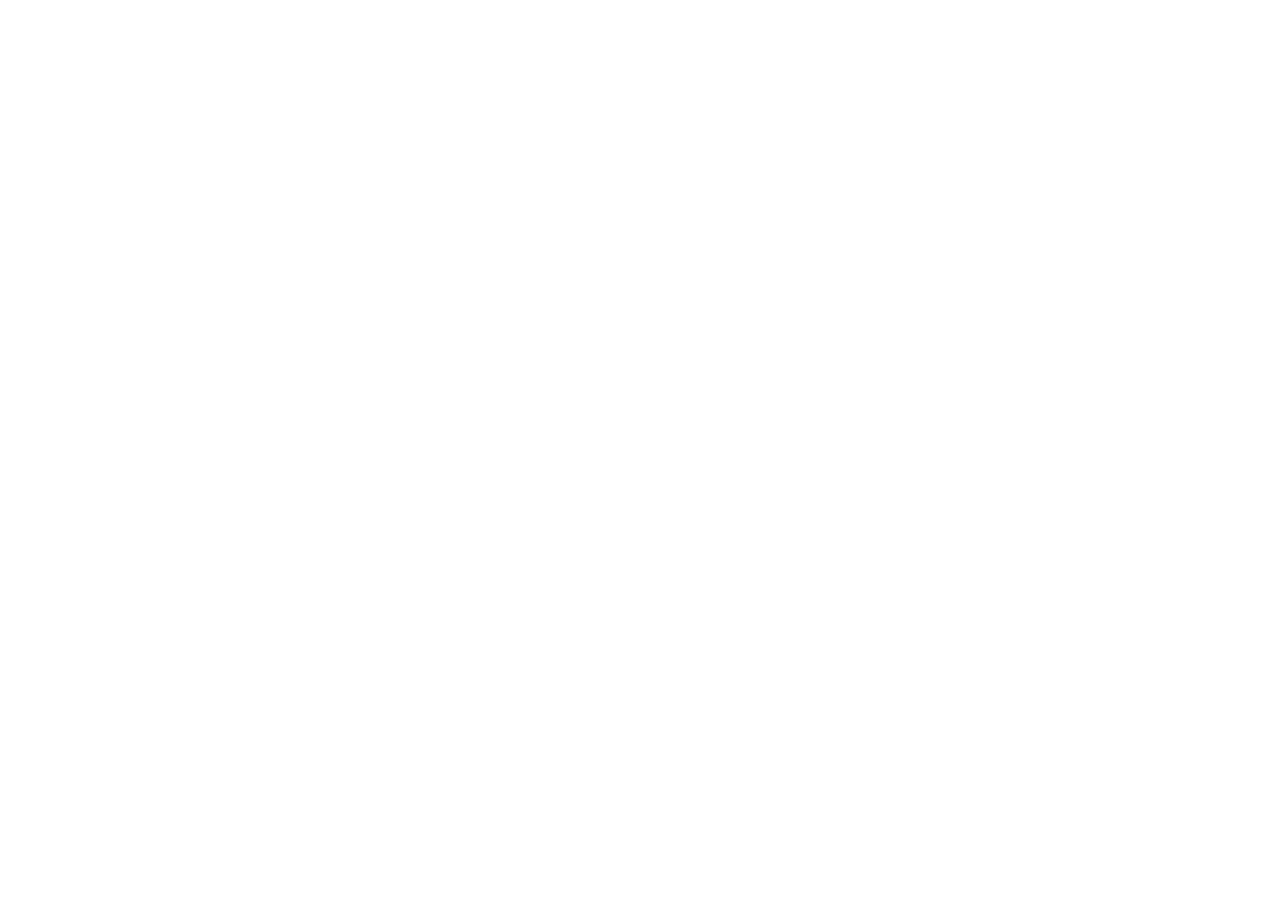
==== index.html @ a917fd8b "page" ====
<!DOCTYPE html><html lang="en"><head>
  <meta charset="utf-8">
  <title>TestAngular</title>
  <base href="https://felipe-castillo.github.io/leaflet/">
  <meta name="viewport" content="width=device-width, initial-scale=1">
  <link rel="icon" type="image/x-icon" href="favicon.ico">
<style>html,body{height:100%;overflow:hidden}body{margin:0}@charset "UTF-8";:root{--bs-blue:#0d6efd;--bs-indigo:#6610f2;--bs-purple:#6f42c1;--bs-pink:#d63384;--bs-red:#dc3545;--bs-orange:#fd7e14;--bs-yellow:#ffc107;--bs-green:#198754;--bs-teal:#20c997;--bs-cyan:#0dcaf0;--bs-white:#fff;--bs-gray:#6c757d;--bs-gray-dark:#343a40;--bs-gray-100:#f8f9fa;--bs-gray-200:#e9ecef;--bs-gray-300:#dee2e6;--bs-gray-400:#ced4da;--bs-gray-500:#adb5bd;--bs-gray-600:#6c757d;--bs-gray-700:#495057;--bs-gray-800:#343a40;--bs-gray-900:#212529;--bs-primary:#0d6efd;--bs-secondary:#6c757d;--bs-success:#198754;--bs-info:#0dcaf0;--bs-warning:#ffc107;--bs-danger:#dc3545;--bs-light:#f8f9fa;--bs-dark:#212529;--bs-primary-rgb:13,110,253;--bs-secondary-rgb:108,117,125;--bs-success-rgb:25,135,84;--bs-info-rgb:13,202,240;--bs-warning-rgb:255,193,7;--bs-danger-rgb:220,53,69;--bs-light-rgb:248,249,250;--bs-dark-rgb:33,37,41;--bs-white-rgb:255,255,255;--bs-black-rgb:0,0,0;--bs-body-color-rgb:33,37,41;--bs-body-bg-rgb:255,255,255;--bs-font-sans-serif:system-ui,-apple-system,"Segoe UI",Roboto,"Helvetica Neue",Arial,"Noto Sans","Liberation Sans",sans-serif,"Apple Color Emoji","Segoe UI Emoji","Segoe UI Symbol","Noto Color Emoji";--bs-font-monospace:SFMono-Regular,Menlo,Monaco,Consolas,"Liberation Mono","Courier New",monospace;--bs-gradient:linear-gradient(180deg, rgba(255, 255, 255, .15), rgba(255, 255, 255, 0));--bs-body-font-family:var(--bs-font-sans-serif);--bs-body-font-size:1rem;--bs-body-font-weight:400;--bs-body-line-height:1.5;--bs-body-color:#212529;--bs-body-bg:#fff}*,:after,:before{box-sizing:border-box}@media (prefers-reduced-motion:no-preference){:root{scroll-behavior:smooth}}body{margin:0;font-family:var(--bs-body-font-family);font-size:var(--bs-body-font-size);font-weight:var(--bs-body-font-weight);line-height:var(--bs-body-line-height);color:var(--bs-body-color);text-align:var(--bs-body-text-align);background-color:var(--bs-body-bg);-webkit-text-size-adjust:100%;-webkit-tap-highlight-color:transparent}</style><link rel="stylesheet" href="styles.7f97f1603e4eb92c.css" media="print" onload="this.media='all'"><noscript><link rel="stylesheet" href="styles.7f97f1603e4eb92c.css"></noscript></head>
<body>
  <app-root></app-root>
<script src="runtime.efa26351c7e937b3.js" type="module"></script><script src="polyfills.50b027fe240b0daf.js" type="module"></script><script src="scripts.c9c6a43cee3e1491.js" defer></script><script src="main.47e8d4caad594232.js" type="module"></script>

</body></html>
---- styles.7f97f1603e4eb92c.css ----
html,body{height:100%;overflow:hidden}body{margin:0}.fade-in{animation:fadeInAnimation ease 3s;animation-iteration-count:1;animation-fill-mode:forwards}@keyframes fadeInAnimation{0%{opacity:0}to{opacity:1}}.scroll{overflow:scroll}.leaflet-pane,.leaflet-tile,.leaflet-marker-icon,.leaflet-marker-shadow,.leaflet-tile-container,.leaflet-pane>svg,.leaflet-pane>canvas,.leaflet-zoom-box,.leaflet-image-layer,.leaflet-layer{position:absolute;left:0;top:0}.leaflet-container{overflow:hidden}.leaflet-tile,.leaflet-marker-icon,.leaflet-marker-shadow{-webkit-user-select:none;user-select:none;-webkit-user-drag:none}.leaflet-tile::selection{background:transparent}.leaflet-safari .leaflet-tile{image-rendering:-webkit-optimize-contrast}.leaflet-safari .leaflet-tile-container{width:1600px;height:1600px;-webkit-transform-origin:0 0}.leaflet-marker-icon,.leaflet-marker-shadow{display:block}.leaflet-container .leaflet-overlay-pane svg{max-width:none!important;max-height:none!important}.leaflet-container .leaflet-marker-pane img,.leaflet-container .leaflet-shadow-pane img,.leaflet-container .leaflet-tile-pane img,.leaflet-container img.leaflet-image-layer,.leaflet-container .leaflet-tile{max-width:none!important;max-height:none!important;width:auto;padding:0}.leaflet-container.leaflet-touch-zoom{touch-action:pan-x pan-y}.leaflet-container.leaflet-touch-drag{touch-action:none;touch-action:pinch-zoom}.leaflet-container.leaflet-touch-drag.leaflet-touch-zoom{touch-action:none}.leaflet-container{-webkit-tap-highlight-color:transparent}.leaflet-container a{-webkit-tap-highlight-color:rgba(51,181,229,.4)}.leaflet-tile{filter:inherit;visibility:hidden}.leaflet-tile-loaded{visibility:inherit}.leaflet-zoom-box{width:0;height:0;box-sizing:border-box;z-index:800}.leaflet-overlay-pane svg{-moz-user-select:none}.leaflet-pane{z-index:400}.leaflet-tile-pane{z-index:200}.leaflet-overlay-pane{z-index:400}.leaflet-shadow-pane{z-index:500}.leaflet-marker-pane{z-index:600}.leaflet-tooltip-pane{z-index:650}.leaflet-popup-pane{z-index:700}.leaflet-map-pane canvas{z-index:100}.leaflet-map-pane svg{z-index:200}.leaflet-vml-shape{width:1px;height:1px}.lvml{behavior:url(#default#VML);display:inline-block;position:absolute}.leaflet-control{position:relative;z-index:800;pointer-events:visiblePainted;pointer-events:auto}.leaflet-top,.leaflet-bottom{position:absolute;z-index:1000;pointer-events:none}.leaflet-top{top:0}.leaflet-right{right:0}.leaflet-bottom{bottom:0}.leaflet-left{left:0}.leaflet-control{float:left;clear:both}.leaflet-right .leaflet-control{float:right}.leaflet-top .leaflet-control{margin-top:10px}.leaflet-bottom .leaflet-control{margin-bottom:10px}.leaflet-left .leaflet-control{margin-left:10px}.leaflet-right .leaflet-control{margin-right:10px}.leaflet-fade-anim .leaflet-popup{opacity:0;transition:opacity .2s linear}.leaflet-fade-anim .leaflet-map-pane .leaflet-popup{opacity:1}.leaflet-zoom-animated{transform-origin:0 0}svg.leaflet-zoom-animated{will-change:transform}.leaflet-zoom-anim .leaflet-zoom-animated{transition:transform .25s cubic-bezier(0,0,.25,1)}.leaflet-zoom-anim .leaflet-tile,.leaflet-pan-anim .leaflet-tile{transition:none}.leaflet-zoom-anim .leaflet-zoom-hide{visibility:hidden}.leaflet-interactive{cursor:pointer}.leaflet-grab{cursor:grab}.leaflet-crosshair,.leaflet-crosshair .leaflet-interactive{cursor:crosshair}.leaflet-popup-pane,.leaflet-control{cursor:auto}.leaflet-dragging .leaflet-grab,.leaflet-dragging .leaflet-grab .leaflet-interactive,.leaflet-dragging .leaflet-marker-draggable{cursor:move;cursor:grabbing}.leaflet-marker-icon,.leaflet-marker-shadow,.leaflet-image-layer,.leaflet-pane>svg path,.leaflet-tile-container{pointer-events:none}.leaflet-marker-icon.leaflet-interactive,.leaflet-image-layer.leaflet-interactive,.leaflet-pane>svg path.leaflet-interactive,svg.leaflet-image-layer.leaflet-interactive path{pointer-events:visiblePainted;pointer-events:auto}.leaflet-container{background:#ddd;outline-offset:1px}.leaflet-container a{color:#0078a8}.leaflet-zoom-box{border:2px dotted #38f;background:rgba(255,255,255,.5)}.leaflet-container{font-family:Helvetica Neue,Arial,Helvetica,sans-serif;font-size:12px;font-size:.75rem;line-height:1.5}.leaflet-bar{box-shadow:0 1px 5px #000000a6;border-radius:4px}.leaflet-bar a{background-color:#fff;border-bottom:1px solid #ccc;width:26px;height:26px;line-height:26px;display:block;text-align:center;text-decoration:none;color:#000}.leaflet-bar a,.leaflet-control-layers-toggle{background-position:50% 50%;background-repeat:no-repeat;display:block}.leaflet-bar a:hover,.leaflet-bar a:focus{background-color:#f4f4f4}.leaflet-bar a:first-child{border-top-left-radius:4px;border-top-right-radius:4px}.leaflet-bar a:last-child{border-bottom-left-radius:4px;border-bottom-right-radius:4px;border-bottom:none}.leaflet-bar a.leaflet-disabled{cursor:default;background-color:#f4f4f4;color:#bbb}.leaflet-touch .leaflet-bar a{width:30px;height:30px;line-height:30px}.leaflet-touch .leaflet-bar a:first-child{border-top-left-radius:2px;border-top-right-radius:2px}.leaflet-touch .leaflet-bar a:last-child{border-bottom-left-radius:2px;border-bottom-right-radius:2px}.leaflet-control-zoom-in,.leaflet-control-zoom-out{font:700 18px Lucida Console,Monaco,monospace;text-indent:1px}.leaflet-touch .leaflet-control-zoom-in,.leaflet-touch .leaflet-control-zoom-out{font-size:22px}.leaflet-control-layers{box-shadow:0 1px 5px #0006;background:#fff;border-radius:5px}.leaflet-control-layers-toggle{background-image:url(layers.ef6db8722c2c3f9a.png);width:36px;height:36px}.leaflet-retina .leaflet-control-layers-toggle{background-image:url(layers-2x.9859cd1231006a4a.png);background-size:26px 26px}.leaflet-touch .leaflet-control-layers-toggle{width:44px;height:44px}.leaflet-control-layers .leaflet-control-layers-list,.leaflet-control-layers-expanded .leaflet-control-layers-toggle{display:none}.leaflet-control-layers-expanded .leaflet-control-layers-list{display:block;position:relative}.leaflet-control-layers-expanded{padding:6px 10px 6px 6px;color:#333;background:#fff}.leaflet-control-layers-scrollbar{overflow-y:scroll;overflow-x:hidden;padding-right:5px}.leaflet-control-layers-selector{margin-top:2px;position:relative;top:1px}.leaflet-control-layers label{display:block;font-size:13px;font-size:1.08333em}.leaflet-control-layers-separator{height:0;border-top:1px solid #ddd;margin:5px -10px 5px -6px}.leaflet-default-icon-path{background-image:url(marker-icon.d577052aa271e13f.png)}.leaflet-container .leaflet-control-attribution{background:#fff;background:rgba(255,255,255,.8);margin:0}.leaflet-control-attribution,.leaflet-control-scale-line{padding:0 5px;color:#333;line-height:1.4}.leaflet-control-attribution a{text-decoration:none}.leaflet-control-attribution a:hover,.leaflet-control-attribution a:focus{text-decoration:underline}.leaflet-control-attribution svg{display:inline!important}.leaflet-left .leaflet-control-scale{margin-left:5px}.leaflet-bottom .leaflet-control-scale{margin-bottom:5px}.leaflet-control-scale-line{border:2px solid #777;border-top:none;line-height:1.1;padding:2px 5px 1px;white-space:nowrap;overflow:hidden;box-sizing:border-box;background:#fff;background:rgba(255,255,255,.5)}.leaflet-control-scale-line:not(:first-child){border-top:2px solid #777;border-bottom:none;margin-top:-2px}.leaflet-control-scale-line:not(:first-child):not(:last-child){border-bottom:2px solid #777}.leaflet-touch .leaflet-control-attribution,.leaflet-touch .leaflet-control-layers,.leaflet-touch .leaflet-bar{box-shadow:none}.leaflet-touch .leaflet-control-layers,.leaflet-touch .leaflet-bar{border:2px solid rgba(0,0,0,.2);background-clip:padding-box}.leaflet-popup{position:absolute;text-align:center;margin-bottom:20px}.leaflet-popup-content-wrapper{padding:1px;text-align:left;border-radius:12px}.leaflet-popup-content{margin:13px 24px 13px 20px;line-height:1.3;font-size:13px;font-size:1.08333em;min-height:1px}.leaflet-popup-content p{margin:1.3em 0}.leaflet-popup-tip-container{width:40px;height:20px;position:absolute;left:50%;margin-top:-1px;margin-left:-20px;overflow:hidden;pointer-events:none}.leaflet-popup-tip{width:17px;height:17px;padding:1px;margin:-10px auto 0;pointer-events:auto;transform:rotate(45deg)}.leaflet-popup-content-wrapper,.leaflet-popup-tip{background:white;color:#333;box-shadow:0 3px 14px #0006}.leaflet-container a.leaflet-popup-close-button{position:absolute;top:0;right:0;border:none;text-align:center;width:24px;height:24px;font:16px/24px Tahoma,Verdana,sans-serif;color:#757575;text-decoration:none;background:transparent}.leaflet-container a.leaflet-popup-close-button:hover,.leaflet-container a.leaflet-popup-close-button:focus{color:#585858}.leaflet-popup-scrolled{overflow:auto;border-bottom:1px solid #ddd;border-top:1px solid #ddd}.leaflet-oldie .leaflet-popup-content-wrapper{-ms-zoom:1}.leaflet-oldie .leaflet-popup-tip{width:24px;margin:0 auto;-ms-filter:"progid:DXImageTransform.Microsoft.Matrix(M11=0.70710678, M12=0.70710678, M21=-0.70710678, M22=0.70710678)";filter:progid:DXImageTransform.Microsoft.Matrix(M11=.70710678,M12=.70710678,M21=-.70710678,M22=.70710678)}.leaflet-oldie .leaflet-control-zoom,.leaflet-oldie .leaflet-control-layers,.leaflet-oldie .leaflet-popup-content-wrapper,.leaflet-oldie .leaflet-popup-tip{border:1px solid #999}.leaflet-div-icon{background:#fff;border:1px solid #666}.leaflet-tooltip{position:absolute;padding:6px;background-color:#fff;border:1px solid #fff;border-radius:3px;color:#222;white-space:nowrap;-webkit-user-select:none;user-select:none;pointer-events:none;box-shadow:0 1px 3px #0006}.leaflet-tooltip.leaflet-interactive{cursor:pointer;pointer-events:auto}.leaflet-tooltip-top:before,.leaflet-tooltip-bottom:before,.leaflet-tooltip-left:before,.leaflet-tooltip-right:before{position:absolute;pointer-events:none;border:6px solid transparent;background:transparent;content:""}.leaflet-tooltip-bottom{margin-top:6px}.leaflet-tooltip-top{margin-top:-6px}.leaflet-tooltip-bottom:before,.leaflet-tooltip-top:before{left:50%;margin-left:-6px}.leaflet-tooltip-top:before{bottom:0;margin-bottom:-12px;border-top-color:#fff}.leaflet-tooltip-bottom:before{top:0;margin-top:-12px;margin-left:-6px;border-bottom-color:#fff}.leaflet-tooltip-left{margin-left:-6px}.leaflet-tooltip-right{margin-left:6px}.leaflet-tooltip-left:before,.leaflet-tooltip-right:before{top:50%;margin-top:-6px}.leaflet-tooltip-left:before{right:0;margin-right:-12px;border-left-color:#fff}.leaflet-tooltip-right:before{left:0;margin-left:-12px;border-right-color:#fff}@media print{.leaflet-control{-webkit-print-color-adjust:exact;color-adjust:exact}}@charset "UTF-8";/*!
 * Bootstrap v5.1.3 (https://getbootstrap.com/)
 * Copyright 2011-2021 The Bootstrap Authors
 * Copyright 2011-2021 Twitter, Inc.
 * Licensed under MIT (https://github.com/twbs/bootstrap/blob/main/LICENSE)
 */:root{--bs-blue:#0d6efd;--bs-indigo:#6610f2;--bs-purple:#6f42c1;--bs-pink:#d63384;--bs-red:#dc3545;--bs-orange:#fd7e14;--bs-yellow:#ffc107;--bs-green:#198754;--bs-teal:#20c997;--bs-cyan:#0dcaf0;--bs-white:#fff;--bs-gray:#6c757d;--bs-gray-dark:#343a40;--bs-gray-100:#f8f9fa;--bs-gray-200:#e9ecef;--bs-gray-300:#dee2e6;--bs-gray-400:#ced4da;--bs-gray-500:#adb5bd;--bs-gray-600:#6c757d;--bs-gray-700:#495057;--bs-gray-800:#343a40;--bs-gray-900:#212529;--bs-primary:#0d6efd;--bs-secondary:#6c757d;--bs-success:#198754;--bs-info:#0dcaf0;--bs-warning:#ffc107;--bs-danger:#dc3545;--bs-light:#f8f9fa;--bs-dark:#212529;--bs-primary-rgb:13,110,253;--bs-secondary-rgb:108,117,125;--bs-success-rgb:25,135,84;--bs-info-rgb:13,202,240;--bs-warning-rgb:255,193,7;--bs-danger-rgb:220,53,69;--bs-light-rgb:248,249,250;--bs-dark-rgb:33,37,41;--bs-white-rgb:255,255,255;--bs-black-rgb:0,0,0;--bs-body-color-rgb:33,37,41;--bs-body-bg-rgb:255,255,255;--bs-font-sans-serif:system-ui,-apple-system,"Segoe UI",Roboto,"Helvetica Neue",Arial,"Noto Sans","Liberation Sans",sans-serif,"Apple Color Emoji","Segoe UI Emoji","Segoe UI Symbol","Noto Color Emoji";--bs-font-monospace:SFMono-Regular,Menlo,Monaco,Consolas,"Liberation Mono","Courier New",monospace;--bs-gradient:linear-gradient(180deg, rgba(255, 255, 255, .15), rgba(255, 255, 255, 0));--bs-body-font-family:var(--bs-font-sans-serif);--bs-body-font-size:1rem;--bs-body-font-weight:400;--bs-body-line-height:1.5;--bs-body-color:#212529;--bs-body-bg:#fff}*,:after,:before{box-sizing:border-box}@media (prefers-reduced-motion:no-preference){:root{scroll-behavior:smooth}}body{margin:0;font-family:var(--bs-body-font-family);font-size:var(--bs-body-font-size);font-weight:var(--bs-body-font-weight);line-height:var(--bs-body-line-height);color:var(--bs-body-color);text-align:var(--bs-body-text-align);background-color:var(--bs-body-bg);-webkit-text-size-adjust:100%;-webkit-tap-highlight-color:transparent}hr{margin:1rem 0;color:inherit;background-color:currentColor;border:0;opacity:.25}hr:not([size]){height:1px}.h1,.h2,.h3,.h4,.h5,.h6,h1,h2,h3,h4,h5,h6{margin-top:0;margin-bottom:.5rem;font-weight:500;line-height:1.2}.h1,h1{font-size:calc(1.375rem + 1.5vw)}@media (min-width:1200px){.h1,h1{font-size:2.5rem}}.h2,h2{font-size:calc(1.325rem + .9vw)}@media (min-width:1200px){.h2,h2{font-size:2rem}}.h3,h3{font-size:calc(1.3rem + .6vw)}@media (min-width:1200px){.h3,h3{font-size:1.75rem}}.h4,h4{font-size:calc(1.275rem + .3vw)}@media (min-width:1200px){.h4,h4{font-size:1.5rem}}.h5,h5{font-size:1.25rem}.h6,h6{font-size:1rem}p{margin-top:0;margin-bottom:1rem}abbr[data-bs-original-title],abbr[title]{-webkit-text-decoration:underline dotted;text-decoration:underline dotted;cursor:help;-webkit-text-decoration-skip-ink:none;text-decoration-skip-ink:none}address{margin-bottom:1rem;font-style:normal;line-height:inherit}ol,ul{padding-left:2rem}dl,ol,ul{margin-top:0;margin-bottom:1rem}ol ol,ol ul,ul ol,ul ul{margin-bottom:0}dt{font-weight:700}dd{margin-bottom:.5rem;margin-left:0}blockquote{margin:0 0 1rem}b,strong{font-weight:bolder}.small,small{font-size:.875em}.mark,mark{padding:.2em;background-color:#fcf8e3}sub,sup{position:relative;font-size:.75em;line-height:0;vertical-align:baseline}sub{bottom:-.25em}sup{top:-.5em}a{color:#0d6efd;text-decoration:underline}a:hover{color:#0a58ca}a:not([href]):not([class]),a:not([href]):not([class]):hover{color:inherit;text-decoration:none}code,kbd,pre,samp{font-family:var(--bs-font-monospace);font-size:1em;direction:ltr;unicode-bidi:bidi-override}pre{display:block;margin-top:0;margin-bottom:1rem;overflow:auto;font-size:.875em}pre code{font-size:inherit;color:inherit;word-break:normal}code{font-size:.875em;color:#d63384;word-wrap:break-word}a>code{color:inherit}kbd{padding:.2rem .4rem;font-size:.875em;color:#fff;background-color:#212529;border-radius:.2rem}kbd kbd{padding:0;font-size:1em;font-weight:700}figure{margin:0 0 1rem}img,svg{vertical-align:middle}table{caption-side:bottom;border-collapse:collapse}caption{padding-top:.5rem;padding-bottom:.5rem;color:#6c757d;text-align:left}th{text-align:inherit;text-align:-webkit-match-parent}tbody,td,tfoot,th,thead,tr{border-color:inherit;border-style:solid;border-width:0}label{display:inline-block}button{border-radius:0}button:focus:not(:focus-visible){outline:0}button,input,optgroup,select,textarea{margin:0;font-family:inherit;font-size:inherit;line-height:inherit}button,select{text-transform:none}[role=button]{cursor:pointer}select{word-wrap:normal}select:disabled{opacity:1}[list]::-webkit-calendar-picker-indicator{display:none}[type=button],[type=reset],[type=submit],button{-webkit-appearance:button}[type=button]:not(:disabled),[type=reset]:not(:disabled),[type=submit]:not(:disabled),button:not(:disabled){cursor:pointer}::-moz-focus-inner{padding:0;border-style:none}textarea{resize:vertical}fieldset{min-width:0;padding:0;margin:0;border:0}legend{float:left;width:100%;padding:0;margin-bottom:.5rem;font-size:calc(1.275rem + .3vw);line-height:inherit}@media (min-width:1200px){legend{font-size:1.5rem}}legend+*{clear:left}::-webkit-datetime-edit-day-field,::-webkit-datetime-edit-fields-wrapper,::-webkit-datetime-edit-hour-field,::-webkit-datetime-edit-minute,::-webkit-datetime-edit-month-field,::-webkit-datetime-edit-text,::-webkit-datetime-edit-year-field{padding:0}::-webkit-inner-spin-button{height:auto}[type=search]{outline-offset:-2px;-webkit-appearance:textfield}::-webkit-search-decoration{-webkit-appearance:none}::-webkit-color-swatch-wrapper{padding:0}::-webkit-file-upload-button{font:inherit}::file-selector-button{font:inherit}::-webkit-file-upload-button{font:inherit;-webkit-appearance:button}output{display:inline-block}iframe{border:0}summary{display:list-item;cursor:pointer}progress{vertical-align:baseline}[hidden]{display:none!important}.lead{font-size:1.25rem;font-weight:300}.display-1{font-size:calc(1.625rem + 4.5vw);font-weight:300;line-height:1.2}@media (min-width:1200px){.display-1{font-size:5rem}}.display-2{font-size:calc(1.575rem + 3.9vw);font-weight:300;line-height:1.2}@media (min-width:1200px){.display-2{font-size:4.5rem}}.display-3{font-size:calc(1.525rem + 3.3vw);font-weight:300;line-height:1.2}@media (min-width:1200px){.display-3{font-size:4rem}}.display-4{font-size:calc(1.475rem + 2.7vw);font-weight:300;line-height:1.2}@media (min-width:1200px){.display-4{font-size:3.5rem}}.display-5{font-size:calc(1.425rem + 2.1vw);font-weight:300;line-height:1.2}@media (min-width:1200px){.display-5{font-size:3rem}}.display-6{font-size:calc(1.375rem + 1.5vw);font-weight:300;line-height:1.2}@media (min-width:1200px){.display-6{font-size:2.5rem}}.list-unstyled,.list-inline{padding-left:0;list-style:none}.list-inline-item{display:inline-block}.list-inline-item:not(:last-child){margin-right:.5rem}.initialism{font-size:.875em;text-transform:uppercase}.blockquote{margin-bottom:1rem;font-size:1.25rem}.blockquote>:last-child{margin-bottom:0}.blockquote-footer{margin-top:-1rem;margin-bottom:1rem;font-size:.875em;color:#6c757d}.blockquote-footer:before{content:"\2014\a0"}.img-fluid{max-width:100%;height:auto}.img-thumbnail{padding:.25rem;background-color:#fff;border:1px solid #dee2e6;border-radius:.25rem;max-width:100%;height:auto}.figure{display:inline-block}.figure-img{margin-bottom:.5rem;line-height:1}.figure-caption{font-size:.875em;color:#6c757d}.container,.container-fluid,.container-lg,.container-md,.container-sm,.container-xl,.container-xxl{width:100%;padding-right:var(--bs-gutter-x,.75rem);padding-left:var(--bs-gutter-x,.75rem);margin-right:auto;margin-left:auto}@media (min-width:576px){.container,.container-sm{max-width:540px}}@media (min-width:768px){.container,.container-md,.container-sm{max-width:720px}}@media (min-width:992px){.container,.container-lg,.container-md,.container-sm{max-width:960px}}@media (min-width:1200px){.container,.container-lg,.container-md,.container-sm,.container-xl{max-width:1140px}}@media (min-width:1400px){.container,.container-lg,.container-md,.container-sm,.container-xl,.container-xxl{max-width:1320px}}.row{--bs-gutter-x:1.5rem;--bs-gutter-y:0;display:flex;flex-wrap:wrap;margin-top:calc(-1 * var(--bs-gutter-y));margin-right:calc(-.5 * var(--bs-gutter-x));margin-left:calc(-.5 * var(--bs-gutter-x))}.row>*{flex-shrink:0;width:100%;max-width:100%;padding-right:calc(var(--bs-gutter-x) * .5);padding-left:calc(var(--bs-gutter-x) * .5);margin-top:var(--bs-gutter-y)}.col{flex:1 0 0%}.row-cols-auto>*{flex:0 0 auto;width:auto}.row-cols-1>*{flex:0 0 auto;width:100%}.row-cols-2>*{flex:0 0 auto;width:50%}.row-cols-3>*{flex:0 0 auto;width:33.3333333333%}.row-cols-4>*{flex:0 0 auto;width:25%}.row-cols-5>*{flex:0 0 auto;width:20%}.row-cols-6>*{flex:0 0 auto;width:16.6666666667%}.col-auto{flex:0 0 auto;width:auto}.col-1{flex:0 0 auto;width:8.33333333%}.col-2{flex:0 0 auto;width:16.66666667%}.col-3{flex:0 0 auto;width:25%}.col-4{flex:0 0 auto;width:33.33333333%}.col-5{flex:0 0 auto;width:41.66666667%}.col-6{flex:0 0 auto;width:50%}.col-7{flex:0 0 auto;width:58.33333333%}.col-8{flex:0 0 auto;width:66.66666667%}.col-9{flex:0 0 auto;width:75%}.col-10{flex:0 0 auto;width:83.33333333%}.col-11{flex:0 0 auto;width:91.66666667%}.col-12{flex:0 0 auto;width:100%}.offset-1{margin-left:8.33333333%}.offset-2{margin-left:16.66666667%}.offset-3{margin-left:25%}.offset-4{margin-left:33.33333333%}.offset-5{margin-left:41.66666667%}.offset-6{margin-left:50%}.offset-7{margin-left:58.33333333%}.offset-8{margin-left:66.66666667%}.offset-9{margin-left:75%}.offset-10{margin-left:83.33333333%}.offset-11{margin-left:91.66666667%}.g-0,.gx-0{--bs-gutter-x:0}.g-0,.gy-0{--bs-gutter-y:0}.g-1,.gx-1{--bs-gutter-x:.25rem}.g-1,.gy-1{--bs-gutter-y:.25rem}.g-2,.gx-2{--bs-gutter-x:.5rem}.g-2,.gy-2{--bs-gutter-y:.5rem}.g-3,.gx-3{--bs-gutter-x:1rem}.g-3,.gy-3{--bs-gutter-y:1rem}.g-4,.gx-4{--bs-gutter-x:1.5rem}.g-4,.gy-4{--bs-gutter-y:1.5rem}.g-5,.gx-5{--bs-gutter-x:3rem}.g-5,.gy-5{--bs-gutter-y:3rem}@media (min-width:576px){.col-sm{flex:1 0 0%}.row-cols-sm-auto>*{flex:0 0 auto;width:auto}.row-cols-sm-1>*{flex:0 0 auto;width:100%}.row-cols-sm-2>*{flex:0 0 auto;width:50%}.row-cols-sm-3>*{flex:0 0 auto;width:33.3333333333%}.row-cols-sm-4>*{flex:0 0 auto;width:25%}.row-cols-sm-5>*{flex:0 0 auto;width:20%}.row-cols-sm-6>*{flex:0 0 auto;width:16.6666666667%}.col-sm-auto{flex:0 0 auto;width:auto}.col-sm-1{flex:0 0 auto;width:8.33333333%}.col-sm-2{flex:0 0 auto;width:16.66666667%}.col-sm-3{flex:0 0 auto;width:25%}.col-sm-4{flex:0 0 auto;width:33.33333333%}.col-sm-5{flex:0 0 auto;width:41.66666667%}.col-sm-6{flex:0 0 auto;width:50%}.col-sm-7{flex:0 0 auto;width:58.33333333%}.col-sm-8{flex:0 0 auto;width:66.66666667%}.col-sm-9{flex:0 0 auto;width:75%}.col-sm-10{flex:0 0 auto;width:83.33333333%}.col-sm-11{flex:0 0 auto;width:91.66666667%}.col-sm-12{flex:0 0 auto;width:100%}.offset-sm-0{margin-left:0}.offset-sm-1{margin-left:8.33333333%}.offset-sm-2{margin-left:16.66666667%}.offset-sm-3{margin-left:25%}.offset-sm-4{margin-left:33.33333333%}.offset-sm-5{margin-left:41.66666667%}.offset-sm-6{margin-left:50%}.offset-sm-7{margin-left:58.33333333%}.offset-sm-8{margin-left:66.66666667%}.offset-sm-9{margin-left:75%}.offset-sm-10{margin-left:83.33333333%}.offset-sm-11{margin-left:91.66666667%}.g-sm-0,.gx-sm-0{--bs-gutter-x:0}.g-sm-0,.gy-sm-0{--bs-gutter-y:0}.g-sm-1,.gx-sm-1{--bs-gutter-x:.25rem}.g-sm-1,.gy-sm-1{--bs-gutter-y:.25rem}.g-sm-2,.gx-sm-2{--bs-gutter-x:.5rem}.g-sm-2,.gy-sm-2{--bs-gutter-y:.5rem}.g-sm-3,.gx-sm-3{--bs-gutter-x:1rem}.g-sm-3,.gy-sm-3{--bs-gutter-y:1rem}.g-sm-4,.gx-sm-4{--bs-gutter-x:1.5rem}.g-sm-4,.gy-sm-4{--bs-gutter-y:1.5rem}.g-sm-5,.gx-sm-5{--bs-gutter-x:3rem}.g-sm-5,.gy-sm-5{--bs-gutter-y:3rem}}@media (min-width:768px){.col-md{flex:1 0 0%}.row-cols-md-auto>*{flex:0 0 auto;width:auto}.row-cols-md-1>*{flex:0 0 auto;width:100%}.row-cols-md-2>*{flex:0 0 auto;width:50%}.row-cols-md-3>*{flex:0 0 auto;width:33.3333333333%}.row-cols-md-4>*{flex:0 0 auto;width:25%}.row-cols-md-5>*{flex:0 0 auto;width:20%}.row-cols-md-6>*{flex:0 0 auto;width:16.6666666667%}.col-md-auto{flex:0 0 auto;width:auto}.col-md-1{flex:0 0 auto;width:8.33333333%}.col-md-2{flex:0 0 auto;width:16.66666667%}.col-md-3{flex:0 0 auto;width:25%}.col-md-4{flex:0 0 auto;width:33.33333333%}.col-md-5{flex:0 0 auto;width:41.66666667%}.col-md-6{flex:0 0 auto;width:50%}.col-md-7{flex:0 0 auto;width:58.33333333%}.col-md-8{flex:0 0 auto;width:66.66666667%}.col-md-9{flex:0 0 auto;width:75%}.col-md-10{flex:0 0 auto;width:83.33333333%}.col-md-11{flex:0 0 auto;width:91.66666667%}.col-md-12{flex:0 0 auto;width:100%}.offset-md-0{margin-left:0}.offset-md-1{margin-left:8.33333333%}.offset-md-2{margin-left:16.66666667%}.offset-md-3{margin-left:25%}.offset-md-4{margin-left:33.33333333%}.offset-md-5{margin-left:41.66666667%}.offset-md-6{margin-left:50%}.offset-md-7{margin-left:58.33333333%}.offset-md-8{margin-left:66.66666667%}.offset-md-9{margin-left:75%}.offset-md-10{margin-left:83.33333333%}.offset-md-11{margin-left:91.66666667%}.g-md-0,.gx-md-0{--bs-gutter-x:0}.g-md-0,.gy-md-0{--bs-gutter-y:0}.g-md-1,.gx-md-1{--bs-gutter-x:.25rem}.g-md-1,.gy-md-1{--bs-gutter-y:.25rem}.g-md-2,.gx-md-2{--bs-gutter-x:.5rem}.g-md-2,.gy-md-2{--bs-gutter-y:.5rem}.g-md-3,.gx-md-3{--bs-gutter-x:1rem}.g-md-3,.gy-md-3{--bs-gutter-y:1rem}.g-md-4,.gx-md-4{--bs-gutter-x:1.5rem}.g-md-4,.gy-md-4{--bs-gutter-y:1.5rem}.g-md-5,.gx-md-5{--bs-gutter-x:3rem}.g-md-5,.gy-md-5{--bs-gutter-y:3rem}}@media (min-width:992px){.col-lg{flex:1 0 0%}.row-cols-lg-auto>*{flex:0 0 auto;width:auto}.row-cols-lg-1>*{flex:0 0 auto;width:100%}.row-cols-lg-2>*{flex:0 0 auto;width:50%}.row-cols-lg-3>*{flex:0 0 auto;width:33.3333333333%}.row-cols-lg-4>*{flex:0 0 auto;width:25%}.row-cols-lg-5>*{flex:0 0 auto;width:20%}.row-cols-lg-6>*{flex:0 0 auto;width:16.6666666667%}.col-lg-auto{flex:0 0 auto;width:auto}.col-lg-1{flex:0 0 auto;width:8.33333333%}.col-lg-2{flex:0 0 auto;width:16.66666667%}.col-lg-3{flex:0 0 auto;width:25%}.col-lg-4{flex:0 0 auto;width:33.33333333%}.col-lg-5{flex:0 0 auto;width:41.66666667%}.col-lg-6{flex:0 0 auto;width:50%}.col-lg-7{flex:0 0 auto;width:58.33333333%}.col-lg-8{flex:0 0 auto;width:66.66666667%}.col-lg-9{flex:0 0 auto;width:75%}.col-lg-10{flex:0 0 auto;width:83.33333333%}.col-lg-11{flex:0 0 auto;width:91.66666667%}.col-lg-12{flex:0 0 auto;width:100%}.offset-lg-0{margin-left:0}.offset-lg-1{margin-left:8.33333333%}.offset-lg-2{margin-left:16.66666667%}.offset-lg-3{margin-left:25%}.offset-lg-4{margin-left:33.33333333%}.offset-lg-5{margin-left:41.66666667%}.offset-lg-6{margin-left:50%}.offset-lg-7{margin-left:58.33333333%}.offset-lg-8{margin-left:66.66666667%}.offset-lg-9{margin-left:75%}.offset-lg-10{margin-left:83.33333333%}.offset-lg-11{margin-left:91.66666667%}.g-lg-0,.gx-lg-0{--bs-gutter-x:0}.g-lg-0,.gy-lg-0{--bs-gutter-y:0}.g-lg-1,.gx-lg-1{--bs-gutter-x:.25rem}.g-lg-1,.gy-lg-1{--bs-gutter-y:.25rem}.g-lg-2,.gx-lg-2{--bs-gutter-x:.5rem}.g-lg-2,.gy-lg-2{--bs-gutter-y:.5rem}.g-lg-3,.gx-lg-3{--bs-gutter-x:1rem}.g-lg-3,.gy-lg-3{--bs-gutter-y:1rem}.g-lg-4,.gx-lg-4{--bs-gutter-x:1.5rem}.g-lg-4,.gy-lg-4{--bs-gutter-y:1.5rem}.g-lg-5,.gx-lg-5{--bs-gutter-x:3rem}.g-lg-5,.gy-lg-5{--bs-gutter-y:3rem}}@media (min-width:1200px){.col-xl{flex:1 0 0%}.row-cols-xl-auto>*{flex:0 0 auto;width:auto}.row-cols-xl-1>*{flex:0 0 auto;width:100%}.row-cols-xl-2>*{flex:0 0 auto;width:50%}.row-cols-xl-3>*{flex:0 0 auto;width:33.3333333333%}.row-cols-xl-4>*{flex:0 0 auto;width:25%}.row-cols-xl-5>*{flex:0 0 auto;width:20%}.row-cols-xl-6>*{flex:0 0 auto;width:16.6666666667%}.col-xl-auto{flex:0 0 auto;width:auto}.col-xl-1{flex:0 0 auto;width:8.33333333%}.col-xl-2{flex:0 0 auto;width:16.66666667%}.col-xl-3{flex:0 0 auto;width:25%}.col-xl-4{flex:0 0 auto;width:33.33333333%}.col-xl-5{flex:0 0 auto;width:41.66666667%}.col-xl-6{flex:0 0 auto;width:50%}.col-xl-7{flex:0 0 auto;width:58.33333333%}.col-xl-8{flex:0 0 auto;width:66.66666667%}.col-xl-9{flex:0 0 auto;width:75%}.col-xl-10{flex:0 0 auto;width:83.33333333%}.col-xl-11{flex:0 0 auto;width:91.66666667%}.col-xl-12{flex:0 0 auto;width:100%}.offset-xl-0{margin-left:0}.offset-xl-1{margin-left:8.33333333%}.offset-xl-2{margin-left:16.66666667%}.offset-xl-3{margin-left:25%}.offset-xl-4{margin-left:33.33333333%}.offset-xl-5{margin-left:41.66666667%}.offset-xl-6{margin-left:50%}.offset-xl-7{margin-left:58.33333333%}.offset-xl-8{margin-left:66.66666667%}.offset-xl-9{margin-left:75%}.offset-xl-10{margin-left:83.33333333%}.offset-xl-11{margin-left:91.66666667%}.g-xl-0,.gx-xl-0{--bs-gutter-x:0}.g-xl-0,.gy-xl-0{--bs-gutter-y:0}.g-xl-1,.gx-xl-1{--bs-gutter-x:.25rem}.g-xl-1,.gy-xl-1{--bs-gutter-y:.25rem}.g-xl-2,.gx-xl-2{--bs-gutter-x:.5rem}.g-xl-2,.gy-xl-2{--bs-gutter-y:.5rem}.g-xl-3,.gx-xl-3{--bs-gutter-x:1rem}.g-xl-3,.gy-xl-3{--bs-gutter-y:1rem}.g-xl-4,.gx-xl-4{--bs-gutter-x:1.5rem}.g-xl-4,.gy-xl-4{--bs-gutter-y:1.5rem}.g-xl-5,.gx-xl-5{--bs-gutter-x:3rem}.g-xl-5,.gy-xl-5{--bs-gutter-y:3rem}}@media (min-width:1400px){.col-xxl{flex:1 0 0%}.row-cols-xxl-auto>*{flex:0 0 auto;width:auto}.row-cols-xxl-1>*{flex:0 0 auto;width:100%}.row-cols-xxl-2>*{flex:0 0 auto;width:50%}.row-cols-xxl-3>*{flex:0 0 auto;width:33.3333333333%}.row-cols-xxl-4>*{flex:0 0 auto;width:25%}.row-cols-xxl-5>*{flex:0 0 auto;width:20%}.row-cols-xxl-6>*{flex:0 0 auto;width:16.6666666667%}.col-xxl-auto{flex:0 0 auto;width:auto}.col-xxl-1{flex:0 0 auto;width:8.33333333%}.col-xxl-2{flex:0 0 auto;width:16.66666667%}.col-xxl-3{flex:0 0 auto;width:25%}.col-xxl-4{flex:0 0 auto;width:33.33333333%}.col-xxl-5{flex:0 0 auto;width:41.66666667%}.col-xxl-6{flex:0 0 auto;width:50%}.col-xxl-7{flex:0 0 auto;width:58.33333333%}.col-xxl-8{flex:0 0 auto;width:66.66666667%}.col-xxl-9{flex:0 0 auto;width:75%}.col-xxl-10{flex:0 0 auto;width:83.33333333%}.col-xxl-11{flex:0 0 auto;width:91.66666667%}.col-xxl-12{flex:0 0 auto;width:100%}.offset-xxl-0{margin-left:0}.offset-xxl-1{margin-left:8.33333333%}.offset-xxl-2{margin-left:16.66666667%}.offset-xxl-3{margin-left:25%}.offset-xxl-4{margin-left:33.33333333%}.offset-xxl-5{margin-left:41.66666667%}.offset-xxl-6{margin-left:50%}.offset-xxl-7{margin-left:58.33333333%}.offset-xxl-8{margin-left:66.66666667%}.offset-xxl-9{margin-left:75%}.offset-xxl-10{margin-left:83.33333333%}.offset-xxl-11{margin-left:91.66666667%}.g-xxl-0,.gx-xxl-0{--bs-gutter-x:0}.g-xxl-0,.gy-xxl-0{--bs-gutter-y:0}.g-xxl-1,.gx-xxl-1{--bs-gutter-x:.25rem}.g-xxl-1,.gy-xxl-1{--bs-gutter-y:.25rem}.g-xxl-2,.gx-xxl-2{--bs-gutter-x:.5rem}.g-xxl-2,.gy-xxl-2{--bs-gutter-y:.5rem}.g-xxl-3,.gx-xxl-3{--bs-gutter-x:1rem}.g-xxl-3,.gy-xxl-3{--bs-gutter-y:1rem}.g-xxl-4,.gx-xxl-4{--bs-gutter-x:1.5rem}.g-xxl-4,.gy-xxl-4{--bs-gutter-y:1.5rem}.g-xxl-5,.gx-xxl-5{--bs-gutter-x:3rem}.g-xxl-5,.gy-xxl-5{--bs-gutter-y:3rem}}.table{--bs-table-bg:transparent;--bs-table-accent-bg:transparent;--bs-table-striped-color:#212529;--bs-table-striped-bg:rgba(0, 0, 0, .05);--bs-table-active-color:#212529;--bs-table-active-bg:rgba(0, 0, 0, .1);--bs-table-hover-color:#212529;--bs-table-hover-bg:rgba(0, 0, 0, .075);width:100%;margin-bottom:1rem;color:#212529;vertical-align:top;border-color:#dee2e6}.table>:not(caption)>*>*{padding:.5rem;background-color:var(--bs-table-bg);border-bottom-width:1px;box-shadow:inset 0 0 0 9999px var(--bs-table-accent-bg)}.table>tbody{vertical-align:inherit}.table>thead{vertical-align:bottom}.table>:not(:first-child){border-top:2px solid currentColor}.caption-top{caption-side:top}.table-sm>:not(caption)>*>*{padding:.25rem}.table-bordered>:not(caption)>*{border-width:1px 0}.table-bordered>:not(caption)>*>*{border-width:0 1px}.table-borderless>:not(caption)>*>*{border-bottom-width:0}.table-borderless>:not(:first-child){border-top-width:0}.table-striped>tbody>tr:nth-of-type(odd)>*{--bs-table-accent-bg:var(--bs-table-striped-bg);color:var(--bs-table-striped-color)}.table-active{--bs-table-accent-bg:var(--bs-table-active-bg);color:var(--bs-table-active-color)}.table-hover>tbody>tr:hover>*{--bs-table-accent-bg:var(--bs-table-hover-bg);color:var(--bs-table-hover-color)}.table-primary{--bs-table-bg:#cfe2ff;--bs-table-striped-bg:#c5d7f2;--bs-table-striped-color:#000;--bs-table-active-bg:#bacbe6;--bs-table-active-color:#000;--bs-table-hover-bg:#bfd1ec;--bs-table-hover-color:#000;color:#000;border-color:#bacbe6}.table-secondary{--bs-table-bg:#e2e3e5;--bs-table-striped-bg:#d7d8da;--bs-table-striped-color:#000;--bs-table-active-bg:#cbccce;--bs-table-active-color:#000;--bs-table-hover-bg:#d1d2d4;--bs-table-hover-color:#000;color:#000;border-color:#cbccce}.table-success{--bs-table-bg:#d1e7dd;--bs-table-striped-bg:#c7dbd2;--bs-table-striped-color:#000;--bs-table-active-bg:#bcd0c7;--bs-table-active-color:#000;--bs-table-hover-bg:#c1d6cc;--bs-table-hover-color:#000;color:#000;border-color:#bcd0c7}.table-info{--bs-table-bg:#cff4fc;--bs-table-striped-bg:#c5e8ef;--bs-table-striped-color:#000;--bs-table-active-bg:#badce3;--bs-table-active-color:#000;--bs-table-hover-bg:#bfe2e9;--bs-table-hover-color:#000;color:#000;border-color:#badce3}.table-warning{--bs-table-bg:#fff3cd;--bs-table-striped-bg:#f2e7c3;--bs-table-striped-color:#000;--bs-table-active-bg:#e6dbb9;--bs-table-active-color:#000;--bs-table-hover-bg:#ece1be;--bs-table-hover-color:#000;color:#000;border-color:#e6dbb9}.table-danger{--bs-table-bg:#f8d7da;--bs-table-striped-bg:#eccccf;--bs-table-striped-color:#000;--bs-table-active-bg:#dfc2c4;--bs-table-active-color:#000;--bs-table-hover-bg:#e5c7ca;--bs-table-hover-color:#000;color:#000;border-color:#dfc2c4}.table-light{--bs-table-bg:#f8f9fa;--bs-table-striped-bg:#ecedee;--bs-table-striped-color:#000;--bs-table-active-bg:#dfe0e1;--bs-table-active-color:#000;--bs-table-hover-bg:#e5e6e7;--bs-table-hover-color:#000;color:#000;border-color:#dfe0e1}.table-dark{--bs-table-bg:#212529;--bs-table-striped-bg:#2c3034;--bs-table-striped-color:#fff;--bs-table-active-bg:#373b3e;--bs-table-active-color:#fff;--bs-table-hover-bg:#323539;--bs-table-hover-color:#fff;color:#fff;border-color:#373b3e}.table-responsive{overflow-x:auto;-webkit-overflow-scrolling:touch}@media (max-width:575.98px){.table-responsive-sm{overflow-x:auto;-webkit-overflow-scrolling:touch}}@media (max-width:767.98px){.table-responsive-md{overflow-x:auto;-webkit-overflow-scrolling:touch}}@media (max-width:991.98px){.table-responsive-lg{overflow-x:auto;-webkit-overflow-scrolling:touch}}@media (max-width:1199.98px){.table-responsive-xl{overflow-x:auto;-webkit-overflow-scrolling:touch}}@media (max-width:1399.98px){.table-responsive-xxl{overflow-x:auto;-webkit-overflow-scrolling:touch}}.form-label{margin-bottom:.5rem}.col-form-label{padding-top:calc(.375rem + 1px);padding-bottom:calc(.375rem + 1px);margin-bottom:0;font-size:inherit;line-height:1.5}.col-form-label-lg{padding-top:calc(.5rem + 1px);padding-bottom:calc(.5rem + 1px);font-size:1.25rem}.col-form-label-sm{padding-top:calc(.25rem + 1px);padding-bottom:calc(.25rem + 1px);font-size:.875rem}.form-text{margin-top:.25rem;font-size:.875em;color:#6c757d}.form-control{display:block;width:100%;padding:.375rem .75rem;font-size:1rem;font-weight:400;line-height:1.5;color:#212529;background-color:#fff;background-clip:padding-box;border:1px solid #ced4da;-webkit-appearance:none;appearance:none;border-radius:.25rem;transition:border-color .15s ease-in-out,box-shadow .15s ease-in-out}@media (prefers-reduced-motion:reduce){.form-control{transition:none}}.form-control[type=file]{overflow:hidden}.form-control[type=file]:not(:disabled):not([readonly]){cursor:pointer}.form-control:focus{color:#212529;background-color:#fff;border-color:#86b7fe;outline:0;box-shadow:0 0 0 .25rem #0d6efd40}.form-control::-webkit-date-and-time-value{height:1.5em}.form-control::placeholder{color:#6c757d;opacity:1}.form-control:disabled,.form-control[readonly]{background-color:#e9ecef;opacity:1}.form-control::-webkit-file-upload-button{padding:.375rem .75rem;margin:-.375rem -.75rem;margin-inline-end:.75rem;color:#212529;background-color:#e9ecef;pointer-events:none;border-color:inherit;border-style:solid;border-width:0;border-inline-end-width:1px;border-radius:0;-webkit-transition:color .15s ease-in-out,background-color .15s ease-in-out,border-color .15s ease-in-out,box-shadow .15s ease-in-out;transition:color .15s ease-in-out,background-color .15s ease-in-out,border-color .15s ease-in-out,box-shadow .15s ease-in-out}.form-control::file-selector-button{padding:.375rem .75rem;margin:-.375rem -.75rem;margin-inline-end:.75rem;color:#212529;background-color:#e9ecef;pointer-events:none;border-color:inherit;border-style:solid;border-width:0;border-inline-end-width:1px;border-radius:0;transition:color .15s ease-in-out,background-color .15s ease-in-out,border-color .15s ease-in-out,box-shadow .15s ease-in-out}@media (prefers-reduced-motion:reduce){.form-control::-webkit-file-upload-button{-webkit-transition:none;transition:none}.form-control::file-selector-button{transition:none}}.form-control:hover:not(:disabled):not([readonly])::-webkit-file-upload-button{background-color:#dde0e3}.form-control:hover:not(:disabled):not([readonly])::file-selector-button{background-color:#dde0e3}.form-control::-webkit-file-upload-button{padding:.375rem .75rem;margin:-.375rem -.75rem;margin-inline-end:.75rem;color:#212529;background-color:#e9ecef;pointer-events:none;border-color:inherit;border-style:solid;border-width:0;border-inline-end-width:1px;border-radius:0;-webkit-transition:color .15s ease-in-out,background-color .15s ease-in-out,border-color .15s ease-in-out,box-shadow .15s ease-in-out;transition:color .15s ease-in-out,background-color .15s ease-in-out,border-color .15s ease-in-out,box-shadow .15s ease-in-out}@media (prefers-reduced-motion:reduce){.form-control::-webkit-file-upload-button{-webkit-transition:none;transition:none}}.form-control:hover:not(:disabled):not([readonly])::-webkit-file-upload-button{background-color:#dde0e3}.form-control-plaintext{display:block;width:100%;padding:.375rem 0;margin-bottom:0;line-height:1.5;color:#212529;background-color:transparent;border:solid transparent;border-width:1px 0}.form-control-plaintext.form-control-lg,.form-control-plaintext.form-control-sm{padding-right:0;padding-left:0}.form-control-sm{min-height:calc(1.5em + .5rem + 2px);padding:.25rem .5rem;font-size:.875rem;border-radius:.2rem}.form-control-sm::-webkit-file-upload-button{padding:.25rem .5rem;margin:-.25rem -.5rem;margin-inline-end:.5rem}.form-control-sm::file-selector-button{padding:.25rem .5rem;margin:-.25rem -.5rem;margin-inline-end:.5rem}.form-control-sm::-webkit-file-upload-button{padding:.25rem .5rem;margin:-.25rem -.5rem;margin-inline-end:.5rem}.form-control-lg{min-height:calc(1.5em + 1rem + 2px);padding:.5rem 1rem;font-size:1.25rem;border-radius:.3rem}.form-control-lg::-webkit-file-upload-button{padding:.5rem 1rem;margin:-.5rem -1rem;margin-inline-end:1rem}.form-control-lg::file-selector-button{padding:.5rem 1rem;margin:-.5rem -1rem;margin-inline-end:1rem}.form-control-lg::-webkit-file-upload-button{padding:.5rem 1rem;margin:-.5rem -1rem;margin-inline-end:1rem}textarea.form-control{min-height:calc(1.5em + .75rem + 2px)}textarea.form-control-sm{min-height:calc(1.5em + .5rem + 2px)}textarea.form-control-lg{min-height:calc(1.5em + 1rem + 2px)}.form-control-color{width:3rem;height:auto;padding:.375rem}.form-control-color:not(:disabled):not([readonly]){cursor:pointer}.form-control-color::-moz-color-swatch{height:1.5em;border-radius:.25rem}.form-control-color::-webkit-color-swatch{height:1.5em;border-radius:.25rem}.form-select{display:block;width:100%;padding:.375rem 2.25rem .375rem .75rem;-moz-padding-start:calc(.75rem - 3px);font-size:1rem;font-weight:400;line-height:1.5;color:#212529;background-color:#fff;background-image:url("data:image/svg+xml,%3csvg xmlns='http://www.w3.org/2000/svg' viewBox='0 0 16 16'%3e%3cpath fill='none' stroke='%23343a40' stroke-linecap='round' stroke-linejoin='round' stroke-width='2' d='M2 5l6 6 6-6'/%3e%3c/svg%3e");background-repeat:no-repeat;background-position:right .75rem center;background-size:16px 12px;border:1px solid #ced4da;border-radius:.25rem;transition:border-color .15s ease-in-out,box-shadow .15s ease-in-out;-webkit-appearance:none;appearance:none}@media (prefers-reduced-motion:reduce){.form-select{transition:none}}.form-select:focus{border-color:#86b7fe;outline:0;box-shadow:0 0 0 .25rem #0d6efd40}.form-select[multiple],.form-select[size]:not([size="1"]){padding-right:.75rem;background-image:none}.form-select:disabled{background-color:#e9ecef}.form-select:-moz-focusring{color:transparent;text-shadow:0 0 0 #212529}.form-select-sm{padding-top:.25rem;padding-bottom:.25rem;padding-left:.5rem;font-size:.875rem;border-radius:.2rem}.form-select-lg{padding-top:.5rem;padding-bottom:.5rem;padding-left:1rem;font-size:1.25rem;border-radius:.3rem}.form-check{display:block;min-height:1.5rem;padding-left:1.5em;margin-bottom:.125rem}.form-check .form-check-input{float:left;margin-left:-1.5em}.form-check-input{width:1em;height:1em;margin-top:.25em;vertical-align:top;background-color:#fff;background-repeat:no-repeat;background-position:center;background-size:contain;border:1px solid rgba(0,0,0,.25);-webkit-appearance:none;appearance:none;-webkit-print-color-adjust:exact;color-adjust:exact}.form-check-input[type=checkbox]{border-radius:.25em}.form-check-input[type=radio]{border-radius:50%}.form-check-input:active{filter:brightness(90%)}.form-check-input:focus{border-color:#86b7fe;outline:0;box-shadow:0 0 0 .25rem #0d6efd40}.form-check-input:checked{background-color:#0d6efd;border-color:#0d6efd}.form-check-input:checked[type=checkbox]{background-image:url("data:image/svg+xml,%3csvg xmlns='http://www.w3.org/2000/svg' viewBox='0 0 20 20'%3e%3cpath fill='none' stroke='%23fff' stroke-linecap='round' stroke-linejoin='round' stroke-width='3' d='M6 10l3 3l6-6'/%3e%3c/svg%3e")}.form-check-input:checked[type=radio]{background-image:url("data:image/svg+xml,%3csvg xmlns='http://www.w3.org/2000/svg' viewBox='-4 -4 8 8'%3e%3ccircle r='2' fill='%23fff'/%3e%3c/svg%3e")}.form-check-input[type=checkbox]:indeterminate{background-color:#0d6efd;border-color:#0d6efd;background-image:url("data:image/svg+xml,%3csvg xmlns='http://www.w3.org/2000/svg' viewBox='0 0 20 20'%3e%3cpath fill='none' stroke='%23fff' stroke-linecap='round' stroke-linejoin='round' stroke-width='3' d='M6 10h8'/%3e%3c/svg%3e")}.form-check-input:disabled{pointer-events:none;filter:none;opacity:.5}.form-check-input:disabled~.form-check-label,.form-check-input[disabled]~.form-check-label{opacity:.5}.form-switch{padding-left:2.5em}.form-switch .form-check-input{width:2em;margin-left:-2.5em;background-image:url("data:image/svg+xml,%3csvg xmlns='http://www.w3.org/2000/svg' viewBox='-4 -4 8 8'%3e%3ccircle r='3' fill='rgba%280, 0, 0, 0.25%29'/%3e%3c/svg%3e");background-position:left center;border-radius:2em;transition:background-position .15s ease-in-out}@media (prefers-reduced-motion:reduce){.form-switch .form-check-input{transition:none}}.form-switch .form-check-input:focus{background-image:url("data:image/svg+xml,%3csvg xmlns='http://www.w3.org/2000/svg' viewBox='-4 -4 8 8'%3e%3ccircle r='3' fill='%2386b7fe'/%3e%3c/svg%3e")}.form-switch .form-check-input:checked{background-position:right center;background-image:url("data:image/svg+xml,%3csvg xmlns='http://www.w3.org/2000/svg' viewBox='-4 -4 8 8'%3e%3ccircle r='3' fill='%23fff'/%3e%3c/svg%3e")}.form-check-inline{display:inline-block;margin-right:1rem}.btn-check{position:absolute;clip:rect(0,0,0,0);pointer-events:none}.btn-check:disabled+.btn,.btn-check[disabled]+.btn{pointer-events:none;filter:none;opacity:.65}.form-range{width:100%;height:1.5rem;padding:0;background-color:transparent;-webkit-appearance:none;appearance:none}.form-range:focus{outline:0}.form-range:focus::-webkit-slider-thumb{box-shadow:0 0 0 1px #fff,0 0 0 .25rem #0d6efd40}.form-range:focus::-moz-range-thumb{box-shadow:0 0 0 1px #fff,0 0 0 .25rem #0d6efd40}.form-range::-moz-focus-outer{border:0}.form-range::-webkit-slider-thumb{width:1rem;height:1rem;margin-top:-.25rem;background-color:#0d6efd;border:0;border-radius:1rem;-webkit-transition:background-color .15s ease-in-out,border-color .15s ease-in-out,box-shadow .15s ease-in-out;transition:background-color .15s ease-in-out,border-color .15s ease-in-out,box-shadow .15s ease-in-out;-webkit-appearance:none;appearance:none}@media (prefers-reduced-motion:reduce){.form-range::-webkit-slider-thumb{-webkit-transition:none;transition:none}}.form-range::-webkit-slider-thumb:active{background-color:#b6d4fe}.form-range::-webkit-slider-runnable-track{width:100%;height:.5rem;color:transparent;cursor:pointer;background-color:#dee2e6;border-color:transparent;border-radius:1rem}.form-range::-moz-range-thumb{width:1rem;height:1rem;background-color:#0d6efd;border:0;border-radius:1rem;-moz-transition:background-color .15s ease-in-out,border-color .15s ease-in-out,box-shadow .15s ease-in-out;transition:background-color .15s ease-in-out,border-color .15s ease-in-out,box-shadow .15s ease-in-out;appearance:none}@media (prefers-reduced-motion:reduce){.form-range::-moz-range-thumb{-moz-transition:none;transition:none}}.form-range::-moz-range-thumb:active{background-color:#b6d4fe}.form-range::-moz-range-track{width:100%;height:.5rem;color:transparent;cursor:pointer;background-color:#dee2e6;border-color:transparent;border-radius:1rem}.form-range:disabled{pointer-events:none}.form-range:disabled::-webkit-slider-thumb{background-color:#adb5bd}.form-range:disabled::-moz-range-thumb{background-color:#adb5bd}.form-floating{position:relative}.form-floating>.form-control,.form-floating>.form-select{height:calc(3.5rem + 2px);line-height:1.25}.form-floating>label{position:absolute;top:0;left:0;height:100%;padding:1rem .75rem;pointer-events:none;border:1px solid transparent;transform-origin:0 0;transition:opacity .1s ease-in-out,transform .1s ease-in-out}@media (prefers-reduced-motion:reduce){.form-floating>label{transition:none}}.form-floating>.form-control{padding:1rem .75rem}.form-floating>.form-control::placeholder{color:transparent}.form-floating>.form-control:focus,.form-floating>.form-control:not(:placeholder-shown){padding-top:1.625rem;padding-bottom:.625rem}.form-floating>.form-control:-webkit-autofill{padding-top:1.625rem;padding-bottom:.625rem}.form-floating>.form-select{padding-top:1.625rem;padding-bottom:.625rem}.form-floating>.form-control:focus~label,.form-floating>.form-control:not(:placeholder-shown)~label,.form-floating>.form-select~label{opacity:.65;transform:scale(.85) translateY(-.5rem) translate(.15rem)}.form-floating>.form-control:-webkit-autofill~label{opacity:.65;transform:scale(.85) translateY(-.5rem) translate(.15rem)}.input-group{position:relative;display:flex;flex-wrap:wrap;align-items:stretch;width:100%}.input-group>.form-control,.input-group>.form-select{position:relative;flex:1 1 auto;width:1%;min-width:0}.input-group>.form-control:focus,.input-group>.form-select:focus{z-index:3}.input-group .btn{position:relative;z-index:2}.input-group .btn:focus{z-index:3}.input-group-text{display:flex;align-items:center;padding:.375rem .75rem;font-size:1rem;font-weight:400;line-height:1.5;color:#212529;text-align:center;white-space:nowrap;background-color:#e9ecef;border:1px solid #ced4da;border-radius:.25rem}.input-group-lg>.btn,.input-group-lg>.form-control,.input-group-lg>.form-select,.input-group-lg>.input-group-text{padding:.5rem 1rem;font-size:1.25rem;border-radius:.3rem}.input-group-sm>.btn,.input-group-sm>.form-control,.input-group-sm>.form-select,.input-group-sm>.input-group-text{padding:.25rem .5rem;font-size:.875rem;border-radius:.2rem}.input-group-lg>.form-select,.input-group-sm>.form-select{padding-right:3rem}.input-group:not(.has-validation)>.dropdown-toggle:nth-last-child(n+3),.input-group:not(.has-validation)>:not(:last-child):not(.dropdown-toggle):not(.dropdown-menu){border-top-right-radius:0;border-bottom-right-radius:0}.input-group.has-validation>.dropdown-toggle:nth-last-child(n+4),.input-group.has-validation>:nth-last-child(n+3):not(.dropdown-toggle):not(.dropdown-menu){border-top-right-radius:0;border-bottom-right-radius:0}.input-group>:not(:first-child):not(.dropdown-menu):not(.valid-tooltip):not(.valid-feedback):not(.invalid-tooltip):not(.invalid-feedback){margin-left:-1px;border-top-left-radius:0;border-bottom-left-radius:0}.valid-feedback{display:none;width:100%;margin-top:.25rem;font-size:.875em;color:#198754}.valid-tooltip{position:absolute;top:100%;z-index:5;display:none;max-width:100%;padding:.25rem .5rem;margin-top:.1rem;font-size:.875rem;color:#fff;background-color:#198754e6;border-radius:.25rem}.is-valid~.valid-feedback,.is-valid~.valid-tooltip,.was-validated :valid~.valid-feedback,.was-validated :valid~.valid-tooltip{display:block}.form-control.is-valid,.was-validated .form-control:valid{border-color:#198754;padding-right:calc(1.5em + .75rem);background-image:url("data:image/svg+xml,%3csvg xmlns='http://www.w3.org/2000/svg' viewBox='0 0 8 8'%3e%3cpath fill='%23198754' d='M2.3 6.73L.6 4.53c-.4-1.04.46-1.4 1.1-.8l1.1 1.4 3.4-3.8c.6-.63 1.6-.27 1.2.7l-4 4.6c-.43.5-.8.4-1.1.1z'/%3e%3c/svg%3e");background-repeat:no-repeat;background-position:right calc(.375em + .1875rem) center;background-size:calc(.75em + .375rem) calc(.75em + .375rem)}.form-control.is-valid:focus,.was-validated .form-control:valid:focus{border-color:#198754;box-shadow:0 0 0 .25rem #19875440}.was-validated textarea.form-control:valid,textarea.form-control.is-valid{padding-right:calc(1.5em + .75rem);background-position:top calc(.375em + .1875rem) right calc(.375em + .1875rem)}.form-select.is-valid,.was-validated .form-select:valid{border-color:#198754}.form-select.is-valid:not([multiple]):not([size]),.form-select.is-valid:not([multiple])[size="1"],.was-validated .form-select:valid:not([multiple]):not([size]),.was-validated .form-select:valid:not([multiple])[size="1"]{padding-right:4.125rem;background-image:url("data:image/svg+xml,%3csvg xmlns='http://www.w3.org/2000/svg' viewBox='0 0 16 16'%3e%3cpath fill='none' stroke='%23343a40' stroke-linecap='round' stroke-linejoin='round' stroke-width='2' d='M2 5l6 6 6-6'/%3e%3c/svg%3e"),url("data:image/svg+xml,%3csvg xmlns='http://www.w3.org/2000/svg' viewBox='0 0 8 8'%3e%3cpath fill='%23198754' d='M2.3 6.73L.6 4.53c-.4-1.04.46-1.4 1.1-.8l1.1 1.4 3.4-3.8c.6-.63 1.6-.27 1.2.7l-4 4.6c-.43.5-.8.4-1.1.1z'/%3e%3c/svg%3e");background-position:right .75rem center,center right 2.25rem;background-size:16px 12px,calc(.75em + .375rem) calc(.75em + .375rem)}.form-select.is-valid:focus,.was-validated .form-select:valid:focus{border-color:#198754;box-shadow:0 0 0 .25rem #19875440}.form-check-input.is-valid,.was-validated .form-check-input:valid{border-color:#198754}.form-check-input.is-valid:checked,.was-validated .form-check-input:valid:checked{background-color:#198754}.form-check-input.is-valid:focus,.was-validated .form-check-input:valid:focus{box-shadow:0 0 0 .25rem #19875440}.form-check-input.is-valid~.form-check-label,.was-validated .form-check-input:valid~.form-check-label{color:#198754}.form-check-inline .form-check-input~.valid-feedback{margin-left:.5em}.input-group .form-control.is-valid,.input-group .form-select.is-valid,.was-validated .input-group .form-control:valid,.was-validated .input-group .form-select:valid{z-index:1}.input-group .form-control.is-valid:focus,.input-group .form-select.is-valid:focus,.was-validated .input-group .form-control:valid:focus,.was-validated .input-group .form-select:valid:focus{z-index:3}.invalid-feedback{display:none;width:100%;margin-top:.25rem;font-size:.875em;color:#dc3545}.invalid-tooltip{position:absolute;top:100%;z-index:5;display:none;max-width:100%;padding:.25rem .5rem;margin-top:.1rem;font-size:.875rem;color:#fff;background-color:#dc3545e6;border-radius:.25rem}.is-invalid~.invalid-feedback,.is-invalid~.invalid-tooltip,.was-validated :invalid~.invalid-feedback,.was-validated :invalid~.invalid-tooltip{display:block}.form-control.is-invalid,.was-validated .form-control:invalid{border-color:#dc3545;padding-right:calc(1.5em + .75rem);background-image:url("data:image/svg+xml,%3csvg xmlns='http://www.w3.org/2000/svg' viewBox='0 0 12 12' width='12' height='12' fill='none' stroke='%23dc3545'%3e%3ccircle cx='6' cy='6' r='4.5'/%3e%3cpath stroke-linejoin='round' d='M5.8 3.6h.4L6 6.5z'/%3e%3ccircle cx='6' cy='8.2' r='.6' fill='%23dc3545' stroke='none'/%3e%3c/svg%3e");background-repeat:no-repeat;background-position:right calc(.375em + .1875rem) center;background-size:calc(.75em + .375rem) calc(.75em + .375rem)}.form-control.is-invalid:focus,.was-validated .form-control:invalid:focus{border-color:#dc3545;box-shadow:0 0 0 .25rem #dc354540}.was-validated textarea.form-control:invalid,textarea.form-control.is-invalid{padding-right:calc(1.5em + .75rem);background-position:top calc(.375em + .1875rem) right calc(.375em + .1875rem)}.form-select.is-invalid,.was-validated .form-select:invalid{border-color:#dc3545}.form-select.is-invalid:not([multiple]):not([size]),.form-select.is-invalid:not([multiple])[size="1"],.was-validated .form-select:invalid:not([multiple]):not([size]),.was-validated .form-select:invalid:not([multiple])[size="1"]{padding-right:4.125rem;background-image:url("data:image/svg+xml,%3csvg xmlns='http://www.w3.org/2000/svg' viewBox='0 0 16 16'%3e%3cpath fill='none' stroke='%23343a40' stroke-linecap='round' stroke-linejoin='round' stroke-width='2' d='M2 5l6 6 6-6'/%3e%3c/svg%3e"),url("data:image/svg+xml,%3csvg xmlns='http://www.w3.org/2000/svg' viewBox='0 0 12 12' width='12' height='12' fill='none' stroke='%23dc3545'%3e%3ccircle cx='6' cy='6' r='4.5'/%3e%3cpath stroke-linejoin='round' d='M5.8 3.6h.4L6 6.5z'/%3e%3ccircle cx='6' cy='8.2' r='.6' fill='%23dc3545' stroke='none'/%3e%3c/svg%3e");background-position:right .75rem center,center right 2.25rem;background-size:16px 12px,calc(.75em + .375rem) calc(.75em + .375rem)}.form-select.is-invalid:focus,.was-validated .form-select:invalid:focus{border-color:#dc3545;box-shadow:0 0 0 .25rem #dc354540}.form-check-input.is-invalid,.was-validated .form-check-input:invalid{border-color:#dc3545}.form-check-input.is-invalid:checked,.was-validated .form-check-input:invalid:checked{background-color:#dc3545}.form-check-input.is-invalid:focus,.was-validated .form-check-input:invalid:focus{box-shadow:0 0 0 .25rem #dc354540}.form-check-input.is-invalid~.form-check-label,.was-validated .form-check-input:invalid~.form-check-label{color:#dc3545}.form-check-inline .form-check-input~.invalid-feedback{margin-left:.5em}.input-group .form-control.is-invalid,.input-group .form-select.is-invalid,.was-validated .input-group .form-control:invalid,.was-validated .input-group .form-select:invalid{z-index:2}.input-group .form-control.is-invalid:focus,.input-group .form-select.is-invalid:focus,.was-validated .input-group .form-control:invalid:focus,.was-validated .input-group .form-select:invalid:focus{z-index:3}.btn{display:inline-block;font-weight:400;line-height:1.5;color:#212529;text-align:center;text-decoration:none;vertical-align:middle;cursor:pointer;-webkit-user-select:none;user-select:none;background-color:transparent;border:1px solid transparent;padding:.375rem .75rem;font-size:1rem;border-radius:.25rem;transition:color .15s ease-in-out,background-color .15s ease-in-out,border-color .15s ease-in-out,box-shadow .15s ease-in-out}@media (prefers-reduced-motion:reduce){.btn{transition:none}}.btn:hover{color:#212529}.btn-check:focus+.btn,.btn:focus{outline:0;box-shadow:0 0 0 .25rem #0d6efd40}.btn.disabled,.btn:disabled,fieldset:disabled .btn{pointer-events:none;opacity:.65}.btn-primary{color:#fff;background-color:#0d6efd;border-color:#0d6efd}.btn-primary:hover{color:#fff;background-color:#0b5ed7;border-color:#0a58ca}.btn-check:focus+.btn-primary,.btn-primary:focus{color:#fff;background-color:#0b5ed7;border-color:#0a58ca;box-shadow:0 0 0 .25rem #3184fd80}.btn-check:active+.btn-primary,.btn-check:checked+.btn-primary,.btn-primary.active,.btn-primary:active,.show>.btn-primary.dropdown-toggle{color:#fff;background-color:#0a58ca;border-color:#0a53be}.btn-check:active+.btn-primary:focus,.btn-check:checked+.btn-primary:focus,.btn-primary.active:focus,.btn-primary:active:focus,.show>.btn-primary.dropdown-toggle:focus{box-shadow:0 0 0 .25rem #3184fd80}.btn-primary.disabled,.btn-primary:disabled{color:#fff;background-color:#0d6efd;border-color:#0d6efd}.btn-secondary{color:#fff;background-color:#6c757d;border-color:#6c757d}.btn-secondary:hover{color:#fff;background-color:#5c636a;border-color:#565e64}.btn-check:focus+.btn-secondary,.btn-secondary:focus{color:#fff;background-color:#5c636a;border-color:#565e64;box-shadow:0 0 0 .25rem #828a9180}.btn-check:active+.btn-secondary,.btn-check:checked+.btn-secondary,.btn-secondary.active,.btn-secondary:active,.show>.btn-secondary.dropdown-toggle{color:#fff;background-color:#565e64;border-color:#51585e}.btn-check:active+.btn-secondary:focus,.btn-check:checked+.btn-secondary:focus,.btn-secondary.active:focus,.btn-secondary:active:focus,.show>.btn-secondary.dropdown-toggle:focus{box-shadow:0 0 0 .25rem #828a9180}.btn-secondary.disabled,.btn-secondary:disabled{color:#fff;background-color:#6c757d;border-color:#6c757d}.btn-success{color:#fff;background-color:#198754;border-color:#198754}.btn-success:hover{color:#fff;background-color:#157347;border-color:#146c43}.btn-check:focus+.btn-success,.btn-success:focus{color:#fff;background-color:#157347;border-color:#146c43;box-shadow:0 0 0 .25rem #3c996e80}.btn-check:active+.btn-success,.btn-check:checked+.btn-success,.btn-success.active,.btn-success:active,.show>.btn-success.dropdown-toggle{color:#fff;background-color:#146c43;border-color:#13653f}.btn-check:active+.btn-success:focus,.btn-check:checked+.btn-success:focus,.btn-success.active:focus,.btn-success:active:focus,.show>.btn-success.dropdown-toggle:focus{box-shadow:0 0 0 .25rem #3c996e80}.btn-success.disabled,.btn-success:disabled{color:#fff;background-color:#198754;border-color:#198754}.btn-info{color:#000;background-color:#0dcaf0;border-color:#0dcaf0}.btn-info:hover{color:#000;background-color:#31d2f2;border-color:#25cff2}.btn-check:focus+.btn-info,.btn-info:focus{color:#000;background-color:#31d2f2;border-color:#25cff2;box-shadow:0 0 0 .25rem #0baccc80}.btn-check:active+.btn-info,.btn-check:checked+.btn-info,.btn-info.active,.btn-info:active,.show>.btn-info.dropdown-toggle{color:#000;background-color:#3dd5f3;border-color:#25cff2}.btn-check:active+.btn-info:focus,.btn-check:checked+.btn-info:focus,.btn-info.active:focus,.btn-info:active:focus,.show>.btn-info.dropdown-toggle:focus{box-shadow:0 0 0 .25rem #0baccc80}.btn-info.disabled,.btn-info:disabled{color:#000;background-color:#0dcaf0;border-color:#0dcaf0}.btn-warning{color:#000;background-color:#ffc107;border-color:#ffc107}.btn-warning:hover{color:#000;background-color:#ffca2c;border-color:#ffc720}.btn-check:focus+.btn-warning,.btn-warning:focus{color:#000;background-color:#ffca2c;border-color:#ffc720;box-shadow:0 0 0 .25rem #d9a40680}.btn-check:active+.btn-warning,.btn-check:checked+.btn-warning,.btn-warning.active,.btn-warning:active,.show>.btn-warning.dropdown-toggle{color:#000;background-color:#ffcd39;border-color:#ffc720}.btn-check:active+.btn-warning:focus,.btn-check:checked+.btn-warning:focus,.btn-warning.active:focus,.btn-warning:active:focus,.show>.btn-warning.dropdown-toggle:focus{box-shadow:0 0 0 .25rem #d9a40680}.btn-warning.disabled,.btn-warning:disabled{color:#000;background-color:#ffc107;border-color:#ffc107}.btn-danger{color:#fff;background-color:#dc3545;border-color:#dc3545}.btn-danger:hover{color:#fff;background-color:#bb2d3b;border-color:#b02a37}.btn-check:focus+.btn-danger,.btn-danger:focus{color:#fff;background-color:#bb2d3b;border-color:#b02a37;box-shadow:0 0 0 .25rem #e1536180}.btn-check:active+.btn-danger,.btn-check:checked+.btn-danger,.btn-danger.active,.btn-danger:active,.show>.btn-danger.dropdown-toggle{color:#fff;background-color:#b02a37;border-color:#a52834}.btn-check:active+.btn-danger:focus,.btn-check:checked+.btn-danger:focus,.btn-danger.active:focus,.btn-danger:active:focus,.show>.btn-danger.dropdown-toggle:focus{box-shadow:0 0 0 .25rem #e1536180}.btn-danger.disabled,.btn-danger:disabled{color:#fff;background-color:#dc3545;border-color:#dc3545}.btn-light{color:#000;background-color:#f8f9fa;border-color:#f8f9fa}.btn-light:hover{color:#000;background-color:#f9fafb;border-color:#f9fafb}.btn-check:focus+.btn-light,.btn-light:focus{color:#000;background-color:#f9fafb;border-color:#f9fafb;box-shadow:0 0 0 .25rem #d3d4d580}.btn-check:active+.btn-light,.btn-check:checked+.btn-light,.btn-light.active,.btn-light:active,.show>.btn-light.dropdown-toggle{color:#000;background-color:#f9fafb;border-color:#f9fafb}.btn-check:active+.btn-light:focus,.btn-check:checked+.btn-light:focus,.btn-light.active:focus,.btn-light:active:focus,.show>.btn-light.dropdown-toggle:focus{box-shadow:0 0 0 .25rem #d3d4d580}.btn-light.disabled,.btn-light:disabled{color:#000;background-color:#f8f9fa;border-color:#f8f9fa}.btn-dark{color:#fff;background-color:#212529;border-color:#212529}.btn-dark:hover{color:#fff;background-color:#1c1f23;border-color:#1a1e21}.btn-check:focus+.btn-dark,.btn-dark:focus{color:#fff;background-color:#1c1f23;border-color:#1a1e21;box-shadow:0 0 0 .25rem #42464980}.btn-check:active+.btn-dark,.btn-check:checked+.btn-dark,.btn-dark.active,.btn-dark:active,.show>.btn-dark.dropdown-toggle{color:#fff;background-color:#1a1e21;border-color:#191c1f}.btn-check:active+.btn-dark:focus,.btn-check:checked+.btn-dark:focus,.btn-dark.active:focus,.btn-dark:active:focus,.show>.btn-dark.dropdown-toggle:focus{box-shadow:0 0 0 .25rem #42464980}.btn-dark.disabled,.btn-dark:disabled{color:#fff;background-color:#212529;border-color:#212529}.btn-outline-primary{color:#0d6efd;border-color:#0d6efd}.btn-outline-primary:hover{color:#fff;background-color:#0d6efd;border-color:#0d6efd}.btn-check:focus+.btn-outline-primary,.btn-outline-primary:focus{box-shadow:0 0 0 .25rem #0d6efd80}.btn-check:active+.btn-outline-primary,.btn-check:checked+.btn-outline-primary,.btn-outline-primary.active,.btn-outline-primary.dropdown-toggle.show,.btn-outline-primary:active{color:#fff;background-color:#0d6efd;border-color:#0d6efd}.btn-check:active+.btn-outline-primary:focus,.btn-check:checked+.btn-outline-primary:focus,.btn-outline-primary.active:focus,.btn-outline-primary.dropdown-toggle.show:focus,.btn-outline-primary:active:focus{box-shadow:0 0 0 .25rem #0d6efd80}.btn-outline-primary.disabled,.btn-outline-primary:disabled{color:#0d6efd;background-color:transparent}.btn-outline-secondary{color:#6c757d;border-color:#6c757d}.btn-outline-secondary:hover{color:#fff;background-color:#6c757d;border-color:#6c757d}.btn-check:focus+.btn-outline-secondary,.btn-outline-secondary:focus{box-shadow:0 0 0 .25rem #6c757d80}.btn-check:active+.btn-outline-secondary,.btn-check:checked+.btn-outline-secondary,.btn-outline-secondary.active,.btn-outline-secondary.dropdown-toggle.show,.btn-outline-secondary:active{color:#fff;background-color:#6c757d;border-color:#6c757d}.btn-check:active+.btn-outline-secondary:focus,.btn-check:checked+.btn-outline-secondary:focus,.btn-outline-secondary.active:focus,.btn-outline-secondary.dropdown-toggle.show:focus,.btn-outline-secondary:active:focus{box-shadow:0 0 0 .25rem #6c757d80}.btn-outline-secondary.disabled,.btn-outline-secondary:disabled{color:#6c757d;background-color:transparent}.btn-outline-success{color:#198754;border-color:#198754}.btn-outline-success:hover{color:#fff;background-color:#198754;border-color:#198754}.btn-check:focus+.btn-outline-success,.btn-outline-success:focus{box-shadow:0 0 0 .25rem #19875480}.btn-check:active+.btn-outline-success,.btn-check:checked+.btn-outline-success,.btn-outline-success.active,.btn-outline-success.dropdown-toggle.show,.btn-outline-success:active{color:#fff;background-color:#198754;border-color:#198754}.btn-check:active+.btn-outline-success:focus,.btn-check:checked+.btn-outline-success:focus,.btn-outline-success.active:focus,.btn-outline-success.dropdown-toggle.show:focus,.btn-outline-success:active:focus{box-shadow:0 0 0 .25rem #19875480}.btn-outline-success.disabled,.btn-outline-success:disabled{color:#198754;background-color:transparent}.btn-outline-info{color:#0dcaf0;border-color:#0dcaf0}.btn-outline-info:hover{color:#000;background-color:#0dcaf0;border-color:#0dcaf0}.btn-check:focus+.btn-outline-info,.btn-outline-info:focus{box-shadow:0 0 0 .25rem #0dcaf080}.btn-check:active+.btn-outline-info,.btn-check:checked+.btn-outline-info,.btn-outline-info.active,.btn-outline-info.dropdown-toggle.show,.btn-outline-info:active{color:#000;background-color:#0dcaf0;border-color:#0dcaf0}.btn-check:active+.btn-outline-info:focus,.btn-check:checked+.btn-outline-info:focus,.btn-outline-info.active:focus,.btn-outline-info.dropdown-toggle.show:focus,.btn-outline-info:active:focus{box-shadow:0 0 0 .25rem #0dcaf080}.btn-outline-info.disabled,.btn-outline-info:disabled{color:#0dcaf0;background-color:transparent}.btn-outline-warning{color:#ffc107;border-color:#ffc107}.btn-outline-warning:hover{color:#000;background-color:#ffc107;border-color:#ffc107}.btn-check:focus+.btn-outline-warning,.btn-outline-warning:focus{box-shadow:0 0 0 .25rem #ffc10780}.btn-check:active+.btn-outline-warning,.btn-check:checked+.btn-outline-warning,.btn-outline-warning.active,.btn-outline-warning.dropdown-toggle.show,.btn-outline-warning:active{color:#000;background-color:#ffc107;border-color:#ffc107}.btn-check:active+.btn-outline-warning:focus,.btn-check:checked+.btn-outline-warning:focus,.btn-outline-warning.active:focus,.btn-outline-warning.dropdown-toggle.show:focus,.btn-outline-warning:active:focus{box-shadow:0 0 0 .25rem #ffc10780}.btn-outline-warning.disabled,.btn-outline-warning:disabled{color:#ffc107;background-color:transparent}.btn-outline-danger{color:#dc3545;border-color:#dc3545}.btn-outline-danger:hover{color:#fff;background-color:#dc3545;border-color:#dc3545}.btn-check:focus+.btn-outline-danger,.btn-outline-danger:focus{box-shadow:0 0 0 .25rem #dc354580}.btn-check:active+.btn-outline-danger,.btn-check:checked+.btn-outline-danger,.btn-outline-danger.active,.btn-outline-danger.dropdown-toggle.show,.btn-outline-danger:active{color:#fff;background-color:#dc3545;border-color:#dc3545}.btn-check:active+.btn-outline-danger:focus,.btn-check:checked+.btn-outline-danger:focus,.btn-outline-danger.active:focus,.btn-outline-danger.dropdown-toggle.show:focus,.btn-outline-danger:active:focus{box-shadow:0 0 0 .25rem #dc354580}.btn-outline-danger.disabled,.btn-outline-danger:disabled{color:#dc3545;background-color:transparent}.btn-outline-light{color:#f8f9fa;border-color:#f8f9fa}.btn-outline-light:hover{color:#000;background-color:#f8f9fa;border-color:#f8f9fa}.btn-check:focus+.btn-outline-light,.btn-outline-light:focus{box-shadow:0 0 0 .25rem #f8f9fa80}.btn-check:active+.btn-outline-light,.btn-check:checked+.btn-outline-light,.btn-outline-light.active,.btn-outline-light.dropdown-toggle.show,.btn-outline-light:active{color:#000;background-color:#f8f9fa;border-color:#f8f9fa}.btn-check:active+.btn-outline-light:focus,.btn-check:checked+.btn-outline-light:focus,.btn-outline-light.active:focus,.btn-outline-light.dropdown-toggle.show:focus,.btn-outline-light:active:focus{box-shadow:0 0 0 .25rem #f8f9fa80}.btn-outline-light.disabled,.btn-outline-light:disabled{color:#f8f9fa;background-color:transparent}.btn-outline-dark{color:#212529;border-color:#212529}.btn-outline-dark:hover{color:#fff;background-color:#212529;border-color:#212529}.btn-check:focus+.btn-outline-dark,.btn-outline-dark:focus{box-shadow:0 0 0 .25rem #21252980}.btn-check:active+.btn-outline-dark,.btn-check:checked+.btn-outline-dark,.btn-outline-dark.active,.btn-outline-dark.dropdown-toggle.show,.btn-outline-dark:active{color:#fff;background-color:#212529;border-color:#212529}.btn-check:active+.btn-outline-dark:focus,.btn-check:checked+.btn-outline-dark:focus,.btn-outline-dark.active:focus,.btn-outline-dark.dropdown-toggle.show:focus,.btn-outline-dark:active:focus{box-shadow:0 0 0 .25rem #21252980}.btn-outline-dark.disabled,.btn-outline-dark:disabled{color:#212529;background-color:transparent}.btn-link{font-weight:400;color:#0d6efd;text-decoration:underline}.btn-link:hover{color:#0a58ca}.btn-link.disabled,.btn-link:disabled{color:#6c757d}.btn-group-lg>.btn,.btn-lg{padding:.5rem 1rem;font-size:1.25rem;border-radius:.3rem}.btn-group-sm>.btn,.btn-sm{padding:.25rem .5rem;font-size:.875rem;border-radius:.2rem}.fade{transition:opacity .15s linear}@media (prefers-reduced-motion:reduce){.fade{transition:none}}.fade:not(.show){opacity:0}.collapse:not(.show){display:none}.collapsing{height:0;overflow:hidden;transition:height .35s ease}@media (prefers-reduced-motion:reduce){.collapsing{transition:none}}.collapsing.collapse-horizontal{width:0;height:auto;transition:width .35s ease}@media (prefers-reduced-motion:reduce){.collapsing.collapse-horizontal{transition:none}}.dropdown,.dropend,.dropstart,.dropup{position:relative}.dropdown-toggle{white-space:nowrap}.dropdown-toggle:after{display:inline-block;margin-left:.255em;vertical-align:.255em;content:"";border-top:.3em solid;border-right:.3em solid transparent;border-bottom:0;border-left:.3em solid transparent}.dropdown-toggle:empty:after{margin-left:0}.dropdown-menu{position:absolute;z-index:1000;display:none;min-width:10rem;padding:.5rem 0;margin:0;font-size:1rem;color:#212529;text-align:left;list-style:none;background-color:#fff;background-clip:padding-box;border:1px solid rgba(0,0,0,.15);border-radius:.25rem}.dropdown-menu[data-bs-popper]{top:100%;left:0;margin-top:.125rem}.dropdown-menu-start{--bs-position:start}.dropdown-menu-start[data-bs-popper]{right:auto;left:0}.dropdown-menu-end{--bs-position:end}.dropdown-menu-end[data-bs-popper]{right:0;left:auto}@media (min-width:576px){.dropdown-menu-sm-start{--bs-position:start}.dropdown-menu-sm-start[data-bs-popper]{right:auto;left:0}.dropdown-menu-sm-end{--bs-position:end}.dropdown-menu-sm-end[data-bs-popper]{right:0;left:auto}}@media (min-width:768px){.dropdown-menu-md-start{--bs-position:start}.dropdown-menu-md-start[data-bs-popper]{right:auto;left:0}.dropdown-menu-md-end{--bs-position:end}.dropdown-menu-md-end[data-bs-popper]{right:0;left:auto}}@media (min-width:992px){.dropdown-menu-lg-start{--bs-position:start}.dropdown-menu-lg-start[data-bs-popper]{right:auto;left:0}.dropdown-menu-lg-end{--bs-position:end}.dropdown-menu-lg-end[data-bs-popper]{right:0;left:auto}}@media (min-width:1200px){.dropdown-menu-xl-start{--bs-position:start}.dropdown-menu-xl-start[data-bs-popper]{right:auto;left:0}.dropdown-menu-xl-end{--bs-position:end}.dropdown-menu-xl-end[data-bs-popper]{right:0;left:auto}}@media (min-width:1400px){.dropdown-menu-xxl-start{--bs-position:start}.dropdown-menu-xxl-start[data-bs-popper]{right:auto;left:0}.dropdown-menu-xxl-end{--bs-position:end}.dropdown-menu-xxl-end[data-bs-popper]{right:0;left:auto}}.dropup .dropdown-menu[data-bs-popper]{top:auto;bottom:100%;margin-top:0;margin-bottom:.125rem}.dropup .dropdown-toggle:after{display:inline-block;margin-left:.255em;vertical-align:.255em;content:"";border-top:0;border-right:.3em solid transparent;border-bottom:.3em solid;border-left:.3em solid transparent}.dropup .dropdown-toggle:empty:after{margin-left:0}.dropend .dropdown-menu[data-bs-popper]{top:0;right:auto;left:100%;margin-top:0;margin-left:.125rem}.dropend .dropdown-toggle:after{display:inline-block;margin-left:.255em;vertical-align:.255em;content:"";border-top:.3em solid transparent;border-right:0;border-bottom:.3em solid transparent;border-left:.3em solid}.dropend .dropdown-toggle:empty:after{margin-left:0}.dropend .dropdown-toggle:after{vertical-align:0}.dropstart .dropdown-menu[data-bs-popper]{top:0;right:100%;left:auto;margin-top:0;margin-right:.125rem}.dropstart .dropdown-toggle:after{display:inline-block;margin-left:.255em;vertical-align:.255em;content:""}.dropstart .dropdown-toggle:after{display:none}.dropstart .dropdown-toggle:before{display:inline-block;margin-right:.255em;vertical-align:.255em;content:"";border-top:.3em solid transparent;border-right:.3em solid;border-bottom:.3em solid transparent}.dropstart .dropdown-toggle:empty:after{margin-left:0}.dropstart .dropdown-toggle:before{vertical-align:0}.dropdown-divider{height:0;margin:.5rem 0;overflow:hidden;border-top:1px solid rgba(0,0,0,.15)}.dropdown-item{display:block;width:100%;padding:.25rem 1rem;clear:both;font-weight:400;color:#212529;text-align:inherit;text-decoration:none;white-space:nowrap;background-color:transparent;border:0}.dropdown-item:focus,.dropdown-item:hover{color:#1e2125;background-color:#e9ecef}.dropdown-item.active,.dropdown-item:active{color:#fff;text-decoration:none;background-color:#0d6efd}.dropdown-item.disabled,.dropdown-item:disabled{color:#adb5bd;pointer-events:none;background-color:transparent}.dropdown-menu.show{display:block}.dropdown-header{display:block;padding:.5rem 1rem;margin-bottom:0;font-size:.875rem;color:#6c757d;white-space:nowrap}.dropdown-item-text{display:block;padding:.25rem 1rem;color:#212529}.dropdown-menu-dark{color:#dee2e6;background-color:#343a40;border-color:#00000026}.dropdown-menu-dark .dropdown-item{color:#dee2e6}.dropdown-menu-dark .dropdown-item:focus,.dropdown-menu-dark .dropdown-item:hover{color:#fff;background-color:#ffffff26}.dropdown-menu-dark .dropdown-item.active,.dropdown-menu-dark .dropdown-item:active{color:#fff;background-color:#0d6efd}.dropdown-menu-dark .dropdown-item.disabled,.dropdown-menu-dark .dropdown-item:disabled{color:#adb5bd}.dropdown-menu-dark .dropdown-divider{border-color:#00000026}.dropdown-menu-dark .dropdown-item-text{color:#dee2e6}.dropdown-menu-dark .dropdown-header{color:#adb5bd}.btn-group,.btn-group-vertical{position:relative;display:inline-flex;vertical-align:middle}.btn-group-vertical>.btn,.btn-group>.btn{position:relative;flex:1 1 auto}.btn-group-vertical>.btn-check:checked+.btn,.btn-group-vertical>.btn-check:focus+.btn,.btn-group-vertical>.btn.active,.btn-group-vertical>.btn:active,.btn-group-vertical>.btn:focus,.btn-group-vertical>.btn:hover,.btn-group>.btn-check:checked+.btn,.btn-group>.btn-check:focus+.btn,.btn-group>.btn.active,.btn-group>.btn:active,.btn-group>.btn:focus,.btn-group>.btn:hover{z-index:1}.btn-toolbar{display:flex;flex-wrap:wrap;justify-content:flex-start}.btn-toolbar .input-group{width:auto}.btn-group>.btn-group:not(:first-child),.btn-group>.btn:not(:first-child){margin-left:-1px}.btn-group>.btn-group:not(:last-child)>.btn,.btn-group>.btn:not(:last-child):not(.dropdown-toggle){border-top-right-radius:0;border-bottom-right-radius:0}.btn-group>.btn-group:not(:first-child)>.btn,.btn-group>.btn:nth-child(n+3),.btn-group>:not(.btn-check)+.btn{border-top-left-radius:0;border-bottom-left-radius:0}.dropdown-toggle-split{padding-right:.5625rem;padding-left:.5625rem}.dropdown-toggle-split:after,.dropend .dropdown-toggle-split:after,.dropup .dropdown-toggle-split:after{margin-left:0}.dropstart .dropdown-toggle-split:before{margin-right:0}.btn-group-sm>.btn+.dropdown-toggle-split,.btn-sm+.dropdown-toggle-split{padding-right:.375rem;padding-left:.375rem}.btn-group-lg>.btn+.dropdown-toggle-split,.btn-lg+.dropdown-toggle-split{padding-right:.75rem;padding-left:.75rem}.btn-group-vertical{flex-direction:column;align-items:flex-start;justify-content:center}.btn-group-vertical>.btn,.btn-group-vertical>.btn-group{width:100%}.btn-group-vertical>.btn-group:not(:first-child),.btn-group-vertical>.btn:not(:first-child){margin-top:-1px}.btn-group-vertical>.btn-group:not(:last-child)>.btn,.btn-group-vertical>.btn:not(:last-child):not(.dropdown-toggle){border-bottom-right-radius:0;border-bottom-left-radius:0}.btn-group-vertical>.btn-group:not(:first-child)>.btn,.btn-group-vertical>.btn~.btn{border-top-left-radius:0;border-top-right-radius:0}.nav{display:flex;flex-wrap:wrap;padding-left:0;margin-bottom:0;list-style:none}.nav-link{display:block;padding:.5rem 1rem;color:#0d6efd;text-decoration:none;transition:color .15s ease-in-out,background-color .15s ease-in-out,border-color .15s ease-in-out}@media (prefers-reduced-motion:reduce){.nav-link{transition:none}}.nav-link:focus,.nav-link:hover{color:#0a58ca}.nav-link.disabled{color:#6c757d;pointer-events:none;cursor:default}.nav-tabs{border-bottom:1px solid #dee2e6}.nav-tabs .nav-link{margin-bottom:-1px;background:0 0;border:1px solid transparent;border-top-left-radius:.25rem;border-top-right-radius:.25rem}.nav-tabs .nav-link:focus,.nav-tabs .nav-link:hover{border-color:#e9ecef #e9ecef #dee2e6;isolation:isolate}.nav-tabs .nav-link.disabled{color:#6c757d;background-color:transparent;border-color:transparent}.nav-tabs .nav-item.show .nav-link,.nav-tabs .nav-link.active{color:#495057;background-color:#fff;border-color:#dee2e6 #dee2e6 #fff}.nav-tabs .dropdown-menu{margin-top:-1px;border-top-left-radius:0;border-top-right-radius:0}.nav-pills .nav-link{background:0 0;border:0;border-radius:.25rem}.nav-pills .nav-link.active,.nav-pills .show>.nav-link{color:#fff;background-color:#0d6efd}.nav-fill .nav-item,.nav-fill>.nav-link{flex:1 1 auto;text-align:center}.nav-justified .nav-item,.nav-justified>.nav-link{flex-basis:0;flex-grow:1;text-align:center}.nav-fill .nav-item .nav-link,.nav-justified .nav-item .nav-link{width:100%}.tab-content>.tab-pane{display:none}.tab-content>.active{display:block}.navbar{position:relative;display:flex;flex-wrap:wrap;align-items:center;justify-content:space-between;padding-top:.5rem;padding-bottom:.5rem}.navbar>.container,.navbar>.container-fluid,.navbar>.container-lg,.navbar>.container-md,.navbar>.container-sm,.navbar>.container-xl,.navbar>.container-xxl{display:flex;flex-wrap:inherit;align-items:center;justify-content:space-between}.navbar-brand{padding-top:.3125rem;padding-bottom:.3125rem;margin-right:1rem;font-size:1.25rem;text-decoration:none;white-space:nowrap}.navbar-nav{display:flex;flex-direction:column;padding-left:0;margin-bottom:0;list-style:none}.navbar-nav .nav-link{padding-right:0;padding-left:0}.navbar-nav .dropdown-menu{position:static}.navbar-text{padding-top:.5rem;padding-bottom:.5rem}.navbar-collapse{flex-basis:100%;flex-grow:1;align-items:center}.navbar-toggler{padding:.25rem .75rem;font-size:1.25rem;line-height:1;background-color:transparent;border:1px solid transparent;border-radius:.25rem;transition:box-shadow .15s ease-in-out}@media (prefers-reduced-motion:reduce){.navbar-toggler{transition:none}}.navbar-toggler:hover{text-decoration:none}.navbar-toggler:focus{text-decoration:none;outline:0;box-shadow:0 0 0 .25rem}.navbar-toggler-icon{display:inline-block;width:1.5em;height:1.5em;vertical-align:middle;background-repeat:no-repeat;background-position:center;background-size:100%}.navbar-nav-scroll{max-height:var(--bs-scroll-height,75vh);overflow-y:auto}@media (min-width:576px){.navbar-expand-sm{flex-wrap:nowrap;justify-content:flex-start}.navbar-expand-sm .navbar-nav{flex-direction:row}.navbar-expand-sm .navbar-nav .dropdown-menu{position:absolute}.navbar-expand-sm .navbar-nav .nav-link{padding-right:.5rem;padding-left:.5rem}.navbar-expand-sm .navbar-nav-scroll{overflow:visible}.navbar-expand-sm .navbar-collapse{display:flex!important;flex-basis:auto}.navbar-expand-sm .navbar-toggler,.navbar-expand-sm .offcanvas-header{display:none}.navbar-expand-sm .offcanvas{position:inherit;bottom:0;z-index:1000;flex-grow:1;visibility:visible!important;background-color:transparent;border-right:0;border-left:0;transition:none;transform:none}.navbar-expand-sm .offcanvas-bottom,.navbar-expand-sm .offcanvas-top{height:auto;border-top:0;border-bottom:0}.navbar-expand-sm .offcanvas-body{display:flex;flex-grow:0;padding:0;overflow-y:visible}}@media (min-width:768px){.navbar-expand-md{flex-wrap:nowrap;justify-content:flex-start}.navbar-expand-md .navbar-nav{flex-direction:row}.navbar-expand-md .navbar-nav .dropdown-menu{position:absolute}.navbar-expand-md .navbar-nav .nav-link{padding-right:.5rem;padding-left:.5rem}.navbar-expand-md .navbar-nav-scroll{overflow:visible}.navbar-expand-md .navbar-collapse{display:flex!important;flex-basis:auto}.navbar-expand-md .navbar-toggler,.navbar-expand-md .offcanvas-header{display:none}.navbar-expand-md .offcanvas{position:inherit;bottom:0;z-index:1000;flex-grow:1;visibility:visible!important;background-color:transparent;border-right:0;border-left:0;transition:none;transform:none}.navbar-expand-md .offcanvas-bottom,.navbar-expand-md .offcanvas-top{height:auto;border-top:0;border-bottom:0}.navbar-expand-md .offcanvas-body{display:flex;flex-grow:0;padding:0;overflow-y:visible}}@media (min-width:992px){.navbar-expand-lg{flex-wrap:nowrap;justify-content:flex-start}.navbar-expand-lg .navbar-nav{flex-direction:row}.navbar-expand-lg .navbar-nav .dropdown-menu{position:absolute}.navbar-expand-lg .navbar-nav .nav-link{padding-right:.5rem;padding-left:.5rem}.navbar-expand-lg .navbar-nav-scroll{overflow:visible}.navbar-expand-lg .navbar-collapse{display:flex!important;flex-basis:auto}.navbar-expand-lg .navbar-toggler,.navbar-expand-lg .offcanvas-header{display:none}.navbar-expand-lg .offcanvas{position:inherit;bottom:0;z-index:1000;flex-grow:1;visibility:visible!important;background-color:transparent;border-right:0;border-left:0;transition:none;transform:none}.navbar-expand-lg .offcanvas-bottom,.navbar-expand-lg .offcanvas-top{height:auto;border-top:0;border-bottom:0}.navbar-expand-lg .offcanvas-body{display:flex;flex-grow:0;padding:0;overflow-y:visible}}@media (min-width:1200px){.navbar-expand-xl{flex-wrap:nowrap;justify-content:flex-start}.navbar-expand-xl .navbar-nav{flex-direction:row}.navbar-expand-xl .navbar-nav .dropdown-menu{position:absolute}.navbar-expand-xl .navbar-nav .nav-link{padding-right:.5rem;padding-left:.5rem}.navbar-expand-xl .navbar-nav-scroll{overflow:visible}.navbar-expand-xl .navbar-collapse{display:flex!important;flex-basis:auto}.navbar-expand-xl .navbar-toggler,.navbar-expand-xl .offcanvas-header{display:none}.navbar-expand-xl .offcanvas{position:inherit;bottom:0;z-index:1000;flex-grow:1;visibility:visible!important;background-color:transparent;border-right:0;border-left:0;transition:none;transform:none}.navbar-expand-xl .offcanvas-bottom,.navbar-expand-xl .offcanvas-top{height:auto;border-top:0;border-bottom:0}.navbar-expand-xl .offcanvas-body{display:flex;flex-grow:0;padding:0;overflow-y:visible}}@media (min-width:1400px){.navbar-expand-xxl{flex-wrap:nowrap;justify-content:flex-start}.navbar-expand-xxl .navbar-nav{flex-direction:row}.navbar-expand-xxl .navbar-nav .dropdown-menu{position:absolute}.navbar-expand-xxl .navbar-nav .nav-link{padding-right:.5rem;padding-left:.5rem}.navbar-expand-xxl .navbar-nav-scroll{overflow:visible}.navbar-expand-xxl .navbar-collapse{display:flex!important;flex-basis:auto}.navbar-expand-xxl .navbar-toggler,.navbar-expand-xxl .offcanvas-header{display:none}.navbar-expand-xxl .offcanvas{position:inherit;bottom:0;z-index:1000;flex-grow:1;visibility:visible!important;background-color:transparent;border-right:0;border-left:0;transition:none;transform:none}.navbar-expand-xxl .offcanvas-bottom,.navbar-expand-xxl .offcanvas-top{height:auto;border-top:0;border-bottom:0}.navbar-expand-xxl .offcanvas-body{display:flex;flex-grow:0;padding:0;overflow-y:visible}}.navbar-expand{flex-wrap:nowrap;justify-content:flex-start}.navbar-expand .navbar-nav{flex-direction:row}.navbar-expand .navbar-nav .dropdown-menu{position:absolute}.navbar-expand .navbar-nav .nav-link{padding-right:.5rem;padding-left:.5rem}.navbar-expand .navbar-nav-scroll{overflow:visible}.navbar-expand .navbar-collapse{display:flex!important;flex-basis:auto}.navbar-expand .navbar-toggler,.navbar-expand .offcanvas-header{display:none}.navbar-expand .offcanvas{position:inherit;bottom:0;z-index:1000;flex-grow:1;visibility:visible!important;background-color:transparent;border-right:0;border-left:0;transition:none;transform:none}.navbar-expand .offcanvas-bottom,.navbar-expand .offcanvas-top{height:auto;border-top:0;border-bottom:0}.navbar-expand .offcanvas-body{display:flex;flex-grow:0;padding:0;overflow-y:visible}.navbar-light .navbar-brand{color:#000000e6}.navbar-light .navbar-brand:focus,.navbar-light .navbar-brand:hover{color:#000000e6}.navbar-light .navbar-nav .nav-link{color:#0000008c}.navbar-light .navbar-nav .nav-link:focus,.navbar-light .navbar-nav .nav-link:hover{color:#000000b3}.navbar-light .navbar-nav .nav-link.disabled{color:#0000004d}.navbar-light .navbar-nav .nav-link.active,.navbar-light .navbar-nav .show>.nav-link{color:#000000e6}.navbar-light .navbar-toggler{color:#0000008c;border-color:#0000001a}.navbar-light .navbar-toggler-icon{background-image:url("data:image/svg+xml,%3csvg xmlns='http://www.w3.org/2000/svg' viewBox='0 0 30 30'%3e%3cpath stroke='rgba%280, 0, 0, 0.55%29' stroke-linecap='round' stroke-miterlimit='10' stroke-width='2' d='M4 7h22M4 15h22M4 23h22'/%3e%3c/svg%3e")}.navbar-light .navbar-text{color:#0000008c}.navbar-light .navbar-text a,.navbar-light .navbar-text a:focus,.navbar-light .navbar-text a:hover{color:#000000e6}.navbar-dark .navbar-brand{color:#fff}.navbar-dark .navbar-brand:focus,.navbar-dark .navbar-brand:hover{color:#fff}.navbar-dark .navbar-nav .nav-link{color:#ffffff8c}.navbar-dark .navbar-nav .nav-link:focus,.navbar-dark .navbar-nav .nav-link:hover{color:#ffffffbf}.navbar-dark .navbar-nav .nav-link.disabled{color:#ffffff40}.navbar-dark .navbar-nav .nav-link.active,.navbar-dark .navbar-nav .show>.nav-link{color:#fff}.navbar-dark .navbar-toggler{color:#ffffff8c;border-color:#ffffff1a}.navbar-dark .navbar-toggler-icon{background-image:url("data:image/svg+xml,%3csvg xmlns='http://www.w3.org/2000/svg' viewBox='0 0 30 30'%3e%3cpath stroke='rgba%28255, 255, 255, 0.55%29' stroke-linecap='round' stroke-miterlimit='10' stroke-width='2' d='M4 7h22M4 15h22M4 23h22'/%3e%3c/svg%3e")}.navbar-dark .navbar-text{color:#ffffff8c}.navbar-dark .navbar-text a,.navbar-dark .navbar-text a:focus,.navbar-dark .navbar-text a:hover{color:#fff}.card{position:relative;display:flex;flex-direction:column;min-width:0;word-wrap:break-word;background-color:#fff;background-clip:border-box;border:1px solid rgba(0,0,0,.125);border-radius:.25rem}.card>hr{margin-right:0;margin-left:0}.card>.list-group{border-top:inherit;border-bottom:inherit}.card>.list-group:first-child{border-top-width:0;border-top-left-radius:calc(.25rem - 1px);border-top-right-radius:calc(.25rem - 1px)}.card>.list-group:last-child{border-bottom-width:0;border-bottom-right-radius:calc(.25rem - 1px);border-bottom-left-radius:calc(.25rem - 1px)}.card>.card-header+.list-group,.card>.list-group+.card-footer{border-top:0}.card-body{flex:1 1 auto;padding:1rem}.card-title{margin-bottom:.5rem}.card-subtitle{margin-top:-.25rem;margin-bottom:0}.card-text:last-child{margin-bottom:0}.card-link+.card-link{margin-left:1rem}.card-header{padding:.5rem 1rem;margin-bottom:0;background-color:#00000008;border-bottom:1px solid rgba(0,0,0,.125)}.card-header:first-child{border-radius:calc(.25rem - 1px) calc(.25rem - 1px) 0 0}.card-footer{padding:.5rem 1rem;background-color:#00000008;border-top:1px solid rgba(0,0,0,.125)}.card-footer:last-child{border-radius:0 0 calc(.25rem - 1px) calc(.25rem - 1px)}.card-header-tabs{margin-right:-.5rem;margin-bottom:-.5rem;margin-left:-.5rem;border-bottom:0}.card-header-pills{margin-right:-.5rem;margin-left:-.5rem}.card-img-overlay{position:absolute;top:0;right:0;bottom:0;left:0;padding:1rem;border-radius:calc(.25rem - 1px)}.card-img,.card-img-bottom,.card-img-top{width:100%}.card-img,.card-img-top{border-top-left-radius:calc(.25rem - 1px);border-top-right-radius:calc(.25rem - 1px)}.card-img,.card-img-bottom{border-bottom-right-radius:calc(.25rem - 1px);border-bottom-left-radius:calc(.25rem - 1px)}.card-group>.card{margin-bottom:.75rem}@media (min-width:576px){.card-group{display:flex;flex-flow:row wrap}.card-group>.card{flex:1 0 0%;margin-bottom:0}.card-group>.card+.card{margin-left:0;border-left:0}.card-group>.card:not(:last-child){border-top-right-radius:0;border-bottom-right-radius:0}.card-group>.card:not(:last-child) .card-header,.card-group>.card:not(:last-child) .card-img-top{border-top-right-radius:0}.card-group>.card:not(:last-child) .card-footer,.card-group>.card:not(:last-child) .card-img-bottom{border-bottom-right-radius:0}.card-group>.card:not(:first-child){border-top-left-radius:0;border-bottom-left-radius:0}.card-group>.card:not(:first-child) .card-header,.card-group>.card:not(:first-child) .card-img-top{border-top-left-radius:0}.card-group>.card:not(:first-child) .card-footer,.card-group>.card:not(:first-child) .card-img-bottom{border-bottom-left-radius:0}}.accordion-button{position:relative;display:flex;align-items:center;width:100%;padding:1rem 1.25rem;font-size:1rem;color:#212529;text-align:left;background-color:#fff;border:0;border-radius:0;overflow-anchor:none;transition:color .15s ease-in-out,background-color .15s ease-in-out,border-color .15s ease-in-out,box-shadow .15s ease-in-out,border-radius .15s ease}@media (prefers-reduced-motion:reduce){.accordion-button{transition:none}}.accordion-button:not(.collapsed){color:#0c63e4;background-color:#e7f1ff;box-shadow:inset 0 -1px #00000020}.accordion-button:not(.collapsed):after{background-image:url("data:image/svg+xml,%3csvg xmlns='http://www.w3.org/2000/svg' viewBox='0 0 16 16' fill='%230c63e4'%3e%3cpath fill-rule='evenodd' d='M1.646 4.646a.5.5 0 0 1 .708 0L8 10.293l5.646-5.647a.5.5 0 0 1 .708.708l-6 6a.5.5 0 0 1-.708 0l-6-6a.5.5 0 0 1 0-.708z'/%3e%3c/svg%3e");transform:rotate(-180deg)}.accordion-button:after{flex-shrink:0;width:1.25rem;height:1.25rem;margin-left:auto;content:"";background-image:url("data:image/svg+xml,%3csvg xmlns='http://www.w3.org/2000/svg' viewBox='0 0 16 16' fill='%23212529'%3e%3cpath fill-rule='evenodd' d='M1.646 4.646a.5.5 0 0 1 .708 0L8 10.293l5.646-5.647a.5.5 0 0 1 .708.708l-6 6a.5.5 0 0 1-.708 0l-6-6a.5.5 0 0 1 0-.708z'/%3e%3c/svg%3e");background-repeat:no-repeat;background-size:1.25rem;transition:transform .2s ease-in-out}@media (prefers-reduced-motion:reduce){.accordion-button:after{transition:none}}.accordion-button:hover{z-index:2}.accordion-button:focus{z-index:3;border-color:#86b7fe;outline:0;box-shadow:0 0 0 .25rem #0d6efd40}.accordion-header{margin-bottom:0}.accordion-item{background-color:#fff;border:1px solid rgba(0,0,0,.125)}.accordion-item:first-of-type{border-top-left-radius:.25rem;border-top-right-radius:.25rem}.accordion-item:first-of-type .accordion-button{border-top-left-radius:calc(.25rem - 1px);border-top-right-radius:calc(.25rem - 1px)}.accordion-item:not(:first-of-type){border-top:0}.accordion-item:last-of-type{border-bottom-right-radius:.25rem;border-bottom-left-radius:.25rem}.accordion-item:last-of-type .accordion-button.collapsed{border-bottom-right-radius:calc(.25rem - 1px);border-bottom-left-radius:calc(.25rem - 1px)}.accordion-item:last-of-type .accordion-collapse{border-bottom-right-radius:.25rem;border-bottom-left-radius:.25rem}.accordion-body{padding:1rem 1.25rem}.accordion-flush .accordion-collapse{border-width:0}.accordion-flush .accordion-item{border-right:0;border-left:0;border-radius:0}.accordion-flush .accordion-item:first-child{border-top:0}.accordion-flush .accordion-item:last-child{border-bottom:0}.accordion-flush .accordion-item .accordion-button{border-radius:0}.breadcrumb{display:flex;flex-wrap:wrap;padding:0;margin-bottom:1rem;list-style:none}.breadcrumb-item+.breadcrumb-item{padding-left:.5rem}.breadcrumb-item+.breadcrumb-item:before{float:left;padding-right:.5rem;color:#6c757d;content:var(--bs-breadcrumb-divider, "/")}.breadcrumb-item.active{color:#6c757d}.pagination{display:flex;padding-left:0;list-style:none}.page-link{position:relative;display:block;color:#0d6efd;text-decoration:none;background-color:#fff;border:1px solid #dee2e6;transition:color .15s ease-in-out,background-color .15s ease-in-out,border-color .15s ease-in-out,box-shadow .15s ease-in-out}@media (prefers-reduced-motion:reduce){.page-link{transition:none}}.page-link:hover{z-index:2;color:#0a58ca;background-color:#e9ecef;border-color:#dee2e6}.page-link:focus{z-index:3;color:#0a58ca;background-color:#e9ecef;outline:0;box-shadow:0 0 0 .25rem #0d6efd40}.page-item:not(:first-child) .page-link{margin-left:-1px}.page-item.active .page-link{z-index:3;color:#fff;background-color:#0d6efd;border-color:#0d6efd}.page-item.disabled .page-link{color:#6c757d;pointer-events:none;background-color:#fff;border-color:#dee2e6}.page-link{padding:.375rem .75rem}.page-item:first-child .page-link{border-top-left-radius:.25rem;border-bottom-left-radius:.25rem}.page-item:last-child .page-link{border-top-right-radius:.25rem;border-bottom-right-radius:.25rem}.pagination-lg .page-link{padding:.75rem 1.5rem;font-size:1.25rem}.pagination-lg .page-item:first-child .page-link{border-top-left-radius:.3rem;border-bottom-left-radius:.3rem}.pagination-lg .page-item:last-child .page-link{border-top-right-radius:.3rem;border-bottom-right-radius:.3rem}.pagination-sm .page-link{padding:.25rem .5rem;font-size:.875rem}.pagination-sm .page-item:first-child .page-link{border-top-left-radius:.2rem;border-bottom-left-radius:.2rem}.pagination-sm .page-item:last-child .page-link{border-top-right-radius:.2rem;border-bottom-right-radius:.2rem}.badge{display:inline-block;padding:.35em .65em;font-size:.75em;font-weight:700;line-height:1;color:#fff;text-align:center;white-space:nowrap;vertical-align:baseline;border-radius:.25rem}.badge:empty{display:none}.btn .badge{position:relative;top:-1px}.alert{position:relative;padding:1rem;margin-bottom:1rem;border:1px solid transparent;border-radius:.25rem}.alert-heading{color:inherit}.alert-link{font-weight:700}.alert-dismissible{padding-right:3rem}.alert-dismissible .btn-close{position:absolute;top:0;right:0;z-index:2;padding:1.25rem 1rem}.alert-primary{color:#084298;background-color:#cfe2ff;border-color:#b6d4fe}.alert-primary .alert-link{color:#06357a}.alert-secondary{color:#41464b;background-color:#e2e3e5;border-color:#d3d6d8}.alert-secondary .alert-link{color:#34383c}.alert-success{color:#0f5132;background-color:#d1e7dd;border-color:#badbcc}.alert-success .alert-link{color:#0c4128}.alert-info{color:#055160;background-color:#cff4fc;border-color:#b6effb}.alert-info .alert-link{color:#04414d}.alert-warning{color:#664d03;background-color:#fff3cd;border-color:#ffecb5}.alert-warning .alert-link{color:#523e02}.alert-danger{color:#842029;background-color:#f8d7da;border-color:#f5c2c7}.alert-danger .alert-link{color:#6a1a21}.alert-light{color:#636464;background-color:#fefefe;border-color:#fdfdfe}.alert-light .alert-link{color:#4f5050}.alert-dark{color:#141619;background-color:#d3d3d4;border-color:#bcbebf}.alert-dark .alert-link{color:#101214}@keyframes progress-bar-stripes{0%{background-position-x:1rem}}.progress{display:flex;height:1rem;overflow:hidden;font-size:.75rem;background-color:#e9ecef;border-radius:.25rem}.progress-bar{display:flex;flex-direction:column;justify-content:center;overflow:hidden;color:#fff;text-align:center;white-space:nowrap;background-color:#0d6efd;transition:width .6s ease}@media (prefers-reduced-motion:reduce){.progress-bar{transition:none}}.progress-bar-striped{background-image:linear-gradient(45deg,rgba(255,255,255,.15) 25%,transparent 25%,transparent 50%,rgba(255,255,255,.15) 50%,rgba(255,255,255,.15) 75%,transparent 75%,transparent);background-size:1rem 1rem}.progress-bar-animated{animation:1s linear infinite progress-bar-stripes}@media (prefers-reduced-motion:reduce){.progress-bar-animated{animation:none}}.list-group{display:flex;flex-direction:column;padding-left:0;margin-bottom:0;border-radius:.25rem}.list-group-numbered{list-style-type:none;counter-reset:section}.list-group-numbered>li:before{content:counters(section,".") ". ";counter-increment:section}.list-group-item-action{width:100%;color:#495057;text-align:inherit}.list-group-item-action:focus,.list-group-item-action:hover{z-index:1;color:#495057;text-decoration:none;background-color:#f8f9fa}.list-group-item-action:active{color:#212529;background-color:#e9ecef}.list-group-item{position:relative;display:block;padding:.5rem 1rem;color:#212529;text-decoration:none;background-color:#fff;border:1px solid rgba(0,0,0,.125)}.list-group-item:first-child{border-top-left-radius:inherit;border-top-right-radius:inherit}.list-group-item:last-child{border-bottom-right-radius:inherit;border-bottom-left-radius:inherit}.list-group-item.disabled,.list-group-item:disabled{color:#6c757d;pointer-events:none;background-color:#fff}.list-group-item.active{z-index:2;color:#fff;background-color:#0d6efd;border-color:#0d6efd}.list-group-item+.list-group-item{border-top-width:0}.list-group-item+.list-group-item.active{margin-top:-1px;border-top-width:1px}.list-group-horizontal{flex-direction:row}.list-group-horizontal>.list-group-item:first-child{border-bottom-left-radius:.25rem;border-top-right-radius:0}.list-group-horizontal>.list-group-item:last-child{border-top-right-radius:.25rem;border-bottom-left-radius:0}.list-group-horizontal>.list-group-item.active{margin-top:0}.list-group-horizontal>.list-group-item+.list-group-item{border-top-width:1px;border-left-width:0}.list-group-horizontal>.list-group-item+.list-group-item.active{margin-left:-1px;border-left-width:1px}@media (min-width:576px){.list-group-horizontal-sm{flex-direction:row}.list-group-horizontal-sm>.list-group-item:first-child{border-bottom-left-radius:.25rem;border-top-right-radius:0}.list-group-horizontal-sm>.list-group-item:last-child{border-top-right-radius:.25rem;border-bottom-left-radius:0}.list-group-horizontal-sm>.list-group-item.active{margin-top:0}.list-group-horizontal-sm>.list-group-item+.list-group-item{border-top-width:1px;border-left-width:0}.list-group-horizontal-sm>.list-group-item+.list-group-item.active{margin-left:-1px;border-left-width:1px}}@media (min-width:768px){.list-group-horizontal-md{flex-direction:row}.list-group-horizontal-md>.list-group-item:first-child{border-bottom-left-radius:.25rem;border-top-right-radius:0}.list-group-horizontal-md>.list-group-item:last-child{border-top-right-radius:.25rem;border-bottom-left-radius:0}.list-group-horizontal-md>.list-group-item.active{margin-top:0}.list-group-horizontal-md>.list-group-item+.list-group-item{border-top-width:1px;border-left-width:0}.list-group-horizontal-md>.list-group-item+.list-group-item.active{margin-left:-1px;border-left-width:1px}}@media (min-width:992px){.list-group-horizontal-lg{flex-direction:row}.list-group-horizontal-lg>.list-group-item:first-child{border-bottom-left-radius:.25rem;border-top-right-radius:0}.list-group-horizontal-lg>.list-group-item:last-child{border-top-right-radius:.25rem;border-bottom-left-radius:0}.list-group-horizontal-lg>.list-group-item.active{margin-top:0}.list-group-horizontal-lg>.list-group-item+.list-group-item{border-top-width:1px;border-left-width:0}.list-group-horizontal-lg>.list-group-item+.list-group-item.active{margin-left:-1px;border-left-width:1px}}@media (min-width:1200px){.list-group-horizontal-xl{flex-direction:row}.list-group-horizontal-xl>.list-group-item:first-child{border-bottom-left-radius:.25rem;border-top-right-radius:0}.list-group-horizontal-xl>.list-group-item:last-child{border-top-right-radius:.25rem;border-bottom-left-radius:0}.list-group-horizontal-xl>.list-group-item.active{margin-top:0}.list-group-horizontal-xl>.list-group-item+.list-group-item{border-top-width:1px;border-left-width:0}.list-group-horizontal-xl>.list-group-item+.list-group-item.active{margin-left:-1px;border-left-width:1px}}@media (min-width:1400px){.list-group-horizontal-xxl{flex-direction:row}.list-group-horizontal-xxl>.list-group-item:first-child{border-bottom-left-radius:.25rem;border-top-right-radius:0}.list-group-horizontal-xxl>.list-group-item:last-child{border-top-right-radius:.25rem;border-bottom-left-radius:0}.list-group-horizontal-xxl>.list-group-item.active{margin-top:0}.list-group-horizontal-xxl>.list-group-item+.list-group-item{border-top-width:1px;border-left-width:0}.list-group-horizontal-xxl>.list-group-item+.list-group-item.active{margin-left:-1px;border-left-width:1px}}.list-group-flush{border-radius:0}.list-group-flush>.list-group-item{border-width:0 0 1px}.list-group-flush>.list-group-item:last-child{border-bottom-width:0}.list-group-item-primary{color:#084298;background-color:#cfe2ff}.list-group-item-primary.list-group-item-action:focus,.list-group-item-primary.list-group-item-action:hover{color:#084298;background-color:#bacbe6}.list-group-item-primary.list-group-item-action.active{color:#fff;background-color:#084298;border-color:#084298}.list-group-item-secondary{color:#41464b;background-color:#e2e3e5}.list-group-item-secondary.list-group-item-action:focus,.list-group-item-secondary.list-group-item-action:hover{color:#41464b;background-color:#cbccce}.list-group-item-secondary.list-group-item-action.active{color:#fff;background-color:#41464b;border-color:#41464b}.list-group-item-success{color:#0f5132;background-color:#d1e7dd}.list-group-item-success.list-group-item-action:focus,.list-group-item-success.list-group-item-action:hover{color:#0f5132;background-color:#bcd0c7}.list-group-item-success.list-group-item-action.active{color:#fff;background-color:#0f5132;border-color:#0f5132}.list-group-item-info{color:#055160;background-color:#cff4fc}.list-group-item-info.list-group-item-action:focus,.list-group-item-info.list-group-item-action:hover{color:#055160;background-color:#badce3}.list-group-item-info.list-group-item-action.active{color:#fff;background-color:#055160;border-color:#055160}.list-group-item-warning{color:#664d03;background-color:#fff3cd}.list-group-item-warning.list-group-item-action:focus,.list-group-item-warning.list-group-item-action:hover{color:#664d03;background-color:#e6dbb9}.list-group-item-warning.list-group-item-action.active{color:#fff;background-color:#664d03;border-color:#664d03}.list-group-item-danger{color:#842029;background-color:#f8d7da}.list-group-item-danger.list-group-item-action:focus,.list-group-item-danger.list-group-item-action:hover{color:#842029;background-color:#dfc2c4}.list-group-item-danger.list-group-item-action.active{color:#fff;background-color:#842029;border-color:#842029}.list-group-item-light{color:#636464;background-color:#fefefe}.list-group-item-light.list-group-item-action:focus,.list-group-item-light.list-group-item-action:hover{color:#636464;background-color:#e5e5e5}.list-group-item-light.list-group-item-action.active{color:#fff;background-color:#636464;border-color:#636464}.list-group-item-dark{color:#141619;background-color:#d3d3d4}.list-group-item-dark.list-group-item-action:focus,.list-group-item-dark.list-group-item-action:hover{color:#141619;background-color:#bebebf}.list-group-item-dark.list-group-item-action.active{color:#fff;background-color:#141619;border-color:#141619}.btn-close{box-sizing:content-box;width:1em;height:1em;padding:.25em;color:#000;background:transparent url("data:image/svg+xml,%3csvg xmlns='http://www.w3.org/2000/svg' viewBox='0 0 16 16' fill='%23000'%3e%3cpath d='M.293.293a1 1 0 011.414 0L8 6.586 14.293.293a1 1 0 111.414 1.414L9.414 8l6.293 6.293a1 1 0 01-1.414 1.414L8 9.414l-6.293 6.293a1 1 0 01-1.414-1.414L6.586 8 .293 1.707a1 1 0 010-1.414z'/%3e%3c/svg%3e") center/1em auto no-repeat;border:0;border-radius:.25rem;opacity:.5}.btn-close:hover{color:#000;text-decoration:none;opacity:.75}.btn-close:focus{outline:0;box-shadow:0 0 0 .25rem #0d6efd40;opacity:1}.btn-close.disabled,.btn-close:disabled{pointer-events:none;-webkit-user-select:none;user-select:none;opacity:.25}.btn-close-white{filter:invert(1) grayscale(100%) brightness(200%)}.toast{width:350px;max-width:100%;font-size:.875rem;pointer-events:auto;background-color:#ffffffd9;background-clip:padding-box;border:1px solid rgba(0,0,0,.1);box-shadow:0 .5rem 1rem #00000026;border-radius:.25rem}.toast.showing{opacity:0}.toast:not(.show){display:none}.toast-container{width:max-content;max-width:100%;pointer-events:none}.toast-container>:not(:last-child){margin-bottom:.75rem}.toast-header{display:flex;align-items:center;padding:.5rem .75rem;color:#6c757d;background-color:#ffffffd9;background-clip:padding-box;border-bottom:1px solid rgba(0,0,0,.05);border-top-left-radius:calc(.25rem - 1px);border-top-right-radius:calc(.25rem - 1px)}.toast-header .btn-close{margin-right:-.375rem;margin-left:.75rem}.toast-body{padding:.75rem;word-wrap:break-word}.modal{position:fixed;top:0;left:0;z-index:1055;display:none;width:100%;height:100%;overflow-x:hidden;overflow-y:auto;outline:0}.modal-dialog{position:relative;width:auto;margin:.5rem;pointer-events:none}.modal.fade .modal-dialog{transition:transform .3s ease-out;transform:translateY(-50px)}@media (prefers-reduced-motion:reduce){.modal.fade .modal-dialog{transition:none}}.modal.show .modal-dialog{transform:none}.modal.modal-static .modal-dialog{transform:scale(1.02)}.modal-dialog-scrollable{height:calc(100% - 1rem)}.modal-dialog-scrollable .modal-content{max-height:100%;overflow:hidden}.modal-dialog-scrollable .modal-body{overflow-y:auto}.modal-dialog-centered{display:flex;align-items:center;min-height:calc(100% - 1rem)}.modal-content{position:relative;display:flex;flex-direction:column;width:100%;pointer-events:auto;background-color:#fff;background-clip:padding-box;border:1px solid rgba(0,0,0,.2);border-radius:.3rem;outline:0}.modal-backdrop{position:fixed;top:0;left:0;z-index:1050;width:100vw;height:100vh;background-color:#000}.modal-backdrop.fade{opacity:0}.modal-backdrop.show{opacity:.5}.modal-header{display:flex;flex-shrink:0;align-items:center;justify-content:space-between;padding:1rem;border-bottom:1px solid #dee2e6;border-top-left-radius:calc(.3rem - 1px);border-top-right-radius:calc(.3rem - 1px)}.modal-header .btn-close{padding:.5rem;margin:-.5rem -.5rem -.5rem auto}.modal-title{margin-bottom:0;line-height:1.5}.modal-body{position:relative;flex:1 1 auto;padding:1rem}.modal-footer{display:flex;flex-wrap:wrap;flex-shrink:0;align-items:center;justify-content:flex-end;padding:.75rem;border-top:1px solid #dee2e6;border-bottom-right-radius:calc(.3rem - 1px);border-bottom-left-radius:calc(.3rem - 1px)}.modal-footer>*{margin:.25rem}@media (min-width:576px){.modal-dialog{max-width:500px;margin:1.75rem auto}.modal-dialog-scrollable{height:calc(100% - 3.5rem)}.modal-dialog-centered{min-height:calc(100% - 3.5rem)}.modal-sm{max-width:300px}}@media (min-width:992px){.modal-lg,.modal-xl{max-width:800px}}@media (min-width:1200px){.modal-xl{max-width:1140px}}.modal-fullscreen{width:100vw;max-width:none;height:100%;margin:0}.modal-fullscreen .modal-content{height:100%;border:0;border-radius:0}.modal-fullscreen .modal-header{border-radius:0}.modal-fullscreen .modal-body{overflow-y:auto}.modal-fullscreen .modal-footer{border-radius:0}@media (max-width:575.98px){.modal-fullscreen-sm-down{width:100vw;max-width:none;height:100%;margin:0}.modal-fullscreen-sm-down .modal-content{height:100%;border:0;border-radius:0}.modal-fullscreen-sm-down .modal-header{border-radius:0}.modal-fullscreen-sm-down .modal-body{overflow-y:auto}.modal-fullscreen-sm-down .modal-footer{border-radius:0}}@media (max-width:767.98px){.modal-fullscreen-md-down{width:100vw;max-width:none;height:100%;margin:0}.modal-fullscreen-md-down .modal-content{height:100%;border:0;border-radius:0}.modal-fullscreen-md-down .modal-header{border-radius:0}.modal-fullscreen-md-down .modal-body{overflow-y:auto}.modal-fullscreen-md-down .modal-footer{border-radius:0}}@media (max-width:991.98px){.modal-fullscreen-lg-down{width:100vw;max-width:none;height:100%;margin:0}.modal-fullscreen-lg-down .modal-content{height:100%;border:0;border-radius:0}.modal-fullscreen-lg-down .modal-header{border-radius:0}.modal-fullscreen-lg-down .modal-body{overflow-y:auto}.modal-fullscreen-lg-down .modal-footer{border-radius:0}}@media (max-width:1199.98px){.modal-fullscreen-xl-down{width:100vw;max-width:none;height:100%;margin:0}.modal-fullscreen-xl-down .modal-content{height:100%;border:0;border-radius:0}.modal-fullscreen-xl-down .modal-header{border-radius:0}.modal-fullscreen-xl-down .modal-body{overflow-y:auto}.modal-fullscreen-xl-down .modal-footer{border-radius:0}}@media (max-width:1399.98px){.modal-fullscreen-xxl-down{width:100vw;max-width:none;height:100%;margin:0}.modal-fullscreen-xxl-down .modal-content{height:100%;border:0;border-radius:0}.modal-fullscreen-xxl-down .modal-header{border-radius:0}.modal-fullscreen-xxl-down .modal-body{overflow-y:auto}.modal-fullscreen-xxl-down .modal-footer{border-radius:0}}.tooltip{position:absolute;z-index:1080;display:block;margin:0;font-family:var(--bs-font-sans-serif);font-style:normal;font-weight:400;line-height:1.5;text-align:left;text-align:start;text-decoration:none;text-shadow:none;text-transform:none;letter-spacing:normal;word-break:normal;word-spacing:normal;white-space:normal;line-break:auto;font-size:.875rem;word-wrap:break-word;opacity:0}.tooltip.show{opacity:.9}.tooltip .tooltip-arrow{position:absolute;display:block;width:.8rem;height:.4rem}.tooltip .tooltip-arrow:before{position:absolute;content:"";border-color:transparent;border-style:solid}.bs-tooltip-auto[data-popper-placement^=top],.bs-tooltip-top{padding:.4rem 0}.bs-tooltip-auto[data-popper-placement^=top] .tooltip-arrow,.bs-tooltip-top .tooltip-arrow{bottom:0}.bs-tooltip-auto[data-popper-placement^=top] .tooltip-arrow:before,.bs-tooltip-top .tooltip-arrow:before{top:-1px;border-width:.4rem .4rem 0;border-top-color:#000}.bs-tooltip-auto[data-popper-placement^=right],.bs-tooltip-end{padding:0 .4rem}.bs-tooltip-auto[data-popper-placement^=right] .tooltip-arrow,.bs-tooltip-end .tooltip-arrow{left:0;width:.4rem;height:.8rem}.bs-tooltip-auto[data-popper-placement^=right] .tooltip-arrow:before,.bs-tooltip-end .tooltip-arrow:before{right:-1px;border-width:.4rem .4rem .4rem 0;border-right-color:#000}.bs-tooltip-auto[data-popper-placement^=bottom],.bs-tooltip-bottom{padding:.4rem 0}.bs-tooltip-auto[data-popper-placement^=bottom] .tooltip-arrow,.bs-tooltip-bottom .tooltip-arrow{top:0}.bs-tooltip-auto[data-popper-placement^=bottom] .tooltip-arrow:before,.bs-tooltip-bottom .tooltip-arrow:before{bottom:-1px;border-width:0 .4rem .4rem;border-bottom-color:#000}.bs-tooltip-auto[data-popper-placement^=left],.bs-tooltip-start{padding:0 .4rem}.bs-tooltip-auto[data-popper-placement^=left] .tooltip-arrow,.bs-tooltip-start .tooltip-arrow{right:0;width:.4rem;height:.8rem}.bs-tooltip-auto[data-popper-placement^=left] .tooltip-arrow:before,.bs-tooltip-start .tooltip-arrow:before{left:-1px;border-width:.4rem 0 .4rem .4rem;border-left-color:#000}.tooltip-inner{max-width:200px;padding:.25rem .5rem;color:#fff;text-align:center;background-color:#000;border-radius:.25rem}.popover{position:absolute;top:0;left:0;z-index:1070;display:block;max-width:276px;font-family:var(--bs-font-sans-serif);font-style:normal;font-weight:400;line-height:1.5;text-align:left;text-align:start;text-decoration:none;text-shadow:none;text-transform:none;letter-spacing:normal;word-break:normal;word-spacing:normal;white-space:normal;line-break:auto;font-size:.875rem;word-wrap:break-word;background-color:#fff;background-clip:padding-box;border:1px solid rgba(0,0,0,.2);border-radius:.3rem}.popover .popover-arrow{position:absolute;display:block;width:1rem;height:.5rem}.popover .popover-arrow:after,.popover .popover-arrow:before{position:absolute;display:block;content:"";border-color:transparent;border-style:solid}.bs-popover-auto[data-popper-placement^=top]>.popover-arrow,.bs-popover-top>.popover-arrow{bottom:calc(-.5rem - 1px)}.bs-popover-auto[data-popper-placement^=top]>.popover-arrow:before,.bs-popover-top>.popover-arrow:before{bottom:0;border-width:.5rem .5rem 0;border-top-color:#00000040}.bs-popover-auto[data-popper-placement^=top]>.popover-arrow:after,.bs-popover-top>.popover-arrow:after{bottom:1px;border-width:.5rem .5rem 0;border-top-color:#fff}.bs-popover-auto[data-popper-placement^=right]>.popover-arrow,.bs-popover-end>.popover-arrow{left:calc(-.5rem - 1px);width:.5rem;height:1rem}.bs-popover-auto[data-popper-placement^=right]>.popover-arrow:before,.bs-popover-end>.popover-arrow:before{left:0;border-width:.5rem .5rem .5rem 0;border-right-color:#00000040}.bs-popover-auto[data-popper-placement^=right]>.popover-arrow:after,.bs-popover-end>.popover-arrow:after{left:1px;border-width:.5rem .5rem .5rem 0;border-right-color:#fff}.bs-popover-auto[data-popper-placement^=bottom]>.popover-arrow,.bs-popover-bottom>.popover-arrow{top:calc(-.5rem - 1px)}.bs-popover-auto[data-popper-placement^=bottom]>.popover-arrow:before,.bs-popover-bottom>.popover-arrow:before{top:0;border-width:0 .5rem .5rem .5rem;border-bottom-color:#00000040}.bs-popover-auto[data-popper-placement^=bottom]>.popover-arrow:after,.bs-popover-bottom>.popover-arrow:after{top:1px;border-width:0 .5rem .5rem .5rem;border-bottom-color:#fff}.bs-popover-auto[data-popper-placement^=bottom] .popover-header:before,.bs-popover-bottom .popover-header:before{position:absolute;top:0;left:50%;display:block;width:1rem;margin-left:-.5rem;content:"";border-bottom:1px solid #f0f0f0}.bs-popover-auto[data-popper-placement^=left]>.popover-arrow,.bs-popover-start>.popover-arrow{right:calc(-.5rem - 1px);width:.5rem;height:1rem}.bs-popover-auto[data-popper-placement^=left]>.popover-arrow:before,.bs-popover-start>.popover-arrow:before{right:0;border-width:.5rem 0 .5rem .5rem;border-left-color:#00000040}.bs-popover-auto[data-popper-placement^=left]>.popover-arrow:after,.bs-popover-start>.popover-arrow:after{right:1px;border-width:.5rem 0 .5rem .5rem;border-left-color:#fff}.popover-header{padding:.5rem 1rem;margin-bottom:0;font-size:1rem;background-color:#f0f0f0;border-bottom:1px solid rgba(0,0,0,.2);border-top-left-radius:calc(.3rem - 1px);border-top-right-radius:calc(.3rem - 1px)}.popover-header:empty{display:none}.popover-body{padding:1rem;color:#212529}.carousel{position:relative}.carousel.pointer-event{touch-action:pan-y}.carousel-inner{position:relative;width:100%;overflow:hidden}.carousel-inner:after{display:block;clear:both;content:""}.carousel-item{position:relative;display:none;float:left;width:100%;margin-right:-100%;-webkit-backface-visibility:hidden;backface-visibility:hidden;transition:transform .6s ease-in-out}@media (prefers-reduced-motion:reduce){.carousel-item{transition:none}}.carousel-item-next,.carousel-item-prev,.carousel-item.active{display:block}.active.carousel-item-end,.carousel-item-next:not(.carousel-item-start){transform:translate(100%)}.active.carousel-item-start,.carousel-item-prev:not(.carousel-item-end){transform:translate(-100%)}.carousel-fade .carousel-item{opacity:0;transition-property:opacity;transform:none}.carousel-fade .carousel-item-next.carousel-item-start,.carousel-fade .carousel-item-prev.carousel-item-end,.carousel-fade .carousel-item.active{z-index:1;opacity:1}.carousel-fade .active.carousel-item-end,.carousel-fade .active.carousel-item-start{z-index:0;opacity:0;transition:opacity 0s .6s}@media (prefers-reduced-motion:reduce){.carousel-fade .active.carousel-item-end,.carousel-fade .active.carousel-item-start{transition:none}}.carousel-control-next,.carousel-control-prev{position:absolute;top:0;bottom:0;z-index:1;display:flex;align-items:center;justify-content:center;width:15%;padding:0;color:#fff;text-align:center;background:0 0;border:0;opacity:.5;transition:opacity .15s ease}@media (prefers-reduced-motion:reduce){.carousel-control-next,.carousel-control-prev{transition:none}}.carousel-control-next:focus,.carousel-control-next:hover,.carousel-control-prev:focus,.carousel-control-prev:hover{color:#fff;text-decoration:none;outline:0;opacity:.9}.carousel-control-prev{left:0}.carousel-control-next{right:0}.carousel-control-next-icon,.carousel-control-prev-icon{display:inline-block;width:2rem;height:2rem;background-repeat:no-repeat;background-position:50%;background-size:100% 100%}.carousel-control-prev-icon{background-image:url("data:image/svg+xml,%3csvg xmlns='http://www.w3.org/2000/svg' viewBox='0 0 16 16' fill='%23fff'%3e%3cpath d='M11.354 1.646a.5.5 0 0 1 0 .708L5.707 8l5.647 5.646a.5.5 0 0 1-.708.708l-6-6a.5.5 0 0 1 0-.708l6-6a.5.5 0 0 1 .708 0z'/%3e%3c/svg%3e")}.carousel-control-next-icon{background-image:url("data:image/svg+xml,%3csvg xmlns='http://www.w3.org/2000/svg' viewBox='0 0 16 16' fill='%23fff'%3e%3cpath d='M4.646 1.646a.5.5 0 0 1 .708 0l6 6a.5.5 0 0 1 0 .708l-6 6a.5.5 0 0 1-.708-.708L10.293 8 4.646 2.354a.5.5 0 0 1 0-.708z'/%3e%3c/svg%3e")}.carousel-indicators{position:absolute;right:0;bottom:0;left:0;z-index:2;display:flex;justify-content:center;padding:0;margin-right:15%;margin-bottom:1rem;margin-left:15%;list-style:none}.carousel-indicators [data-bs-target]{box-sizing:content-box;flex:0 1 auto;width:30px;height:3px;padding:0;margin-right:3px;margin-left:3px;text-indent:-999px;cursor:pointer;background-color:#fff;background-clip:padding-box;border:0;border-top:10px solid transparent;border-bottom:10px solid transparent;opacity:.5;transition:opacity .6s ease}@media (prefers-reduced-motion:reduce){.carousel-indicators [data-bs-target]{transition:none}}.carousel-indicators .active{opacity:1}.carousel-caption{position:absolute;right:15%;bottom:1.25rem;left:15%;padding-top:1.25rem;padding-bottom:1.25rem;color:#fff;text-align:center}.carousel-dark .carousel-control-next-icon,.carousel-dark .carousel-control-prev-icon{filter:invert(1) grayscale(100)}.carousel-dark .carousel-indicators [data-bs-target]{background-color:#000}.carousel-dark .carousel-caption{color:#000}@keyframes spinner-border{to{transform:rotate(360deg)}}.spinner-border{display:inline-block;width:2rem;height:2rem;vertical-align:-.125em;border:.25em solid currentColor;border-right-color:transparent;border-radius:50%;animation:.75s linear infinite spinner-border}.spinner-border-sm{width:1rem;height:1rem;border-width:.2em}@keyframes spinner-grow{0%{transform:scale(0)}50%{opacity:1;transform:none}}.spinner-grow{display:inline-block;width:2rem;height:2rem;vertical-align:-.125em;background-color:currentColor;border-radius:50%;opacity:0;animation:.75s linear infinite spinner-grow}.spinner-grow-sm{width:1rem;height:1rem}@media (prefers-reduced-motion:reduce){.spinner-border,.spinner-grow{animation-duration:1.5s}}.offcanvas{position:fixed;bottom:0;z-index:1045;display:flex;flex-direction:column;max-width:100%;visibility:hidden;background-color:#fff;background-clip:padding-box;outline:0;transition:transform .3s ease-in-out}@media (prefers-reduced-motion:reduce){.offcanvas{transition:none}}.offcanvas-backdrop{position:fixed;top:0;left:0;z-index:1040;width:100vw;height:100vh;background-color:#000}.offcanvas-backdrop.fade{opacity:0}.offcanvas-backdrop.show{opacity:.5}.offcanvas-header{display:flex;align-items:center;justify-content:space-between;padding:1rem}.offcanvas-header .btn-close{padding:.5rem;margin-top:-.5rem;margin-right:-.5rem;margin-bottom:-.5rem}.offcanvas-title{margin-bottom:0;line-height:1.5}.offcanvas-body{flex-grow:1;padding:1rem;overflow-y:auto}.offcanvas-start{top:0;left:0;width:400px;border-right:1px solid rgba(0,0,0,.2);transform:translate(-100%)}.offcanvas-end{top:0;right:0;width:400px;border-left:1px solid rgba(0,0,0,.2);transform:translate(100%)}.offcanvas-top{top:0;right:0;left:0;height:30vh;max-height:100%;border-bottom:1px solid rgba(0,0,0,.2);transform:translateY(-100%)}.offcanvas-bottom{right:0;left:0;height:30vh;max-height:100%;border-top:1px solid rgba(0,0,0,.2);transform:translateY(100%)}.offcanvas.show{transform:none}.placeholder{display:inline-block;min-height:1em;vertical-align:middle;cursor:wait;background-color:currentColor;opacity:.5}.placeholder.btn:before{display:inline-block;content:""}.placeholder-xs{min-height:.6em}.placeholder-sm{min-height:.8em}.placeholder-lg{min-height:1.2em}.placeholder-glow .placeholder{animation:placeholder-glow 2s ease-in-out infinite}@keyframes placeholder-glow{50%{opacity:.2}}.placeholder-wave{-webkit-mask-image:linear-gradient(130deg,#000 55%,rgba(0,0,0,.8) 75%,#000 95%);mask-image:linear-gradient(130deg,#000 55%,rgba(0,0,0,.8) 75%,#000 95%);-webkit-mask-size:200% 100%;mask-size:200% 100%;animation:placeholder-wave 2s linear infinite}@keyframes placeholder-wave{to{-webkit-mask-position:-200% 0%;mask-position:-200% 0%}}.clearfix:after{display:block;clear:both;content:""}.link-primary{color:#0d6efd}.link-primary:focus,.link-primary:hover{color:#0a58ca}.link-secondary{color:#6c757d}.link-secondary:focus,.link-secondary:hover{color:#565e64}.link-success{color:#198754}.link-success:focus,.link-success:hover{color:#146c43}.link-info{color:#0dcaf0}.link-info:focus,.link-info:hover{color:#3dd5f3}.link-warning{color:#ffc107}.link-warning:focus,.link-warning:hover{color:#ffcd39}.link-danger{color:#dc3545}.link-danger:focus,.link-danger:hover{color:#b02a37}.link-light{color:#f8f9fa}.link-light:focus,.link-light:hover{color:#f9fafb}.link-dark{color:#212529}.link-dark:focus,.link-dark:hover{color:#1a1e21}.ratio{position:relative;width:100%}.ratio:before{display:block;padding-top:var(--bs-aspect-ratio);content:""}.ratio>*{position:absolute;top:0;left:0;width:100%;height:100%}.ratio-1x1{--bs-aspect-ratio:100%}.ratio-4x3{--bs-aspect-ratio:75%}.ratio-16x9{--bs-aspect-ratio:56.25%}.ratio-21x9{--bs-aspect-ratio:42.8571428571%}.fixed-top{position:fixed;top:0;right:0;left:0;z-index:1030}.fixed-bottom{position:fixed;right:0;bottom:0;left:0;z-index:1030}.sticky-top{position:sticky;top:0;z-index:1020}@media (min-width:576px){.sticky-sm-top{position:sticky;top:0;z-index:1020}}@media (min-width:768px){.sticky-md-top{position:sticky;top:0;z-index:1020}}@media (min-width:992px){.sticky-lg-top{position:sticky;top:0;z-index:1020}}@media (min-width:1200px){.sticky-xl-top{position:sticky;top:0;z-index:1020}}@media (min-width:1400px){.sticky-xxl-top{position:sticky;top:0;z-index:1020}}.hstack{display:flex;flex-direction:row;align-items:center;align-self:stretch}.vstack{display:flex;flex:1 1 auto;flex-direction:column;align-self:stretch}.visually-hidden,.visually-hidden-focusable:not(:focus):not(:focus-within){position:absolute!important;width:1px!important;height:1px!important;padding:0!important;margin:-1px!important;overflow:hidden!important;clip:rect(0,0,0,0)!important;white-space:nowrap!important;border:0!important}.stretched-link:after{position:absolute;top:0;right:0;bottom:0;left:0;z-index:1;content:""}.text-truncate{overflow:hidden;text-overflow:ellipsis;white-space:nowrap}.vr{display:inline-block;align-self:stretch;width:1px;min-height:1em;background-color:currentColor;opacity:.25}.align-baseline{vertical-align:baseline!important}.align-top{vertical-align:top!important}.align-middle{vertical-align:middle!important}.align-bottom{vertical-align:bottom!important}.align-text-bottom{vertical-align:text-bottom!important}.align-text-top{vertical-align:text-top!important}.float-start{float:left!important}.float-end{float:right!important}.float-none{float:none!important}.opacity-0{opacity:0!important}.opacity-25{opacity:.25!important}.opacity-50{opacity:.5!important}.opacity-75{opacity:.75!important}.opacity-100{opacity:1!important}.overflow-auto{overflow:auto!important}.overflow-hidden{overflow:hidden!important}.overflow-visible{overflow:visible!important}.overflow-scroll{overflow:scroll!important}.d-inline{display:inline!important}.d-inline-block{display:inline-block!important}.d-block{display:block!important}.d-grid{display:grid!important}.d-table{display:table!important}.d-table-row{display:table-row!important}.d-table-cell{display:table-cell!important}.d-flex{display:flex!important}.d-inline-flex{display:inline-flex!important}.d-none{display:none!important}.shadow{box-shadow:0 .5rem 1rem #00000026!important}.shadow-sm{box-shadow:0 .125rem .25rem #00000013!important}.shadow-lg{box-shadow:0 1rem 3rem #0000002d!important}.shadow-none{box-shadow:none!important}.position-static{position:static!important}.position-relative{position:relative!important}.position-absolute{position:absolute!important}.position-fixed{position:fixed!important}.position-sticky{position:sticky!important}.top-0{top:0!important}.top-50{top:50%!important}.top-100{top:100%!important}.bottom-0{bottom:0!important}.bottom-50{bottom:50%!important}.bottom-100{bottom:100%!important}.start-0{left:0!important}.start-50{left:50%!important}.start-100{left:100%!important}.end-0{right:0!important}.end-50{right:50%!important}.end-100{right:100%!important}.translate-middle{transform:translate(-50%,-50%)!important}.translate-middle-x{transform:translate(-50%)!important}.translate-middle-y{transform:translateY(-50%)!important}.border{border:1px solid #dee2e6!important}.border-0{border:0!important}.border-top{border-top:1px solid #dee2e6!important}.border-top-0{border-top:0!important}.border-end{border-right:1px solid #dee2e6!important}.border-end-0{border-right:0!important}.border-bottom{border-bottom:1px solid #dee2e6!important}.border-bottom-0{border-bottom:0!important}.border-start{border-left:1px solid #dee2e6!important}.border-start-0{border-left:0!important}.border-primary{border-color:#0d6efd!important}.border-secondary{border-color:#6c757d!important}.border-success{border-color:#198754!important}.border-info{border-color:#0dcaf0!important}.border-warning{border-color:#ffc107!important}.border-danger{border-color:#dc3545!important}.border-light{border-color:#f8f9fa!important}.border-dark{border-color:#212529!important}.border-white{border-color:#fff!important}.border-1{border-width:1px!important}.border-2{border-width:2px!important}.border-3{border-width:3px!important}.border-4{border-width:4px!important}.border-5{border-width:5px!important}.w-25{width:25%!important}.w-50{width:50%!important}.w-75{width:75%!important}.w-100{width:100%!important}.w-auto{width:auto!important}.mw-100{max-width:100%!important}.vw-100{width:100vw!important}.min-vw-100{min-width:100vw!important}.h-25{height:25%!important}.h-50{height:50%!important}.h-75{height:75%!important}.h-100{height:100%!important}.h-auto{height:auto!important}.mh-100{max-height:100%!important}.vh-100{height:100vh!important}.min-vh-100{min-height:100vh!important}.flex-fill{flex:1 1 auto!important}.flex-row{flex-direction:row!important}.flex-column{flex-direction:column!important}.flex-row-reverse{flex-direction:row-reverse!important}.flex-column-reverse{flex-direction:column-reverse!important}.flex-grow-0{flex-grow:0!important}.flex-grow-1{flex-grow:1!important}.flex-shrink-0{flex-shrink:0!important}.flex-shrink-1{flex-shrink:1!important}.flex-wrap{flex-wrap:wrap!important}.flex-nowrap{flex-wrap:nowrap!important}.flex-wrap-reverse{flex-wrap:wrap-reverse!important}.gap-0{gap:0!important}.gap-1{gap:.25rem!important}.gap-2{gap:.5rem!important}.gap-3{gap:1rem!important}.gap-4{gap:1.5rem!important}.gap-5{gap:3rem!important}.justify-content-start{justify-content:flex-start!important}.justify-content-end{justify-content:flex-end!important}.justify-content-center{justify-content:center!important}.justify-content-between{justify-content:space-between!important}.justify-content-around{justify-content:space-around!important}.justify-content-evenly{justify-content:space-evenly!important}.align-items-start{align-items:flex-start!important}.align-items-end{align-items:flex-end!important}.align-items-center{align-items:center!important}.align-items-baseline{align-items:baseline!important}.align-items-stretch{align-items:stretch!important}.align-content-start{align-content:flex-start!important}.align-content-end{align-content:flex-end!important}.align-content-center{align-content:center!important}.align-content-between{align-content:space-between!important}.align-content-around{align-content:space-around!important}.align-content-stretch{align-content:stretch!important}.align-self-auto{align-self:auto!important}.align-self-start{align-self:flex-start!important}.align-self-end{align-self:flex-end!important}.align-self-center{align-self:center!important}.align-self-baseline{align-self:baseline!important}.align-self-stretch{align-self:stretch!important}.order-first{order:-1!important}.order-0{order:0!important}.order-1{order:1!important}.order-2{order:2!important}.order-3{order:3!important}.order-4{order:4!important}.order-5{order:5!important}.order-last{order:6!important}.m-0{margin:0!important}.m-1{margin:.25rem!important}.m-2{margin:.5rem!important}.m-3{margin:1rem!important}.m-4{margin:1.5rem!important}.m-5{margin:3rem!important}.m-auto{margin:auto!important}.mx-0{margin-right:0!important;margin-left:0!important}.mx-1{margin-right:.25rem!important;margin-left:.25rem!important}.mx-2{margin-right:.5rem!important;margin-left:.5rem!important}.mx-3{margin-right:1rem!important;margin-left:1rem!important}.mx-4{margin-right:1.5rem!important;margin-left:1.5rem!important}.mx-5{margin-right:3rem!important;margin-left:3rem!important}.mx-auto{margin-right:auto!important;margin-left:auto!important}.my-0{margin-top:0!important;margin-bottom:0!important}.my-1{margin-top:.25rem!important;margin-bottom:.25rem!important}.my-2{margin-top:.5rem!important;margin-bottom:.5rem!important}.my-3{margin-top:1rem!important;margin-bottom:1rem!important}.my-4{margin-top:1.5rem!important;margin-bottom:1.5rem!important}.my-5{margin-top:3rem!important;margin-bottom:3rem!important}.my-auto{margin-top:auto!important;margin-bottom:auto!important}.mt-0{margin-top:0!important}.mt-1{margin-top:.25rem!important}.mt-2{margin-top:.5rem!important}.mt-3{margin-top:1rem!important}.mt-4{margin-top:1.5rem!important}.mt-5{margin-top:3rem!important}.mt-auto{margin-top:auto!important}.me-0{margin-right:0!important}.me-1{margin-right:.25rem!important}.me-2{margin-right:.5rem!important}.me-3{margin-right:1rem!important}.me-4{margin-right:1.5rem!important}.me-5{margin-right:3rem!important}.me-auto{margin-right:auto!important}.mb-0{margin-bottom:0!important}.mb-1{margin-bottom:.25rem!important}.mb-2{margin-bottom:.5rem!important}.mb-3{margin-bottom:1rem!important}.mb-4{margin-bottom:1.5rem!important}.mb-5{margin-bottom:3rem!important}.mb-auto{margin-bottom:auto!important}.ms-0{margin-left:0!important}.ms-1{margin-left:.25rem!important}.ms-2{margin-left:.5rem!important}.ms-3{margin-left:1rem!important}.ms-4{margin-left:1.5rem!important}.ms-5{margin-left:3rem!important}.ms-auto{margin-left:auto!important}.p-0{padding:0!important}.p-1{padding:.25rem!important}.p-2{padding:.5rem!important}.p-3{padding:1rem!important}.p-4{padding:1.5rem!important}.p-5{padding:3rem!important}.px-0{padding-right:0!important;padding-left:0!important}.px-1{padding-right:.25rem!important;padding-left:.25rem!important}.px-2{padding-right:.5rem!important;padding-left:.5rem!important}.px-3{padding-right:1rem!important;padding-left:1rem!important}.px-4{padding-right:1.5rem!important;padding-left:1.5rem!important}.px-5{padding-right:3rem!important;padding-left:3rem!important}.py-0{padding-top:0!important;padding-bottom:0!important}.py-1{padding-top:.25rem!important;padding-bottom:.25rem!important}.py-2{padding-top:.5rem!important;padding-bottom:.5rem!important}.py-3{padding-top:1rem!important;padding-bottom:1rem!important}.py-4{padding-top:1.5rem!important;padding-bottom:1.5rem!important}.py-5{padding-top:3rem!important;padding-bottom:3rem!important}.pt-0{padding-top:0!important}.pt-1{padding-top:.25rem!important}.pt-2{padding-top:.5rem!important}.pt-3{padding-top:1rem!important}.pt-4{padding-top:1.5rem!important}.pt-5{padding-top:3rem!important}.pe-0{padding-right:0!important}.pe-1{padding-right:.25rem!important}.pe-2{padding-right:.5rem!important}.pe-3{padding-right:1rem!important}.pe-4{padding-right:1.5rem!important}.pe-5{padding-right:3rem!important}.pb-0{padding-bottom:0!important}.pb-1{padding-bottom:.25rem!important}.pb-2{padding-bottom:.5rem!important}.pb-3{padding-bottom:1rem!important}.pb-4{padding-bottom:1.5rem!important}.pb-5{padding-bottom:3rem!important}.ps-0{padding-left:0!important}.ps-1{padding-left:.25rem!important}.ps-2{padding-left:.5rem!important}.ps-3{padding-left:1rem!important}.ps-4{padding-left:1.5rem!important}.ps-5{padding-left:3rem!important}.font-monospace{font-family:var(--bs-font-monospace)!important}.fs-1{font-size:calc(1.375rem + 1.5vw)!important}.fs-2{font-size:calc(1.325rem + .9vw)!important}.fs-3{font-size:calc(1.3rem + .6vw)!important}.fs-4{font-size:calc(1.275rem + .3vw)!important}.fs-5{font-size:1.25rem!important}.fs-6{font-size:1rem!important}.fst-italic{font-style:italic!important}.fst-normal{font-style:normal!important}.fw-light{font-weight:300!important}.fw-lighter{font-weight:lighter!important}.fw-normal{font-weight:400!important}.fw-bold{font-weight:700!important}.fw-bolder{font-weight:bolder!important}.lh-1{line-height:1!important}.lh-sm{line-height:1.25!important}.lh-base{line-height:1.5!important}.lh-lg{line-height:2!important}.text-start{text-align:left!important}.text-end{text-align:right!important}.text-center{text-align:center!important}.text-decoration-none{text-decoration:none!important}.text-decoration-underline{text-decoration:underline!important}.text-decoration-line-through{text-decoration:line-through!important}.text-lowercase{text-transform:lowercase!important}.text-uppercase{text-transform:uppercase!important}.text-capitalize{text-transform:capitalize!important}.text-wrap{white-space:normal!important}.text-nowrap{white-space:nowrap!important}.text-break{word-wrap:break-word!important;word-break:break-word!important}.text-primary{--bs-text-opacity:1;color:rgba(var(--bs-primary-rgb),var(--bs-text-opacity))!important}.text-secondary{--bs-text-opacity:1;color:rgba(var(--bs-secondary-rgb),var(--bs-text-opacity))!important}.text-success{--bs-text-opacity:1;color:rgba(var(--bs-success-rgb),var(--bs-text-opacity))!important}.text-info{--bs-text-opacity:1;color:rgba(var(--bs-info-rgb),var(--bs-text-opacity))!important}.text-warning{--bs-text-opacity:1;color:rgba(var(--bs-warning-rgb),var(--bs-text-opacity))!important}.text-danger{--bs-text-opacity:1;color:rgba(var(--bs-danger-rgb),var(--bs-text-opacity))!important}.text-light{--bs-text-opacity:1;color:rgba(var(--bs-light-rgb),var(--bs-text-opacity))!important}.text-dark{--bs-text-opacity:1;color:rgba(var(--bs-dark-rgb),var(--bs-text-opacity))!important}.text-black{--bs-text-opacity:1;color:rgba(var(--bs-black-rgb),var(--bs-text-opacity))!important}.text-white{--bs-text-opacity:1;color:rgba(var(--bs-white-rgb),var(--bs-text-opacity))!important}.text-body{--bs-text-opacity:1;color:rgba(var(--bs-body-color-rgb),var(--bs-text-opacity))!important}.text-muted{--bs-text-opacity:1;color:#6c757d!important}.text-black-50{--bs-text-opacity:1;color:#00000080!important}.text-white-50{--bs-text-opacity:1;color:#ffffff80!important}.text-reset{--bs-text-opacity:1;color:inherit!important}.text-opacity-25{--bs-text-opacity:.25}.text-opacity-50{--bs-text-opacity:.5}.text-opacity-75{--bs-text-opacity:.75}.text-opacity-100{--bs-text-opacity:1}.bg-primary{--bs-bg-opacity:1;background-color:rgba(var(--bs-primary-rgb),var(--bs-bg-opacity))!important}.bg-secondary{--bs-bg-opacity:1;background-color:rgba(var(--bs-secondary-rgb),var(--bs-bg-opacity))!important}.bg-success{--bs-bg-opacity:1;background-color:rgba(var(--bs-success-rgb),var(--bs-bg-opacity))!important}.bg-info{--bs-bg-opacity:1;background-color:rgba(var(--bs-info-rgb),var(--bs-bg-opacity))!important}.bg-warning{--bs-bg-opacity:1;background-color:rgba(var(--bs-warning-rgb),var(--bs-bg-opacity))!important}.bg-danger{--bs-bg-opacity:1;background-color:rgba(var(--bs-danger-rgb),var(--bs-bg-opacity))!important}.bg-light{--bs-bg-opacity:1;background-color:rgba(var(--bs-light-rgb),var(--bs-bg-opacity))!important}.bg-dark{--bs-bg-opacity:1;background-color:rgba(var(--bs-dark-rgb),var(--bs-bg-opacity))!important}.bg-black{--bs-bg-opacity:1;background-color:rgba(var(--bs-black-rgb),var(--bs-bg-opacity))!important}.bg-white{--bs-bg-opacity:1;background-color:rgba(var(--bs-white-rgb),var(--bs-bg-opacity))!important}.bg-body{--bs-bg-opacity:1;background-color:rgba(var(--bs-body-bg-rgb),var(--bs-bg-opacity))!important}.bg-transparent{--bs-bg-opacity:1;background-color:transparent!important}.bg-opacity-10{--bs-bg-opacity:.1}.bg-opacity-25{--bs-bg-opacity:.25}.bg-opacity-50{--bs-bg-opacity:.5}.bg-opacity-75{--bs-bg-opacity:.75}.bg-opacity-100{--bs-bg-opacity:1}.bg-gradient{background-image:var(--bs-gradient)!important}.user-select-all{-webkit-user-select:all!important;user-select:all!important}.user-select-auto{-webkit-user-select:auto!important;user-select:auto!important}.user-select-none{-webkit-user-select:none!important;user-select:none!important}.pe-none{pointer-events:none!important}.pe-auto{pointer-events:auto!important}.rounded{border-radius:.25rem!important}.rounded-0{border-radius:0!important}.rounded-1{border-radius:.2rem!important}.rounded-2{border-radius:.25rem!important}.rounded-3{border-radius:.3rem!important}.rounded-circle{border-radius:50%!important}.rounded-pill{border-radius:50rem!important}.rounded-top{border-top-left-radius:.25rem!important;border-top-right-radius:.25rem!important}.rounded-end{border-top-right-radius:.25rem!important;border-bottom-right-radius:.25rem!important}.rounded-bottom{border-bottom-right-radius:.25rem!important;border-bottom-left-radius:.25rem!important}.rounded-start{border-bottom-left-radius:.25rem!important;border-top-left-radius:.25rem!important}.visible{visibility:visible!important}.invisible{visibility:hidden!important}@media (min-width:576px){.float-sm-start{float:left!important}.float-sm-end{float:right!important}.float-sm-none{float:none!important}.d-sm-inline{display:inline!important}.d-sm-inline-block{display:inline-block!important}.d-sm-block{display:block!important}.d-sm-grid{display:grid!important}.d-sm-table{display:table!important}.d-sm-table-row{display:table-row!important}.d-sm-table-cell{display:table-cell!important}.d-sm-flex{display:flex!important}.d-sm-inline-flex{display:inline-flex!important}.d-sm-none{display:none!important}.flex-sm-fill{flex:1 1 auto!important}.flex-sm-row{flex-direction:row!important}.flex-sm-column{flex-direction:column!important}.flex-sm-row-reverse{flex-direction:row-reverse!important}.flex-sm-column-reverse{flex-direction:column-reverse!important}.flex-sm-grow-0{flex-grow:0!important}.flex-sm-grow-1{flex-grow:1!important}.flex-sm-shrink-0{flex-shrink:0!important}.flex-sm-shrink-1{flex-shrink:1!important}.flex-sm-wrap{flex-wrap:wrap!important}.flex-sm-nowrap{flex-wrap:nowrap!important}.flex-sm-wrap-reverse{flex-wrap:wrap-reverse!important}.gap-sm-0{gap:0!important}.gap-sm-1{gap:.25rem!important}.gap-sm-2{gap:.5rem!important}.gap-sm-3{gap:1rem!important}.gap-sm-4{gap:1.5rem!important}.gap-sm-5{gap:3rem!important}.justify-content-sm-start{justify-content:flex-start!important}.justify-content-sm-end{justify-content:flex-end!important}.justify-content-sm-center{justify-content:center!important}.justify-content-sm-between{justify-content:space-between!important}.justify-content-sm-around{justify-content:space-around!important}.justify-content-sm-evenly{justify-content:space-evenly!important}.align-items-sm-start{align-items:flex-start!important}.align-items-sm-end{align-items:flex-end!important}.align-items-sm-center{align-items:center!important}.align-items-sm-baseline{align-items:baseline!important}.align-items-sm-stretch{align-items:stretch!important}.align-content-sm-start{align-content:flex-start!important}.align-content-sm-end{align-content:flex-end!important}.align-content-sm-center{align-content:center!important}.align-content-sm-between{align-content:space-between!important}.align-content-sm-around{align-content:space-around!important}.align-content-sm-stretch{align-content:stretch!important}.align-self-sm-auto{align-self:auto!important}.align-self-sm-start{align-self:flex-start!important}.align-self-sm-end{align-self:flex-end!important}.align-self-sm-center{align-self:center!important}.align-self-sm-baseline{align-self:baseline!important}.align-self-sm-stretch{align-self:stretch!important}.order-sm-first{order:-1!important}.order-sm-0{order:0!important}.order-sm-1{order:1!important}.order-sm-2{order:2!important}.order-sm-3{order:3!important}.order-sm-4{order:4!important}.order-sm-5{order:5!important}.order-sm-last{order:6!important}.m-sm-0{margin:0!important}.m-sm-1{margin:.25rem!important}.m-sm-2{margin:.5rem!important}.m-sm-3{margin:1rem!important}.m-sm-4{margin:1.5rem!important}.m-sm-5{margin:3rem!important}.m-sm-auto{margin:auto!important}.mx-sm-0{margin-right:0!important;margin-left:0!important}.mx-sm-1{margin-right:.25rem!important;margin-left:.25rem!important}.mx-sm-2{margin-right:.5rem!important;margin-left:.5rem!important}.mx-sm-3{margin-right:1rem!important;margin-left:1rem!important}.mx-sm-4{margin-right:1.5rem!important;margin-left:1.5rem!important}.mx-sm-5{margin-right:3rem!important;margin-left:3rem!important}.mx-sm-auto{margin-right:auto!important;margin-left:auto!important}.my-sm-0{margin-top:0!important;margin-bottom:0!important}.my-sm-1{margin-top:.25rem!important;margin-bottom:.25rem!important}.my-sm-2{margin-top:.5rem!important;margin-bottom:.5rem!important}.my-sm-3{margin-top:1rem!important;margin-bottom:1rem!important}.my-sm-4{margin-top:1.5rem!important;margin-bottom:1.5rem!important}.my-sm-5{margin-top:3rem!important;margin-bottom:3rem!important}.my-sm-auto{margin-top:auto!important;margin-bottom:auto!important}.mt-sm-0{margin-top:0!important}.mt-sm-1{margin-top:.25rem!important}.mt-sm-2{margin-top:.5rem!important}.mt-sm-3{margin-top:1rem!important}.mt-sm-4{margin-top:1.5rem!important}.mt-sm-5{margin-top:3rem!important}.mt-sm-auto{margin-top:auto!important}.me-sm-0{margin-right:0!important}.me-sm-1{margin-right:.25rem!important}.me-sm-2{margin-right:.5rem!important}.me-sm-3{margin-right:1rem!important}.me-sm-4{margin-right:1.5rem!important}.me-sm-5{margin-right:3rem!important}.me-sm-auto{margin-right:auto!important}.mb-sm-0{margin-bottom:0!important}.mb-sm-1{margin-bottom:.25rem!important}.mb-sm-2{margin-bottom:.5rem!important}.mb-sm-3{margin-bottom:1rem!important}.mb-sm-4{margin-bottom:1.5rem!important}.mb-sm-5{margin-bottom:3rem!important}.mb-sm-auto{margin-bottom:auto!important}.ms-sm-0{margin-left:0!important}.ms-sm-1{margin-left:.25rem!important}.ms-sm-2{margin-left:.5rem!important}.ms-sm-3{margin-left:1rem!important}.ms-sm-4{margin-left:1.5rem!important}.ms-sm-5{margin-left:3rem!important}.ms-sm-auto{margin-left:auto!important}.p-sm-0{padding:0!important}.p-sm-1{padding:.25rem!important}.p-sm-2{padding:.5rem!important}.p-sm-3{padding:1rem!important}.p-sm-4{padding:1.5rem!important}.p-sm-5{padding:3rem!important}.px-sm-0{padding-right:0!important;padding-left:0!important}.px-sm-1{padding-right:.25rem!important;padding-left:.25rem!important}.px-sm-2{padding-right:.5rem!important;padding-left:.5rem!important}.px-sm-3{padding-right:1rem!important;padding-left:1rem!important}.px-sm-4{padding-right:1.5rem!important;padding-left:1.5rem!important}.px-sm-5{padding-right:3rem!important;padding-left:3rem!important}.py-sm-0{padding-top:0!important;padding-bottom:0!important}.py-sm-1{padding-top:.25rem!important;padding-bottom:.25rem!important}.py-sm-2{padding-top:.5rem!important;padding-bottom:.5rem!important}.py-sm-3{padding-top:1rem!important;padding-bottom:1rem!important}.py-sm-4{padding-top:1.5rem!important;padding-bottom:1.5rem!important}.py-sm-5{padding-top:3rem!important;padding-bottom:3rem!important}.pt-sm-0{padding-top:0!important}.pt-sm-1{padding-top:.25rem!important}.pt-sm-2{padding-top:.5rem!important}.pt-sm-3{padding-top:1rem!important}.pt-sm-4{padding-top:1.5rem!important}.pt-sm-5{padding-top:3rem!important}.pe-sm-0{padding-right:0!important}.pe-sm-1{padding-right:.25rem!important}.pe-sm-2{padding-right:.5rem!important}.pe-sm-3{padding-right:1rem!important}.pe-sm-4{padding-right:1.5rem!important}.pe-sm-5{padding-right:3rem!important}.pb-sm-0{padding-bottom:0!important}.pb-sm-1{padding-bottom:.25rem!important}.pb-sm-2{padding-bottom:.5rem!important}.pb-sm-3{padding-bottom:1rem!important}.pb-sm-4{padding-bottom:1.5rem!important}.pb-sm-5{padding-bottom:3rem!important}.ps-sm-0{padding-left:0!important}.ps-sm-1{padding-left:.25rem!important}.ps-sm-2{padding-left:.5rem!important}.ps-sm-3{padding-left:1rem!important}.ps-sm-4{padding-left:1.5rem!important}.ps-sm-5{padding-left:3rem!important}.text-sm-start{text-align:left!important}.text-sm-end{text-align:right!important}.text-sm-center{text-align:center!important}}@media (min-width:768px){.float-md-start{float:left!important}.float-md-end{float:right!important}.float-md-none{float:none!important}.d-md-inline{display:inline!important}.d-md-inline-block{display:inline-block!important}.d-md-block{display:block!important}.d-md-grid{display:grid!important}.d-md-table{display:table!important}.d-md-table-row{display:table-row!important}.d-md-table-cell{display:table-cell!important}.d-md-flex{display:flex!important}.d-md-inline-flex{display:inline-flex!important}.d-md-none{display:none!important}.flex-md-fill{flex:1 1 auto!important}.flex-md-row{flex-direction:row!important}.flex-md-column{flex-direction:column!important}.flex-md-row-reverse{flex-direction:row-reverse!important}.flex-md-column-reverse{flex-direction:column-reverse!important}.flex-md-grow-0{flex-grow:0!important}.flex-md-grow-1{flex-grow:1!important}.flex-md-shrink-0{flex-shrink:0!important}.flex-md-shrink-1{flex-shrink:1!important}.flex-md-wrap{flex-wrap:wrap!important}.flex-md-nowrap{flex-wrap:nowrap!important}.flex-md-wrap-reverse{flex-wrap:wrap-reverse!important}.gap-md-0{gap:0!important}.gap-md-1{gap:.25rem!important}.gap-md-2{gap:.5rem!important}.gap-md-3{gap:1rem!important}.gap-md-4{gap:1.5rem!important}.gap-md-5{gap:3rem!important}.justify-content-md-start{justify-content:flex-start!important}.justify-content-md-end{justify-content:flex-end!important}.justify-content-md-center{justify-content:center!important}.justify-content-md-between{justify-content:space-between!important}.justify-content-md-around{justify-content:space-around!important}.justify-content-md-evenly{justify-content:space-evenly!important}.align-items-md-start{align-items:flex-start!important}.align-items-md-end{align-items:flex-end!important}.align-items-md-center{align-items:center!important}.align-items-md-baseline{align-items:baseline!important}.align-items-md-stretch{align-items:stretch!important}.align-content-md-start{align-content:flex-start!important}.align-content-md-end{align-content:flex-end!important}.align-content-md-center{align-content:center!important}.align-content-md-between{align-content:space-between!important}.align-content-md-around{align-content:space-around!important}.align-content-md-stretch{align-content:stretch!important}.align-self-md-auto{align-self:auto!important}.align-self-md-start{align-self:flex-start!important}.align-self-md-end{align-self:flex-end!important}.align-self-md-center{align-self:center!important}.align-self-md-baseline{align-self:baseline!important}.align-self-md-stretch{align-self:stretch!important}.order-md-first{order:-1!important}.order-md-0{order:0!important}.order-md-1{order:1!important}.order-md-2{order:2!important}.order-md-3{order:3!important}.order-md-4{order:4!important}.order-md-5{order:5!important}.order-md-last{order:6!important}.m-md-0{margin:0!important}.m-md-1{margin:.25rem!important}.m-md-2{margin:.5rem!important}.m-md-3{margin:1rem!important}.m-md-4{margin:1.5rem!important}.m-md-5{margin:3rem!important}.m-md-auto{margin:auto!important}.mx-md-0{margin-right:0!important;margin-left:0!important}.mx-md-1{margin-right:.25rem!important;margin-left:.25rem!important}.mx-md-2{margin-right:.5rem!important;margin-left:.5rem!important}.mx-md-3{margin-right:1rem!important;margin-left:1rem!important}.mx-md-4{margin-right:1.5rem!important;margin-left:1.5rem!important}.mx-md-5{margin-right:3rem!important;margin-left:3rem!important}.mx-md-auto{margin-right:auto!important;margin-left:auto!important}.my-md-0{margin-top:0!important;margin-bottom:0!important}.my-md-1{margin-top:.25rem!important;margin-bottom:.25rem!important}.my-md-2{margin-top:.5rem!important;margin-bottom:.5rem!important}.my-md-3{margin-top:1rem!important;margin-bottom:1rem!important}.my-md-4{margin-top:1.5rem!important;margin-bottom:1.5rem!important}.my-md-5{margin-top:3rem!important;margin-bottom:3rem!important}.my-md-auto{margin-top:auto!important;margin-bottom:auto!important}.mt-md-0{margin-top:0!important}.mt-md-1{margin-top:.25rem!important}.mt-md-2{margin-top:.5rem!important}.mt-md-3{margin-top:1rem!important}.mt-md-4{margin-top:1.5rem!important}.mt-md-5{margin-top:3rem!important}.mt-md-auto{margin-top:auto!important}.me-md-0{margin-right:0!important}.me-md-1{margin-right:.25rem!important}.me-md-2{margin-right:.5rem!important}.me-md-3{margin-right:1rem!important}.me-md-4{margin-right:1.5rem!important}.me-md-5{margin-right:3rem!important}.me-md-auto{margin-right:auto!important}.mb-md-0{margin-bottom:0!important}.mb-md-1{margin-bottom:.25rem!important}.mb-md-2{margin-bottom:.5rem!important}.mb-md-3{margin-bottom:1rem!important}.mb-md-4{margin-bottom:1.5rem!important}.mb-md-5{margin-bottom:3rem!important}.mb-md-auto{margin-bottom:auto!important}.ms-md-0{margin-left:0!important}.ms-md-1{margin-left:.25rem!important}.ms-md-2{margin-left:.5rem!important}.ms-md-3{margin-left:1rem!important}.ms-md-4{margin-left:1.5rem!important}.ms-md-5{margin-left:3rem!important}.ms-md-auto{margin-left:auto!important}.p-md-0{padding:0!important}.p-md-1{padding:.25rem!important}.p-md-2{padding:.5rem!important}.p-md-3{padding:1rem!important}.p-md-4{padding:1.5rem!important}.p-md-5{padding:3rem!important}.px-md-0{padding-right:0!important;padding-left:0!important}.px-md-1{padding-right:.25rem!important;padding-left:.25rem!important}.px-md-2{padding-right:.5rem!important;padding-left:.5rem!important}.px-md-3{padding-right:1rem!important;padding-left:1rem!important}.px-md-4{padding-right:1.5rem!important;padding-left:1.5rem!important}.px-md-5{padding-right:3rem!important;padding-left:3rem!important}.py-md-0{padding-top:0!important;padding-bottom:0!important}.py-md-1{padding-top:.25rem!important;padding-bottom:.25rem!important}.py-md-2{padding-top:.5rem!important;padding-bottom:.5rem!important}.py-md-3{padding-top:1rem!important;padding-bottom:1rem!important}.py-md-4{padding-top:1.5rem!important;padding-bottom:1.5rem!important}.py-md-5{padding-top:3rem!important;padding-bottom:3rem!important}.pt-md-0{padding-top:0!important}.pt-md-1{padding-top:.25rem!important}.pt-md-2{padding-top:.5rem!important}.pt-md-3{padding-top:1rem!important}.pt-md-4{padding-top:1.5rem!important}.pt-md-5{padding-top:3rem!important}.pe-md-0{padding-right:0!important}.pe-md-1{padding-right:.25rem!important}.pe-md-2{padding-right:.5rem!important}.pe-md-3{padding-right:1rem!important}.pe-md-4{padding-right:1.5rem!important}.pe-md-5{padding-right:3rem!important}.pb-md-0{padding-bottom:0!important}.pb-md-1{padding-bottom:.25rem!important}.pb-md-2{padding-bottom:.5rem!important}.pb-md-3{padding-bottom:1rem!important}.pb-md-4{padding-bottom:1.5rem!important}.pb-md-5{padding-bottom:3rem!important}.ps-md-0{padding-left:0!important}.ps-md-1{padding-left:.25rem!important}.ps-md-2{padding-left:.5rem!important}.ps-md-3{padding-left:1rem!important}.ps-md-4{padding-left:1.5rem!important}.ps-md-5{padding-left:3rem!important}.text-md-start{text-align:left!important}.text-md-end{text-align:right!important}.text-md-center{text-align:center!important}}@media (min-width:992px){.float-lg-start{float:left!important}.float-lg-end{float:right!important}.float-lg-none{float:none!important}.d-lg-inline{display:inline!important}.d-lg-inline-block{display:inline-block!important}.d-lg-block{display:block!important}.d-lg-grid{display:grid!important}.d-lg-table{display:table!important}.d-lg-table-row{display:table-row!important}.d-lg-table-cell{display:table-cell!important}.d-lg-flex{display:flex!important}.d-lg-inline-flex{display:inline-flex!important}.d-lg-none{display:none!important}.flex-lg-fill{flex:1 1 auto!important}.flex-lg-row{flex-direction:row!important}.flex-lg-column{flex-direction:column!important}.flex-lg-row-reverse{flex-direction:row-reverse!important}.flex-lg-column-reverse{flex-direction:column-reverse!important}.flex-lg-grow-0{flex-grow:0!important}.flex-lg-grow-1{flex-grow:1!important}.flex-lg-shrink-0{flex-shrink:0!important}.flex-lg-shrink-1{flex-shrink:1!important}.flex-lg-wrap{flex-wrap:wrap!important}.flex-lg-nowrap{flex-wrap:nowrap!important}.flex-lg-wrap-reverse{flex-wrap:wrap-reverse!important}.gap-lg-0{gap:0!important}.gap-lg-1{gap:.25rem!important}.gap-lg-2{gap:.5rem!important}.gap-lg-3{gap:1rem!important}.gap-lg-4{gap:1.5rem!important}.gap-lg-5{gap:3rem!important}.justify-content-lg-start{justify-content:flex-start!important}.justify-content-lg-end{justify-content:flex-end!important}.justify-content-lg-center{justify-content:center!important}.justify-content-lg-between{justify-content:space-between!important}.justify-content-lg-around{justify-content:space-around!important}.justify-content-lg-evenly{justify-content:space-evenly!important}.align-items-lg-start{align-items:flex-start!important}.align-items-lg-end{align-items:flex-end!important}.align-items-lg-center{align-items:center!important}.align-items-lg-baseline{align-items:baseline!important}.align-items-lg-stretch{align-items:stretch!important}.align-content-lg-start{align-content:flex-start!important}.align-content-lg-end{align-content:flex-end!important}.align-content-lg-center{align-content:center!important}.align-content-lg-between{align-content:space-between!important}.align-content-lg-around{align-content:space-around!important}.align-content-lg-stretch{align-content:stretch!important}.align-self-lg-auto{align-self:auto!important}.align-self-lg-start{align-self:flex-start!important}.align-self-lg-end{align-self:flex-end!important}.align-self-lg-center{align-self:center!important}.align-self-lg-baseline{align-self:baseline!important}.align-self-lg-stretch{align-self:stretch!important}.order-lg-first{order:-1!important}.order-lg-0{order:0!important}.order-lg-1{order:1!important}.order-lg-2{order:2!important}.order-lg-3{order:3!important}.order-lg-4{order:4!important}.order-lg-5{order:5!important}.order-lg-last{order:6!important}.m-lg-0{margin:0!important}.m-lg-1{margin:.25rem!important}.m-lg-2{margin:.5rem!important}.m-lg-3{margin:1rem!important}.m-lg-4{margin:1.5rem!important}.m-lg-5{margin:3rem!important}.m-lg-auto{margin:auto!important}.mx-lg-0{margin-right:0!important;margin-left:0!important}.mx-lg-1{margin-right:.25rem!important;margin-left:.25rem!important}.mx-lg-2{margin-right:.5rem!important;margin-left:.5rem!important}.mx-lg-3{margin-right:1rem!important;margin-left:1rem!important}.mx-lg-4{margin-right:1.5rem!important;margin-left:1.5rem!important}.mx-lg-5{margin-right:3rem!important;margin-left:3rem!important}.mx-lg-auto{margin-right:auto!important;margin-left:auto!important}.my-lg-0{margin-top:0!important;margin-bottom:0!important}.my-lg-1{margin-top:.25rem!important;margin-bottom:.25rem!important}.my-lg-2{margin-top:.5rem!important;margin-bottom:.5rem!important}.my-lg-3{margin-top:1rem!important;margin-bottom:1rem!important}.my-lg-4{margin-top:1.5rem!important;margin-bottom:1.5rem!important}.my-lg-5{margin-top:3rem!important;margin-bottom:3rem!important}.my-lg-auto{margin-top:auto!important;margin-bottom:auto!important}.mt-lg-0{margin-top:0!important}.mt-lg-1{margin-top:.25rem!important}.mt-lg-2{margin-top:.5rem!important}.mt-lg-3{margin-top:1rem!important}.mt-lg-4{margin-top:1.5rem!important}.mt-lg-5{margin-top:3rem!important}.mt-lg-auto{margin-top:auto!important}.me-lg-0{margin-right:0!important}.me-lg-1{margin-right:.25rem!important}.me-lg-2{margin-right:.5rem!important}.me-lg-3{margin-right:1rem!important}.me-lg-4{margin-right:1.5rem!important}.me-lg-5{margin-right:3rem!important}.me-lg-auto{margin-right:auto!important}.mb-lg-0{margin-bottom:0!important}.mb-lg-1{margin-bottom:.25rem!important}.mb-lg-2{margin-bottom:.5rem!important}.mb-lg-3{margin-bottom:1rem!important}.mb-lg-4{margin-bottom:1.5rem!important}.mb-lg-5{margin-bottom:3rem!important}.mb-lg-auto{margin-bottom:auto!important}.ms-lg-0{margin-left:0!important}.ms-lg-1{margin-left:.25rem!important}.ms-lg-2{margin-left:.5rem!important}.ms-lg-3{margin-left:1rem!important}.ms-lg-4{margin-left:1.5rem!important}.ms-lg-5{margin-left:3rem!important}.ms-lg-auto{margin-left:auto!important}.p-lg-0{padding:0!important}.p-lg-1{padding:.25rem!important}.p-lg-2{padding:.5rem!important}.p-lg-3{padding:1rem!important}.p-lg-4{padding:1.5rem!important}.p-lg-5{padding:3rem!important}.px-lg-0{padding-right:0!important;padding-left:0!important}.px-lg-1{padding-right:.25rem!important;padding-left:.25rem!important}.px-lg-2{padding-right:.5rem!important;padding-left:.5rem!important}.px-lg-3{padding-right:1rem!important;padding-left:1rem!important}.px-lg-4{padding-right:1.5rem!important;padding-left:1.5rem!important}.px-lg-5{padding-right:3rem!important;padding-left:3rem!important}.py-lg-0{padding-top:0!important;padding-bottom:0!important}.py-lg-1{padding-top:.25rem!important;padding-bottom:.25rem!important}.py-lg-2{padding-top:.5rem!important;padding-bottom:.5rem!important}.py-lg-3{padding-top:1rem!important;padding-bottom:1rem!important}.py-lg-4{padding-top:1.5rem!important;padding-bottom:1.5rem!important}.py-lg-5{padding-top:3rem!important;padding-bottom:3rem!important}.pt-lg-0{padding-top:0!important}.pt-lg-1{padding-top:.25rem!important}.pt-lg-2{padding-top:.5rem!important}.pt-lg-3{padding-top:1rem!important}.pt-lg-4{padding-top:1.5rem!important}.pt-lg-5{padding-top:3rem!important}.pe-lg-0{padding-right:0!important}.pe-lg-1{padding-right:.25rem!important}.pe-lg-2{padding-right:.5rem!important}.pe-lg-3{padding-right:1rem!important}.pe-lg-4{padding-right:1.5rem!important}.pe-lg-5{padding-right:3rem!important}.pb-lg-0{padding-bottom:0!important}.pb-lg-1{padding-bottom:.25rem!important}.pb-lg-2{padding-bottom:.5rem!important}.pb-lg-3{padding-bottom:1rem!important}.pb-lg-4{padding-bottom:1.5rem!important}.pb-lg-5{padding-bottom:3rem!important}.ps-lg-0{padding-left:0!important}.ps-lg-1{padding-left:.25rem!important}.ps-lg-2{padding-left:.5rem!important}.ps-lg-3{padding-left:1rem!important}.ps-lg-4{padding-left:1.5rem!important}.ps-lg-5{padding-left:3rem!important}.text-lg-start{text-align:left!important}.text-lg-end{text-align:right!important}.text-lg-center{text-align:center!important}}@media (min-width:1200px){.float-xl-start{float:left!important}.float-xl-end{float:right!important}.float-xl-none{float:none!important}.d-xl-inline{display:inline!important}.d-xl-inline-block{display:inline-block!important}.d-xl-block{display:block!important}.d-xl-grid{display:grid!important}.d-xl-table{display:table!important}.d-xl-table-row{display:table-row!important}.d-xl-table-cell{display:table-cell!important}.d-xl-flex{display:flex!important}.d-xl-inline-flex{display:inline-flex!important}.d-xl-none{display:none!important}.flex-xl-fill{flex:1 1 auto!important}.flex-xl-row{flex-direction:row!important}.flex-xl-column{flex-direction:column!important}.flex-xl-row-reverse{flex-direction:row-reverse!important}.flex-xl-column-reverse{flex-direction:column-reverse!important}.flex-xl-grow-0{flex-grow:0!important}.flex-xl-grow-1{flex-grow:1!important}.flex-xl-shrink-0{flex-shrink:0!important}.flex-xl-shrink-1{flex-shrink:1!important}.flex-xl-wrap{flex-wrap:wrap!important}.flex-xl-nowrap{flex-wrap:nowrap!important}.flex-xl-wrap-reverse{flex-wrap:wrap-reverse!important}.gap-xl-0{gap:0!important}.gap-xl-1{gap:.25rem!important}.gap-xl-2{gap:.5rem!important}.gap-xl-3{gap:1rem!important}.gap-xl-4{gap:1.5rem!important}.gap-xl-5{gap:3rem!important}.justify-content-xl-start{justify-content:flex-start!important}.justify-content-xl-end{justify-content:flex-end!important}.justify-content-xl-center{justify-content:center!important}.justify-content-xl-between{justify-content:space-between!important}.justify-content-xl-around{justify-content:space-around!important}.justify-content-xl-evenly{justify-content:space-evenly!important}.align-items-xl-start{align-items:flex-start!important}.align-items-xl-end{align-items:flex-end!important}.align-items-xl-center{align-items:center!important}.align-items-xl-baseline{align-items:baseline!important}.align-items-xl-stretch{align-items:stretch!important}.align-content-xl-start{align-content:flex-start!important}.align-content-xl-end{align-content:flex-end!important}.align-content-xl-center{align-content:center!important}.align-content-xl-between{align-content:space-between!important}.align-content-xl-around{align-content:space-around!important}.align-content-xl-stretch{align-content:stretch!important}.align-self-xl-auto{align-self:auto!important}.align-self-xl-start{align-self:flex-start!important}.align-self-xl-end{align-self:flex-end!important}.align-self-xl-center{align-self:center!important}.align-self-xl-baseline{align-self:baseline!important}.align-self-xl-stretch{align-self:stretch!important}.order-xl-first{order:-1!important}.order-xl-0{order:0!important}.order-xl-1{order:1!important}.order-xl-2{order:2!important}.order-xl-3{order:3!important}.order-xl-4{order:4!important}.order-xl-5{order:5!important}.order-xl-last{order:6!important}.m-xl-0{margin:0!important}.m-xl-1{margin:.25rem!important}.m-xl-2{margin:.5rem!important}.m-xl-3{margin:1rem!important}.m-xl-4{margin:1.5rem!important}.m-xl-5{margin:3rem!important}.m-xl-auto{margin:auto!important}.mx-xl-0{margin-right:0!important;margin-left:0!important}.mx-xl-1{margin-right:.25rem!important;margin-left:.25rem!important}.mx-xl-2{margin-right:.5rem!important;margin-left:.5rem!important}.mx-xl-3{margin-right:1rem!important;margin-left:1rem!important}.mx-xl-4{margin-right:1.5rem!important;margin-left:1.5rem!important}.mx-xl-5{margin-right:3rem!important;margin-left:3rem!important}.mx-xl-auto{margin-right:auto!important;margin-left:auto!important}.my-xl-0{margin-top:0!important;margin-bottom:0!important}.my-xl-1{margin-top:.25rem!important;margin-bottom:.25rem!important}.my-xl-2{margin-top:.5rem!important;margin-bottom:.5rem!important}.my-xl-3{margin-top:1rem!important;margin-bottom:1rem!important}.my-xl-4{margin-top:1.5rem!important;margin-bottom:1.5rem!important}.my-xl-5{margin-top:3rem!important;margin-bottom:3rem!important}.my-xl-auto{margin-top:auto!important;margin-bottom:auto!important}.mt-xl-0{margin-top:0!important}.mt-xl-1{margin-top:.25rem!important}.mt-xl-2{margin-top:.5rem!important}.mt-xl-3{margin-top:1rem!important}.mt-xl-4{margin-top:1.5rem!important}.mt-xl-5{margin-top:3rem!important}.mt-xl-auto{margin-top:auto!important}.me-xl-0{margin-right:0!important}.me-xl-1{margin-right:.25rem!important}.me-xl-2{margin-right:.5rem!important}.me-xl-3{margin-right:1rem!important}.me-xl-4{margin-right:1.5rem!important}.me-xl-5{margin-right:3rem!important}.me-xl-auto{margin-right:auto!important}.mb-xl-0{margin-bottom:0!important}.mb-xl-1{margin-bottom:.25rem!important}.mb-xl-2{margin-bottom:.5rem!important}.mb-xl-3{margin-bottom:1rem!important}.mb-xl-4{margin-bottom:1.5rem!important}.mb-xl-5{margin-bottom:3rem!important}.mb-xl-auto{margin-bottom:auto!important}.ms-xl-0{margin-left:0!important}.ms-xl-1{margin-left:.25rem!important}.ms-xl-2{margin-left:.5rem!important}.ms-xl-3{margin-left:1rem!important}.ms-xl-4{margin-left:1.5rem!important}.ms-xl-5{margin-left:3rem!important}.ms-xl-auto{margin-left:auto!important}.p-xl-0{padding:0!important}.p-xl-1{padding:.25rem!important}.p-xl-2{padding:.5rem!important}.p-xl-3{padding:1rem!important}.p-xl-4{padding:1.5rem!important}.p-xl-5{padding:3rem!important}.px-xl-0{padding-right:0!important;padding-left:0!important}.px-xl-1{padding-right:.25rem!important;padding-left:.25rem!important}.px-xl-2{padding-right:.5rem!important;padding-left:.5rem!important}.px-xl-3{padding-right:1rem!important;padding-left:1rem!important}.px-xl-4{padding-right:1.5rem!important;padding-left:1.5rem!important}.px-xl-5{padding-right:3rem!important;padding-left:3rem!important}.py-xl-0{padding-top:0!important;padding-bottom:0!important}.py-xl-1{padding-top:.25rem!important;padding-bottom:.25rem!important}.py-xl-2{padding-top:.5rem!important;padding-bottom:.5rem!important}.py-xl-3{padding-top:1rem!important;padding-bottom:1rem!important}.py-xl-4{padding-top:1.5rem!important;padding-bottom:1.5rem!important}.py-xl-5{padding-top:3rem!important;padding-bottom:3rem!important}.pt-xl-0{padding-top:0!important}.pt-xl-1{padding-top:.25rem!important}.pt-xl-2{padding-top:.5rem!important}.pt-xl-3{padding-top:1rem!important}.pt-xl-4{padding-top:1.5rem!important}.pt-xl-5{padding-top:3rem!important}.pe-xl-0{padding-right:0!important}.pe-xl-1{padding-right:.25rem!important}.pe-xl-2{padding-right:.5rem!important}.pe-xl-3{padding-right:1rem!important}.pe-xl-4{padding-right:1.5rem!important}.pe-xl-5{padding-right:3rem!important}.pb-xl-0{padding-bottom:0!important}.pb-xl-1{padding-bottom:.25rem!important}.pb-xl-2{padding-bottom:.5rem!important}.pb-xl-3{padding-bottom:1rem!important}.pb-xl-4{padding-bottom:1.5rem!important}.pb-xl-5{padding-bottom:3rem!important}.ps-xl-0{padding-left:0!important}.ps-xl-1{padding-left:.25rem!important}.ps-xl-2{padding-left:.5rem!important}.ps-xl-3{padding-left:1rem!important}.ps-xl-4{padding-left:1.5rem!important}.ps-xl-5{padding-left:3rem!important}.text-xl-start{text-align:left!important}.text-xl-end{text-align:right!important}.text-xl-center{text-align:center!important}}@media (min-width:1400px){.float-xxl-start{float:left!important}.float-xxl-end{float:right!important}.float-xxl-none{float:none!important}.d-xxl-inline{display:inline!important}.d-xxl-inline-block{display:inline-block!important}.d-xxl-block{display:block!important}.d-xxl-grid{display:grid!important}.d-xxl-table{display:table!important}.d-xxl-table-row{display:table-row!important}.d-xxl-table-cell{display:table-cell!important}.d-xxl-flex{display:flex!important}.d-xxl-inline-flex{display:inline-flex!important}.d-xxl-none{display:none!important}.flex-xxl-fill{flex:1 1 auto!important}.flex-xxl-row{flex-direction:row!important}.flex-xxl-column{flex-direction:column!important}.flex-xxl-row-reverse{flex-direction:row-reverse!important}.flex-xxl-column-reverse{flex-direction:column-reverse!important}.flex-xxl-grow-0{flex-grow:0!important}.flex-xxl-grow-1{flex-grow:1!important}.flex-xxl-shrink-0{flex-shrink:0!important}.flex-xxl-shrink-1{flex-shrink:1!important}.flex-xxl-wrap{flex-wrap:wrap!important}.flex-xxl-nowrap{flex-wrap:nowrap!important}.flex-xxl-wrap-reverse{flex-wrap:wrap-reverse!important}.gap-xxl-0{gap:0!important}.gap-xxl-1{gap:.25rem!important}.gap-xxl-2{gap:.5rem!important}.gap-xxl-3{gap:1rem!important}.gap-xxl-4{gap:1.5rem!important}.gap-xxl-5{gap:3rem!important}.justify-content-xxl-start{justify-content:flex-start!important}.justify-content-xxl-end{justify-content:flex-end!important}.justify-content-xxl-center{justify-content:center!important}.justify-content-xxl-between{justify-content:space-between!important}.justify-content-xxl-around{justify-content:space-around!important}.justify-content-xxl-evenly{justify-content:space-evenly!important}.align-items-xxl-start{align-items:flex-start!important}.align-items-xxl-end{align-items:flex-end!important}.align-items-xxl-center{align-items:center!important}.align-items-xxl-baseline{align-items:baseline!important}.align-items-xxl-stretch{align-items:stretch!important}.align-content-xxl-start{align-content:flex-start!important}.align-content-xxl-end{align-content:flex-end!important}.align-content-xxl-center{align-content:center!important}.align-content-xxl-between{align-content:space-between!important}.align-content-xxl-around{align-content:space-around!important}.align-content-xxl-stretch{align-content:stretch!important}.align-self-xxl-auto{align-self:auto!important}.align-self-xxl-start{align-self:flex-start!important}.align-self-xxl-end{align-self:flex-end!important}.align-self-xxl-center{align-self:center!important}.align-self-xxl-baseline{align-self:baseline!important}.align-self-xxl-stretch{align-self:stretch!important}.order-xxl-first{order:-1!important}.order-xxl-0{order:0!important}.order-xxl-1{order:1!important}.order-xxl-2{order:2!important}.order-xxl-3{order:3!important}.order-xxl-4{order:4!important}.order-xxl-5{order:5!important}.order-xxl-last{order:6!important}.m-xxl-0{margin:0!important}.m-xxl-1{margin:.25rem!important}.m-xxl-2{margin:.5rem!important}.m-xxl-3{margin:1rem!important}.m-xxl-4{margin:1.5rem!important}.m-xxl-5{margin:3rem!important}.m-xxl-auto{margin:auto!important}.mx-xxl-0{margin-right:0!important;margin-left:0!important}.mx-xxl-1{margin-right:.25rem!important;margin-left:.25rem!important}.mx-xxl-2{margin-right:.5rem!important;margin-left:.5rem!important}.mx-xxl-3{margin-right:1rem!important;margin-left:1rem!important}.mx-xxl-4{margin-right:1.5rem!important;margin-left:1.5rem!important}.mx-xxl-5{margin-right:3rem!important;margin-left:3rem!important}.mx-xxl-auto{margin-right:auto!important;margin-left:auto!important}.my-xxl-0{margin-top:0!important;margin-bottom:0!important}.my-xxl-1{margin-top:.25rem!important;margin-bottom:.25rem!important}.my-xxl-2{margin-top:.5rem!important;margin-bottom:.5rem!important}.my-xxl-3{margin-top:1rem!important;margin-bottom:1rem!important}.my-xxl-4{margin-top:1.5rem!important;margin-bottom:1.5rem!important}.my-xxl-5{margin-top:3rem!important;margin-bottom:3rem!important}.my-xxl-auto{margin-top:auto!important;margin-bottom:auto!important}.mt-xxl-0{margin-top:0!important}.mt-xxl-1{margin-top:.25rem!important}.mt-xxl-2{margin-top:.5rem!important}.mt-xxl-3{margin-top:1rem!important}.mt-xxl-4{margin-top:1.5rem!important}.mt-xxl-5{margin-top:3rem!important}.mt-xxl-auto{margin-top:auto!important}.me-xxl-0{margin-right:0!important}.me-xxl-1{margin-right:.25rem!important}.me-xxl-2{margin-right:.5rem!important}.me-xxl-3{margin-right:1rem!important}.me-xxl-4{margin-right:1.5rem!important}.me-xxl-5{margin-right:3rem!important}.me-xxl-auto{margin-right:auto!important}.mb-xxl-0{margin-bottom:0!important}.mb-xxl-1{margin-bottom:.25rem!important}.mb-xxl-2{margin-bottom:.5rem!important}.mb-xxl-3{margin-bottom:1rem!important}.mb-xxl-4{margin-bottom:1.5rem!important}.mb-xxl-5{margin-bottom:3rem!important}.mb-xxl-auto{margin-bottom:auto!important}.ms-xxl-0{margin-left:0!important}.ms-xxl-1{margin-left:.25rem!important}.ms-xxl-2{margin-left:.5rem!important}.ms-xxl-3{margin-left:1rem!important}.ms-xxl-4{margin-left:1.5rem!important}.ms-xxl-5{margin-left:3rem!important}.ms-xxl-auto{margin-left:auto!important}.p-xxl-0{padding:0!important}.p-xxl-1{padding:.25rem!important}.p-xxl-2{padding:.5rem!important}.p-xxl-3{padding:1rem!important}.p-xxl-4{padding:1.5rem!important}.p-xxl-5{padding:3rem!important}.px-xxl-0{padding-right:0!important;padding-left:0!important}.px-xxl-1{padding-right:.25rem!important;padding-left:.25rem!important}.px-xxl-2{padding-right:.5rem!important;padding-left:.5rem!important}.px-xxl-3{padding-right:1rem!important;padding-left:1rem!important}.px-xxl-4{padding-right:1.5rem!important;padding-left:1.5rem!important}.px-xxl-5{padding-right:3rem!important;padding-left:3rem!important}.py-xxl-0{padding-top:0!important;padding-bottom:0!important}.py-xxl-1{padding-top:.25rem!important;padding-bottom:.25rem!important}.py-xxl-2{padding-top:.5rem!important;padding-bottom:.5rem!important}.py-xxl-3{padding-top:1rem!important;padding-bottom:1rem!important}.py-xxl-4{padding-top:1.5rem!important;padding-bottom:1.5rem!important}.py-xxl-5{padding-top:3rem!important;padding-bottom:3rem!important}.pt-xxl-0{padding-top:0!important}.pt-xxl-1{padding-top:.25rem!important}.pt-xxl-2{padding-top:.5rem!important}.pt-xxl-3{padding-top:1rem!important}.pt-xxl-4{padding-top:1.5rem!important}.pt-xxl-5{padding-top:3rem!important}.pe-xxl-0{padding-right:0!important}.pe-xxl-1{padding-right:.25rem!important}.pe-xxl-2{padding-right:.5rem!important}.pe-xxl-3{padding-right:1rem!important}.pe-xxl-4{padding-right:1.5rem!important}.pe-xxl-5{padding-right:3rem!important}.pb-xxl-0{padding-bottom:0!important}.pb-xxl-1{padding-bottom:.25rem!important}.pb-xxl-2{padding-bottom:.5rem!important}.pb-xxl-3{padding-bottom:1rem!important}.pb-xxl-4{padding-bottom:1.5rem!important}.pb-xxl-5{padding-bottom:3rem!important}.ps-xxl-0{padding-left:0!important}.ps-xxl-1{padding-left:.25rem!important}.ps-xxl-2{padding-left:.5rem!important}.ps-xxl-3{padding-left:1rem!important}.ps-xxl-4{padding-left:1.5rem!important}.ps-xxl-5{padding-left:3rem!important}.text-xxl-start{text-align:left!important}.text-xxl-end{text-align:right!important}.text-xxl-center{text-align:center!important}}@media (min-width:1200px){.fs-1{font-size:2.5rem!important}.fs-2{font-size:2rem!important}.fs-3{font-size:1.75rem!important}.fs-4{font-size:1.5rem!important}}@media print{.d-print-inline{display:inline!important}.d-print-inline-block{display:inline-block!important}.d-print-block{display:block!important}.d-print-grid{display:grid!important}.d-print-table{display:table!important}.d-print-table-row{display:table-row!important}.d-print-table-cell{display:table-cell!important}.d-print-flex{display:flex!important}.d-print-inline-flex{display:inline-flex!important}.d-print-none{display:none!important}}/*!
 *  Font Awesome 4.7.0 by @davegandy - http://fontawesome.io - @fontawesome
 *  License - http://fontawesome.io/license (Font: SIL OFL 1.1, CSS: MIT License)
 */@font-face{font-family:FontAwesome;src:url(fontawesome-webfont.2b13baa7dd4f54c9.eot?v=4.7.0);src:url(fontawesome-webfont.2b13baa7dd4f54c9.eot?#iefix&v=4.7.0) format("embedded-opentype"),url(fontawesome-webfont.e9955780856cf8aa.woff2?v=4.7.0) format("woff2"),url(fontawesome-webfont.cf011583fb81df9f.woff?v=4.7.0) format("woff"),url(fontawesome-webfont.8a7cb27d142e3e19.ttf?v=4.7.0) format("truetype"),url(fontawesome-webfont.da909aa098b0ee2d.svg?v=4.7.0#fontawesomeregular) format("svg");font-weight:400;font-style:normal}.fa{display:inline-block;font: 14px/1 FontAwesome;font-size:inherit;text-rendering:auto;-webkit-font-smoothing:antialiased;-moz-osx-font-smoothing:grayscale}.fa-lg{font-size:1.33333333em;line-height:.75em;vertical-align:-15%}.fa-2x{font-size:2em}.fa-3x{font-size:3em}.fa-4x{font-size:4em}.fa-5x{font-size:5em}.fa-fw{width:1.28571429em;text-align:center}.fa-ul{padding-left:0;margin-left:2.14285714em;list-style-type:none}.fa-ul>li{position:relative}.fa-li{position:absolute;left:-2.14285714em;width:2.14285714em;top:.14285714em;text-align:center}.fa-li.fa-lg{left:-1.85714286em}.fa-border{padding:.2em .25em .15em;border:solid .08em #eeeeee;border-radius:.1em}.fa-pull-left{float:left}.fa-pull-right{float:right}.fa.fa-pull-left{margin-right:.3em}.fa.fa-pull-right{margin-left:.3em}.pull-right{float:right}.pull-left{float:left}.fa.pull-left{margin-right:.3em}.fa.pull-right{margin-left:.3em}.fa-spin{animation:fa-spin 2s infinite linear}.fa-pulse{animation:fa-spin 1s infinite steps(8)}@keyframes fa-spin{0%{transform:rotate(0)}to{transform:rotate(359deg)}}.fa-rotate-90{-ms-filter:"progid:DXImageTransform.Microsoft.BasicImage(rotation=1)";transform:rotate(90deg)}.fa-rotate-180{-ms-filter:"progid:DXImageTransform.Microsoft.BasicImage(rotation=2)";transform:rotate(180deg)}.fa-rotate-270{-ms-filter:"progid:DXImageTransform.Microsoft.BasicImage(rotation=3)";transform:rotate(270deg)}.fa-flip-horizontal{-ms-filter:"progid:DXImageTransform.Microsoft.BasicImage(rotation=0, mirror=1)";transform:scaleX(-1)}.fa-flip-vertical{-ms-filter:"progid:DXImageTransform.Microsoft.BasicImage(rotation=2, mirror=1)";transform:scaleY(-1)}:root .fa-rotate-90,:root .fa-rotate-180,:root .fa-rotate-270,:root .fa-flip-horizontal,:root .fa-flip-vertical{filter:none}.fa-stack{position:relative;display:inline-block;width:2em;height:2em;line-height:2em;vertical-align:middle}.fa-stack-1x,.fa-stack-2x{position:absolute;left:0;width:100%;text-align:center}.fa-stack-1x{line-height:inherit}.fa-stack-2x{font-size:2em}.fa-inverse{color:#fff}.fa-glass:before{content:"\f000"}.fa-music:before{content:"\f001"}.fa-search:before{content:"\f002"}.fa-envelope-o:before{content:"\f003"}.fa-heart:before{content:"\f004"}.fa-star:before{content:"\f005"}.fa-star-o:before{content:"\f006"}.fa-user:before{content:"\f007"}.fa-film:before{content:"\f008"}.fa-th-large:before{content:"\f009"}.fa-th:before{content:"\f00a"}.fa-th-list:before{content:"\f00b"}.fa-check:before{content:"\f00c"}.fa-remove:before,.fa-close:before,.fa-times:before{content:"\f00d"}.fa-search-plus:before{content:"\f00e"}.fa-search-minus:before{content:"\f010"}.fa-power-off:before{content:"\f011"}.fa-signal:before{content:"\f012"}.fa-gear:before,.fa-cog:before{content:"\f013"}.fa-trash-o:before{content:"\f014"}.fa-home:before{content:"\f015"}.fa-file-o:before{content:"\f016"}.fa-clock-o:before{content:"\f017"}.fa-road:before{content:"\f018"}.fa-download:before{content:"\f019"}.fa-arrow-circle-o-down:before{content:"\f01a"}.fa-arrow-circle-o-up:before{content:"\f01b"}.fa-inbox:before{content:"\f01c"}.fa-play-circle-o:before{content:"\f01d"}.fa-rotate-right:before,.fa-repeat:before{content:"\f01e"}.fa-refresh:before{content:"\f021"}.fa-list-alt:before{content:"\f022"}.fa-lock:before{content:"\f023"}.fa-flag:before{content:"\f024"}.fa-headphones:before{content:"\f025"}.fa-volume-off:before{content:"\f026"}.fa-volume-down:before{content:"\f027"}.fa-volume-up:before{content:"\f028"}.fa-qrcode:before{content:"\f029"}.fa-barcode:before{content:"\f02a"}.fa-tag:before{content:"\f02b"}.fa-tags:before{content:"\f02c"}.fa-book:before{content:"\f02d"}.fa-bookmark:before{content:"\f02e"}.fa-print:before{content:"\f02f"}.fa-camera:before{content:"\f030"}.fa-font:before{content:"\f031"}.fa-bold:before{content:"\f032"}.fa-italic:before{content:"\f033"}.fa-text-height:before{content:"\f034"}.fa-text-width:before{content:"\f035"}.fa-align-left:before{content:"\f036"}.fa-align-center:before{content:"\f037"}.fa-align-right:before{content:"\f038"}.fa-align-justify:before{content:"\f039"}.fa-list:before{content:"\f03a"}.fa-dedent:before,.fa-outdent:before{content:"\f03b"}.fa-indent:before{content:"\f03c"}.fa-video-camera:before{content:"\f03d"}.fa-photo:before,.fa-image:before,.fa-picture-o:before{content:"\f03e"}.fa-pencil:before{content:"\f040"}.fa-map-marker:before{content:"\f041"}.fa-adjust:before{content:"\f042"}.fa-tint:before{content:"\f043"}.fa-edit:before,.fa-pencil-square-o:before{content:"\f044"}.fa-share-square-o:before{content:"\f045"}.fa-check-square-o:before{content:"\f046"}.fa-arrows:before{content:"\f047"}.fa-step-backward:before{content:"\f048"}.fa-fast-backward:before{content:"\f049"}.fa-backward:before{content:"\f04a"}.fa-play:before{content:"\f04b"}.fa-pause:before{content:"\f04c"}.fa-stop:before{content:"\f04d"}.fa-forward:before{content:"\f04e"}.fa-fast-forward:before{content:"\f050"}.fa-step-forward:before{content:"\f051"}.fa-eject:before{content:"\f052"}.fa-chevron-left:before{content:"\f053"}.fa-chevron-right:before{content:"\f054"}.fa-plus-circle:before{content:"\f055"}.fa-minus-circle:before{content:"\f056"}.fa-times-circle:before{content:"\f057"}.fa-check-circle:before{content:"\f058"}.fa-question-circle:before{content:"\f059"}.fa-info-circle:before{content:"\f05a"}.fa-crosshairs:before{content:"\f05b"}.fa-times-circle-o:before{content:"\f05c"}.fa-check-circle-o:before{content:"\f05d"}.fa-ban:before{content:"\f05e"}.fa-arrow-left:before{content:"\f060"}.fa-arrow-right:before{content:"\f061"}.fa-arrow-up:before{content:"\f062"}.fa-arrow-down:before{content:"\f063"}.fa-mail-forward:before,.fa-share:before{content:"\f064"}.fa-expand:before{content:"\f065"}.fa-compress:before{content:"\f066"}.fa-plus:before{content:"\f067"}.fa-minus:before{content:"\f068"}.fa-asterisk:before{content:"\f069"}.fa-exclamation-circle:before{content:"\f06a"}.fa-gift:before{content:"\f06b"}.fa-leaf:before{content:"\f06c"}.fa-fire:before{content:"\f06d"}.fa-eye:before{content:"\f06e"}.fa-eye-slash:before{content:"\f070"}.fa-warning:before,.fa-exclamation-triangle:before{content:"\f071"}.fa-plane:before{content:"\f072"}.fa-calendar:before{content:"\f073"}.fa-random:before{content:"\f074"}.fa-comment:before{content:"\f075"}.fa-magnet:before{content:"\f076"}.fa-chevron-up:before{content:"\f077"}.fa-chevron-down:before{content:"\f078"}.fa-retweet:before{content:"\f079"}.fa-shopping-cart:before{content:"\f07a"}.fa-folder:before{content:"\f07b"}.fa-folder-open:before{content:"\f07c"}.fa-arrows-v:before{content:"\f07d"}.fa-arrows-h:before{content:"\f07e"}.fa-bar-chart-o:before,.fa-bar-chart:before{content:"\f080"}.fa-twitter-square:before{content:"\f081"}.fa-facebook-square:before{content:"\f082"}.fa-camera-retro:before{content:"\f083"}.fa-key:before{content:"\f084"}.fa-gears:before,.fa-cogs:before{content:"\f085"}.fa-comments:before{content:"\f086"}.fa-thumbs-o-up:before{content:"\f087"}.fa-thumbs-o-down:before{content:"\f088"}.fa-star-half:before{content:"\f089"}.fa-heart-o:before{content:"\f08a"}.fa-sign-out:before{content:"\f08b"}.fa-linkedin-square:before{content:"\f08c"}.fa-thumb-tack:before{content:"\f08d"}.fa-external-link:before{content:"\f08e"}.fa-sign-in:before{content:"\f090"}.fa-trophy:before{content:"\f091"}.fa-github-square:before{content:"\f092"}.fa-upload:before{content:"\f093"}.fa-lemon-o:before{content:"\f094"}.fa-phone:before{content:"\f095"}.fa-square-o:before{content:"\f096"}.fa-bookmark-o:before{content:"\f097"}.fa-phone-square:before{content:"\f098"}.fa-twitter:before{content:"\f099"}.fa-facebook-f:before,.fa-facebook:before{content:"\f09a"}.fa-github:before{content:"\f09b"}.fa-unlock:before{content:"\f09c"}.fa-credit-card:before{content:"\f09d"}.fa-feed:before,.fa-rss:before{content:"\f09e"}.fa-hdd-o:before{content:"\f0a0"}.fa-bullhorn:before{content:"\f0a1"}.fa-bell:before{content:"\f0f3"}.fa-certificate:before{content:"\f0a3"}.fa-hand-o-right:before{content:"\f0a4"}.fa-hand-o-left:before{content:"\f0a5"}.fa-hand-o-up:before{content:"\f0a6"}.fa-hand-o-down:before{content:"\f0a7"}.fa-arrow-circle-left:before{content:"\f0a8"}.fa-arrow-circle-right:before{content:"\f0a9"}.fa-arrow-circle-up:before{content:"\f0aa"}.fa-arrow-circle-down:before{content:"\f0ab"}.fa-globe:before{content:"\f0ac"}.fa-wrench:before{content:"\f0ad"}.fa-tasks:before{content:"\f0ae"}.fa-filter:before{content:"\f0b0"}.fa-briefcase:before{content:"\f0b1"}.fa-arrows-alt:before{content:"\f0b2"}.fa-group:before,.fa-users:before{content:"\f0c0"}.fa-chain:before,.fa-link:before{content:"\f0c1"}.fa-cloud:before{content:"\f0c2"}.fa-flask:before{content:"\f0c3"}.fa-cut:before,.fa-scissors:before{content:"\f0c4"}.fa-copy:before,.fa-files-o:before{content:"\f0c5"}.fa-paperclip:before{content:"\f0c6"}.fa-save:before,.fa-floppy-o:before{content:"\f0c7"}.fa-square:before{content:"\f0c8"}.fa-navicon:before,.fa-reorder:before,.fa-bars:before{content:"\f0c9"}.fa-list-ul:before{content:"\f0ca"}.fa-list-ol:before{content:"\f0cb"}.fa-strikethrough:before{content:"\f0cc"}.fa-underline:before{content:"\f0cd"}.fa-table:before{content:"\f0ce"}.fa-magic:before{content:"\f0d0"}.fa-truck:before{content:"\f0d1"}.fa-pinterest:before{content:"\f0d2"}.fa-pinterest-square:before{content:"\f0d3"}.fa-google-plus-square:before{content:"\f0d4"}.fa-google-plus:before{content:"\f0d5"}.fa-money:before{content:"\f0d6"}.fa-caret-down:before{content:"\f0d7"}.fa-caret-up:before{content:"\f0d8"}.fa-caret-left:before{content:"\f0d9"}.fa-caret-right:before{content:"\f0da"}.fa-columns:before{content:"\f0db"}.fa-unsorted:before,.fa-sort:before{content:"\f0dc"}.fa-sort-down:before,.fa-sort-desc:before{content:"\f0dd"}.fa-sort-up:before,.fa-sort-asc:before{content:"\f0de"}.fa-envelope:before{content:"\f0e0"}.fa-linkedin:before{content:"\f0e1"}.fa-rotate-left:before,.fa-undo:before{content:"\f0e2"}.fa-legal:before,.fa-gavel:before{content:"\f0e3"}.fa-dashboard:before,.fa-tachometer:before{content:"\f0e4"}.fa-comment-o:before{content:"\f0e5"}.fa-comments-o:before{content:"\f0e6"}.fa-flash:before,.fa-bolt:before{content:"\f0e7"}.fa-sitemap:before{content:"\f0e8"}.fa-umbrella:before{content:"\f0e9"}.fa-paste:before,.fa-clipboard:before{content:"\f0ea"}.fa-lightbulb-o:before{content:"\f0eb"}.fa-exchange:before{content:"\f0ec"}.fa-cloud-download:before{content:"\f0ed"}.fa-cloud-upload:before{content:"\f0ee"}.fa-user-md:before{content:"\f0f0"}.fa-stethoscope:before{content:"\f0f1"}.fa-suitcase:before{content:"\f0f2"}.fa-bell-o:before{content:"\f0a2"}.fa-coffee:before{content:"\f0f4"}.fa-cutlery:before{content:"\f0f5"}.fa-file-text-o:before{content:"\f0f6"}.fa-building-o:before{content:"\f0f7"}.fa-hospital-o:before{content:"\f0f8"}.fa-ambulance:before{content:"\f0f9"}.fa-medkit:before{content:"\f0fa"}.fa-fighter-jet:before{content:"\f0fb"}.fa-beer:before{content:"\f0fc"}.fa-h-square:before{content:"\f0fd"}.fa-plus-square:before{content:"\f0fe"}.fa-angle-double-left:before{content:"\f100"}.fa-angle-double-right:before{content:"\f101"}.fa-angle-double-up:before{content:"\f102"}.fa-angle-double-down:before{content:"\f103"}.fa-angle-left:before{content:"\f104"}.fa-angle-right:before{content:"\f105"}.fa-angle-up:before{content:"\f106"}.fa-angle-down:before{content:"\f107"}.fa-desktop:before{content:"\f108"}.fa-laptop:before{content:"\f109"}.fa-tablet:before{content:"\f10a"}.fa-mobile-phone:before,.fa-mobile:before{content:"\f10b"}.fa-circle-o:before{content:"\f10c"}.fa-quote-left:before{content:"\f10d"}.fa-quote-right:before{content:"\f10e"}.fa-spinner:before{content:"\f110"}.fa-circle:before{content:"\f111"}.fa-mail-reply:before,.fa-reply:before{content:"\f112"}.fa-github-alt:before{content:"\f113"}.fa-folder-o:before{content:"\f114"}.fa-folder-open-o:before{content:"\f115"}.fa-smile-o:before{content:"\f118"}.fa-frown-o:before{content:"\f119"}.fa-meh-o:before{content:"\f11a"}.fa-gamepad:before{content:"\f11b"}.fa-keyboard-o:before{content:"\f11c"}.fa-flag-o:before{content:"\f11d"}.fa-flag-checkered:before{content:"\f11e"}.fa-terminal:before{content:"\f120"}.fa-code:before{content:"\f121"}.fa-mail-reply-all:before,.fa-reply-all:before{content:"\f122"}.fa-star-half-empty:before,.fa-star-half-full:before,.fa-star-half-o:before{content:"\f123"}.fa-location-arrow:before{content:"\f124"}.fa-crop:before{content:"\f125"}.fa-code-fork:before{content:"\f126"}.fa-unlink:before,.fa-chain-broken:before{content:"\f127"}.fa-question:before{content:"\f128"}.fa-info:before{content:"\f129"}.fa-exclamation:before{content:"\f12a"}.fa-superscript:before{content:"\f12b"}.fa-subscript:before{content:"\f12c"}.fa-eraser:before{content:"\f12d"}.fa-puzzle-piece:before{content:"\f12e"}.fa-microphone:before{content:"\f130"}.fa-microphone-slash:before{content:"\f131"}.fa-shield:before{content:"\f132"}.fa-calendar-o:before{content:"\f133"}.fa-fire-extinguisher:before{content:"\f134"}.fa-rocket:before{content:"\f135"}.fa-maxcdn:before{content:"\f136"}.fa-chevron-circle-left:before{content:"\f137"}.fa-chevron-circle-right:before{content:"\f138"}.fa-chevron-circle-up:before{content:"\f139"}.fa-chevron-circle-down:before{content:"\f13a"}.fa-html5:before{content:"\f13b"}.fa-css3:before{content:"\f13c"}.fa-anchor:before{content:"\f13d"}.fa-unlock-alt:before{content:"\f13e"}.fa-bullseye:before{content:"\f140"}.fa-ellipsis-h:before{content:"\f141"}.fa-ellipsis-v:before{content:"\f142"}.fa-rss-square:before{content:"\f143"}.fa-play-circle:before{content:"\f144"}.fa-ticket:before{content:"\f145"}.fa-minus-square:before{content:"\f146"}.fa-minus-square-o:before{content:"\f147"}.fa-level-up:before{content:"\f148"}.fa-level-down:before{content:"\f149"}.fa-check-square:before{content:"\f14a"}.fa-pencil-square:before{content:"\f14b"}.fa-external-link-square:before{content:"\f14c"}.fa-share-square:before{content:"\f14d"}.fa-compass:before{content:"\f14e"}.fa-toggle-down:before,.fa-caret-square-o-down:before{content:"\f150"}.fa-toggle-up:before,.fa-caret-square-o-up:before{content:"\f151"}.fa-toggle-right:before,.fa-caret-square-o-right:before{content:"\f152"}.fa-euro:before,.fa-eur:before{content:"\f153"}.fa-gbp:before{content:"\f154"}.fa-dollar:before,.fa-usd:before{content:"\f155"}.fa-rupee:before,.fa-inr:before{content:"\f156"}.fa-cny:before,.fa-rmb:before,.fa-yen:before,.fa-jpy:before{content:"\f157"}.fa-ruble:before,.fa-rouble:before,.fa-rub:before{content:"\f158"}.fa-won:before,.fa-krw:before{content:"\f159"}.fa-bitcoin:before,.fa-btc:before{content:"\f15a"}.fa-file:before{content:"\f15b"}.fa-file-text:before{content:"\f15c"}.fa-sort-alpha-asc:before{content:"\f15d"}.fa-sort-alpha-desc:before{content:"\f15e"}.fa-sort-amount-asc:before{content:"\f160"}.fa-sort-amount-desc:before{content:"\f161"}.fa-sort-numeric-asc:before{content:"\f162"}.fa-sort-numeric-desc:before{content:"\f163"}.fa-thumbs-up:before{content:"\f164"}.fa-thumbs-down:before{content:"\f165"}.fa-youtube-square:before{content:"\f166"}.fa-youtube:before{content:"\f167"}.fa-xing:before{content:"\f168"}.fa-xing-square:before{content:"\f169"}.fa-youtube-play:before{content:"\f16a"}.fa-dropbox:before{content:"\f16b"}.fa-stack-overflow:before{content:"\f16c"}.fa-instagram:before{content:"\f16d"}.fa-flickr:before{content:"\f16e"}.fa-adn:before{content:"\f170"}.fa-bitbucket:before{content:"\f171"}.fa-bitbucket-square:before{content:"\f172"}.fa-tumblr:before{content:"\f173"}.fa-tumblr-square:before{content:"\f174"}.fa-long-arrow-down:before{content:"\f175"}.fa-long-arrow-up:before{content:"\f176"}.fa-long-arrow-left:before{content:"\f177"}.fa-long-arrow-right:before{content:"\f178"}.fa-apple:before{content:"\f179"}.fa-windows:before{content:"\f17a"}.fa-android:before{content:"\f17b"}.fa-linux:before{content:"\f17c"}.fa-dribbble:before{content:"\f17d"}.fa-skype:before{content:"\f17e"}.fa-foursquare:before{content:"\f180"}.fa-trello:before{content:"\f181"}.fa-female:before{content:"\f182"}.fa-male:before{content:"\f183"}.fa-gittip:before,.fa-gratipay:before{content:"\f184"}.fa-sun-o:before{content:"\f185"}.fa-moon-o:before{content:"\f186"}.fa-archive:before{content:"\f187"}.fa-bug:before{content:"\f188"}.fa-vk:before{content:"\f189"}.fa-weibo:before{content:"\f18a"}.fa-renren:before{content:"\f18b"}.fa-pagelines:before{content:"\f18c"}.fa-stack-exchange:before{content:"\f18d"}.fa-arrow-circle-o-right:before{content:"\f18e"}.fa-arrow-circle-o-left:before{content:"\f190"}.fa-toggle-left:before,.fa-caret-square-o-left:before{content:"\f191"}.fa-dot-circle-o:before{content:"\f192"}.fa-wheelchair:before{content:"\f193"}.fa-vimeo-square:before{content:"\f194"}.fa-turkish-lira:before,.fa-try:before{content:"\f195"}.fa-plus-square-o:before{content:"\f196"}.fa-space-shuttle:before{content:"\f197"}.fa-slack:before{content:"\f198"}.fa-envelope-square:before{content:"\f199"}.fa-wordpress:before{content:"\f19a"}.fa-openid:before{content:"\f19b"}.fa-institution:before,.fa-bank:before,.fa-university:before{content:"\f19c"}.fa-mortar-board:before,.fa-graduation-cap:before{content:"\f19d"}.fa-yahoo:before{content:"\f19e"}.fa-google:before{content:"\f1a0"}.fa-reddit:before{content:"\f1a1"}.fa-reddit-square:before{content:"\f1a2"}.fa-stumbleupon-circle:before{content:"\f1a3"}.fa-stumbleupon:before{content:"\f1a4"}.fa-delicious:before{content:"\f1a5"}.fa-digg:before{content:"\f1a6"}.fa-pied-piper-pp:before{content:"\f1a7"}.fa-pied-piper-alt:before{content:"\f1a8"}.fa-drupal:before{content:"\f1a9"}.fa-joomla:before{content:"\f1aa"}.fa-language:before{content:"\f1ab"}.fa-fax:before{content:"\f1ac"}.fa-building:before{content:"\f1ad"}.fa-child:before{content:"\f1ae"}.fa-paw:before{content:"\f1b0"}.fa-spoon:before{content:"\f1b1"}.fa-cube:before{content:"\f1b2"}.fa-cubes:before{content:"\f1b3"}.fa-behance:before{content:"\f1b4"}.fa-behance-square:before{content:"\f1b5"}.fa-steam:before{content:"\f1b6"}.fa-steam-square:before{content:"\f1b7"}.fa-recycle:before{content:"\f1b8"}.fa-automobile:before,.fa-car:before{content:"\f1b9"}.fa-cab:before,.fa-taxi:before{content:"\f1ba"}.fa-tree:before{content:"\f1bb"}.fa-spotify:before{content:"\f1bc"}.fa-deviantart:before{content:"\f1bd"}.fa-soundcloud:before{content:"\f1be"}.fa-database:before{content:"\f1c0"}.fa-file-pdf-o:before{content:"\f1c1"}.fa-file-word-o:before{content:"\f1c2"}.fa-file-excel-o:before{content:"\f1c3"}.fa-file-powerpoint-o:before{content:"\f1c4"}.fa-file-photo-o:before,.fa-file-picture-o:before,.fa-file-image-o:before{content:"\f1c5"}.fa-file-zip-o:before,.fa-file-archive-o:before{content:"\f1c6"}.fa-file-sound-o:before,.fa-file-audio-o:before{content:"\f1c7"}.fa-file-movie-o:before,.fa-file-video-o:before{content:"\f1c8"}.fa-file-code-o:before{content:"\f1c9"}.fa-vine:before{content:"\f1ca"}.fa-codepen:before{content:"\f1cb"}.fa-jsfiddle:before{content:"\f1cc"}.fa-life-bouy:before,.fa-life-buoy:before,.fa-life-saver:before,.fa-support:before,.fa-life-ring:before{content:"\f1cd"}.fa-circle-o-notch:before{content:"\f1ce"}.fa-ra:before,.fa-resistance:before,.fa-rebel:before{content:"\f1d0"}.fa-ge:before,.fa-empire:before{content:"\f1d1"}.fa-git-square:before{content:"\f1d2"}.fa-git:before{content:"\f1d3"}.fa-y-combinator-square:before,.fa-yc-square:before,.fa-hacker-news:before{content:"\f1d4"}.fa-tencent-weibo:before{content:"\f1d5"}.fa-qq:before{content:"\f1d6"}.fa-wechat:before,.fa-weixin:before{content:"\f1d7"}.fa-send:before,.fa-paper-plane:before{content:"\f1d8"}.fa-send-o:before,.fa-paper-plane-o:before{content:"\f1d9"}.fa-history:before{content:"\f1da"}.fa-circle-thin:before{content:"\f1db"}.fa-header:before{content:"\f1dc"}.fa-paragraph:before{content:"\f1dd"}.fa-sliders:before{content:"\f1de"}.fa-share-alt:before{content:"\f1e0"}.fa-share-alt-square:before{content:"\f1e1"}.fa-bomb:before{content:"\f1e2"}.fa-soccer-ball-o:before,.fa-futbol-o:before{content:"\f1e3"}.fa-tty:before{content:"\f1e4"}.fa-binoculars:before{content:"\f1e5"}.fa-plug:before{content:"\f1e6"}.fa-slideshare:before{content:"\f1e7"}.fa-twitch:before{content:"\f1e8"}.fa-yelp:before{content:"\f1e9"}.fa-newspaper-o:before{content:"\f1ea"}.fa-wifi:before{content:"\f1eb"}.fa-calculator:before{content:"\f1ec"}.fa-paypal:before{content:"\f1ed"}.fa-google-wallet:before{content:"\f1ee"}.fa-cc-visa:before{content:"\f1f0"}.fa-cc-mastercard:before{content:"\f1f1"}.fa-cc-discover:before{content:"\f1f2"}.fa-cc-amex:before{content:"\f1f3"}.fa-cc-paypal:before{content:"\f1f4"}.fa-cc-stripe:before{content:"\f1f5"}.fa-bell-slash:before{content:"\f1f6"}.fa-bell-slash-o:before{content:"\f1f7"}.fa-trash:before{content:"\f1f8"}.fa-copyright:before{content:"\f1f9"}.fa-at:before{content:"\f1fa"}.fa-eyedropper:before{content:"\f1fb"}.fa-paint-brush:before{content:"\f1fc"}.fa-birthday-cake:before{content:"\f1fd"}.fa-area-chart:before{content:"\f1fe"}.fa-pie-chart:before{content:"\f200"}.fa-line-chart:before{content:"\f201"}.fa-lastfm:before{content:"\f202"}.fa-lastfm-square:before{content:"\f203"}.fa-toggle-off:before{content:"\f204"}.fa-toggle-on:before{content:"\f205"}.fa-bicycle:before{content:"\f206"}.fa-bus:before{content:"\f207"}.fa-ioxhost:before{content:"\f208"}.fa-angellist:before{content:"\f209"}.fa-cc:before{content:"\f20a"}.fa-shekel:before,.fa-sheqel:before,.fa-ils:before{content:"\f20b"}.fa-meanpath:before{content:"\f20c"}.fa-buysellads:before{content:"\f20d"}.fa-connectdevelop:before{content:"\f20e"}.fa-dashcube:before{content:"\f210"}.fa-forumbee:before{content:"\f211"}.fa-leanpub:before{content:"\f212"}.fa-sellsy:before{content:"\f213"}.fa-shirtsinbulk:before{content:"\f214"}.fa-simplybuilt:before{content:"\f215"}.fa-skyatlas:before{content:"\f216"}.fa-cart-plus:before{content:"\f217"}.fa-cart-arrow-down:before{content:"\f218"}.fa-diamond:before{content:"\f219"}.fa-ship:before{content:"\f21a"}.fa-user-secret:before{content:"\f21b"}.fa-motorcycle:before{content:"\f21c"}.fa-street-view:before{content:"\f21d"}.fa-heartbeat:before{content:"\f21e"}.fa-venus:before{content:"\f221"}.fa-mars:before{content:"\f222"}.fa-mercury:before{content:"\f223"}.fa-intersex:before,.fa-transgender:before{content:"\f224"}.fa-transgender-alt:before{content:"\f225"}.fa-venus-double:before{content:"\f226"}.fa-mars-double:before{content:"\f227"}.fa-venus-mars:before{content:"\f228"}.fa-mars-stroke:before{content:"\f229"}.fa-mars-stroke-v:before{content:"\f22a"}.fa-mars-stroke-h:before{content:"\f22b"}.fa-neuter:before{content:"\f22c"}.fa-genderless:before{content:"\f22d"}.fa-facebook-official:before{content:"\f230"}.fa-pinterest-p:before{content:"\f231"}.fa-whatsapp:before{content:"\f232"}.fa-server:before{content:"\f233"}.fa-user-plus:before{content:"\f234"}.fa-user-times:before{content:"\f235"}.fa-hotel:before,.fa-bed:before{content:"\f236"}.fa-viacoin:before{content:"\f237"}.fa-train:before{content:"\f238"}.fa-subway:before{content:"\f239"}.fa-medium:before{content:"\f23a"}.fa-yc:before,.fa-y-combinator:before{content:"\f23b"}.fa-optin-monster:before{content:"\f23c"}.fa-opencart:before{content:"\f23d"}.fa-expeditedssl:before{content:"\f23e"}.fa-battery-4:before,.fa-battery:before,.fa-battery-full:before{content:"\f240"}.fa-battery-3:before,.fa-battery-three-quarters:before{content:"\f241"}.fa-battery-2:before,.fa-battery-half:before{content:"\f242"}.fa-battery-1:before,.fa-battery-quarter:before{content:"\f243"}.fa-battery-0:before,.fa-battery-empty:before{content:"\f244"}.fa-mouse-pointer:before{content:"\f245"}.fa-i-cursor:before{content:"\f246"}.fa-object-group:before{content:"\f247"}.fa-object-ungroup:before{content:"\f248"}.fa-sticky-note:before{content:"\f249"}.fa-sticky-note-o:before{content:"\f24a"}.fa-cc-jcb:before{content:"\f24b"}.fa-cc-diners-club:before{content:"\f24c"}.fa-clone:before{content:"\f24d"}.fa-balance-scale:before{content:"\f24e"}.fa-hourglass-o:before{content:"\f250"}.fa-hourglass-1:before,.fa-hourglass-start:before{content:"\f251"}.fa-hourglass-2:before,.fa-hourglass-half:before{content:"\f252"}.fa-hourglass-3:before,.fa-hourglass-end:before{content:"\f253"}.fa-hourglass:before{content:"\f254"}.fa-hand-grab-o:before,.fa-hand-rock-o:before{content:"\f255"}.fa-hand-stop-o:before,.fa-hand-paper-o:before{content:"\f256"}.fa-hand-scissors-o:before{content:"\f257"}.fa-hand-lizard-o:before{content:"\f258"}.fa-hand-spock-o:before{content:"\f259"}.fa-hand-pointer-o:before{content:"\f25a"}.fa-hand-peace-o:before{content:"\f25b"}.fa-trademark:before{content:"\f25c"}.fa-registered:before{content:"\f25d"}.fa-creative-commons:before{content:"\f25e"}.fa-gg:before{content:"\f260"}.fa-gg-circle:before{content:"\f261"}.fa-tripadvisor:before{content:"\f262"}.fa-odnoklassniki:before{content:"\f263"}.fa-odnoklassniki-square:before{content:"\f264"}.fa-get-pocket:before{content:"\f265"}.fa-wikipedia-w:before{content:"\f266"}.fa-safari:before{content:"\f267"}.fa-chrome:before{content:"\f268"}.fa-firefox:before{content:"\f269"}.fa-opera:before{content:"\f26a"}.fa-internet-explorer:before{content:"\f26b"}.fa-tv:before,.fa-television:before{content:"\f26c"}.fa-contao:before{content:"\f26d"}.fa-500px:before{content:"\f26e"}.fa-amazon:before{content:"\f270"}.fa-calendar-plus-o:before{content:"\f271"}.fa-calendar-minus-o:before{content:"\f272"}.fa-calendar-times-o:before{content:"\f273"}.fa-calendar-check-o:before{content:"\f274"}.fa-industry:before{content:"\f275"}.fa-map-pin:before{content:"\f276"}.fa-map-signs:before{content:"\f277"}.fa-map-o:before{content:"\f278"}.fa-map:before{content:"\f279"}.fa-commenting:before{content:"\f27a"}.fa-commenting-o:before{content:"\f27b"}.fa-houzz:before{content:"\f27c"}.fa-vimeo:before{content:"\f27d"}.fa-black-tie:before{content:"\f27e"}.fa-fonticons:before{content:"\f280"}.fa-reddit-alien:before{content:"\f281"}.fa-edge:before{content:"\f282"}.fa-credit-card-alt:before{content:"\f283"}.fa-codiepie:before{content:"\f284"}.fa-modx:before{content:"\f285"}.fa-fort-awesome:before{content:"\f286"}.fa-usb:before{content:"\f287"}.fa-product-hunt:before{content:"\f288"}.fa-mixcloud:before{content:"\f289"}.fa-scribd:before{content:"\f28a"}.fa-pause-circle:before{content:"\f28b"}.fa-pause-circle-o:before{content:"\f28c"}.fa-stop-circle:before{content:"\f28d"}.fa-stop-circle-o:before{content:"\f28e"}.fa-shopping-bag:before{content:"\f290"}.fa-shopping-basket:before{content:"\f291"}.fa-hashtag:before{content:"\f292"}.fa-bluetooth:before{content:"\f293"}.fa-bluetooth-b:before{content:"\f294"}.fa-percent:before{content:"\f295"}.fa-gitlab:before{content:"\f296"}.fa-wpbeginner:before{content:"\f297"}.fa-wpforms:before{content:"\f298"}.fa-envira:before{content:"\f299"}.fa-universal-access:before{content:"\f29a"}.fa-wheelchair-alt:before{content:"\f29b"}.fa-question-circle-o:before{content:"\f29c"}.fa-blind:before{content:"\f29d"}.fa-audio-description:before{content:"\f29e"}.fa-volume-control-phone:before{content:"\f2a0"}.fa-braille:before{content:"\f2a1"}.fa-assistive-listening-systems:before{content:"\f2a2"}.fa-asl-interpreting:before,.fa-american-sign-language-interpreting:before{content:"\f2a3"}.fa-deafness:before,.fa-hard-of-hearing:before,.fa-deaf:before{content:"\f2a4"}.fa-glide:before{content:"\f2a5"}.fa-glide-g:before{content:"\f2a6"}.fa-signing:before,.fa-sign-language:before{content:"\f2a7"}.fa-low-vision:before{content:"\f2a8"}.fa-viadeo:before{content:"\f2a9"}.fa-viadeo-square:before{content:"\f2aa"}.fa-snapchat:before{content:"\f2ab"}.fa-snapchat-ghost:before{content:"\f2ac"}.fa-snapchat-square:before{content:"\f2ad"}.fa-pied-piper:before{content:"\f2ae"}.fa-first-order:before{content:"\f2b0"}.fa-yoast:before{content:"\f2b1"}.fa-themeisle:before{content:"\f2b2"}.fa-google-plus-circle:before,.fa-google-plus-official:before{content:"\f2b3"}.fa-fa:before,.fa-font-awesome:before{content:"\f2b4"}.fa-handshake-o:before{content:"\f2b5"}.fa-envelope-open:before{content:"\f2b6"}.fa-envelope-open-o:before{content:"\f2b7"}.fa-linode:before{content:"\f2b8"}.fa-address-book:before{content:"\f2b9"}.fa-address-book-o:before{content:"\f2ba"}.fa-vcard:before,.fa-address-card:before{content:"\f2bb"}.fa-vcard-o:before,.fa-address-card-o:before{content:"\f2bc"}.fa-user-circle:before{content:"\f2bd"}.fa-user-circle-o:before{content:"\f2be"}.fa-user-o:before{content:"\f2c0"}.fa-id-badge:before{content:"\f2c1"}.fa-drivers-license:before,.fa-id-card:before{content:"\f2c2"}.fa-drivers-license-o:before,.fa-id-card-o:before{content:"\f2c3"}.fa-quora:before{content:"\f2c4"}.fa-free-code-camp:before{content:"\f2c5"}.fa-telegram:before{content:"\f2c6"}.fa-thermometer-4:before,.fa-thermometer:before,.fa-thermometer-full:before{content:"\f2c7"}.fa-thermometer-3:before,.fa-thermometer-three-quarters:before{content:"\f2c8"}.fa-thermometer-2:before,.fa-thermometer-half:before{content:"\f2c9"}.fa-thermometer-1:before,.fa-thermometer-quarter:before{content:"\f2ca"}.fa-thermometer-0:before,.fa-thermometer-empty:before{content:"\f2cb"}.fa-shower:before{content:"\f2cc"}.fa-bathtub:before,.fa-s15:before,.fa-bath:before{content:"\f2cd"}.fa-podcast:before{content:"\f2ce"}.fa-window-maximize:before{content:"\f2d0"}.fa-window-minimize:before{content:"\f2d1"}.fa-window-restore:before{content:"\f2d2"}.fa-times-rectangle:before,.fa-window-close:before{content:"\f2d3"}.fa-times-rectangle-o:before,.fa-window-close-o:before{content:"\f2d4"}.fa-bandcamp:before{content:"\f2d5"}.fa-grav:before{content:"\f2d6"}.fa-etsy:before{content:"\f2d7"}.fa-imdb:before{content:"\f2d8"}.fa-ravelry:before{content:"\f2d9"}.fa-eercast:before{content:"\f2da"}.fa-microchip:before{content:"\f2db"}.fa-snowflake-o:before{content:"\f2dc"}.fa-superpowers:before{content:"\f2dd"}.fa-wpexplorer:before{content:"\f2de"}.fa-meetup:before{content:"\f2e0"}.sr-only{position:absolute;width:1px;height:1px;padding:0;margin:-1px;overflow:hidden;clip:rect(0,0,0,0);border:0}.sr-only-focusable:active,.sr-only-focusable:focus{position:static;width:auto;height:auto;margin:0;overflow:visible;clip:auto}
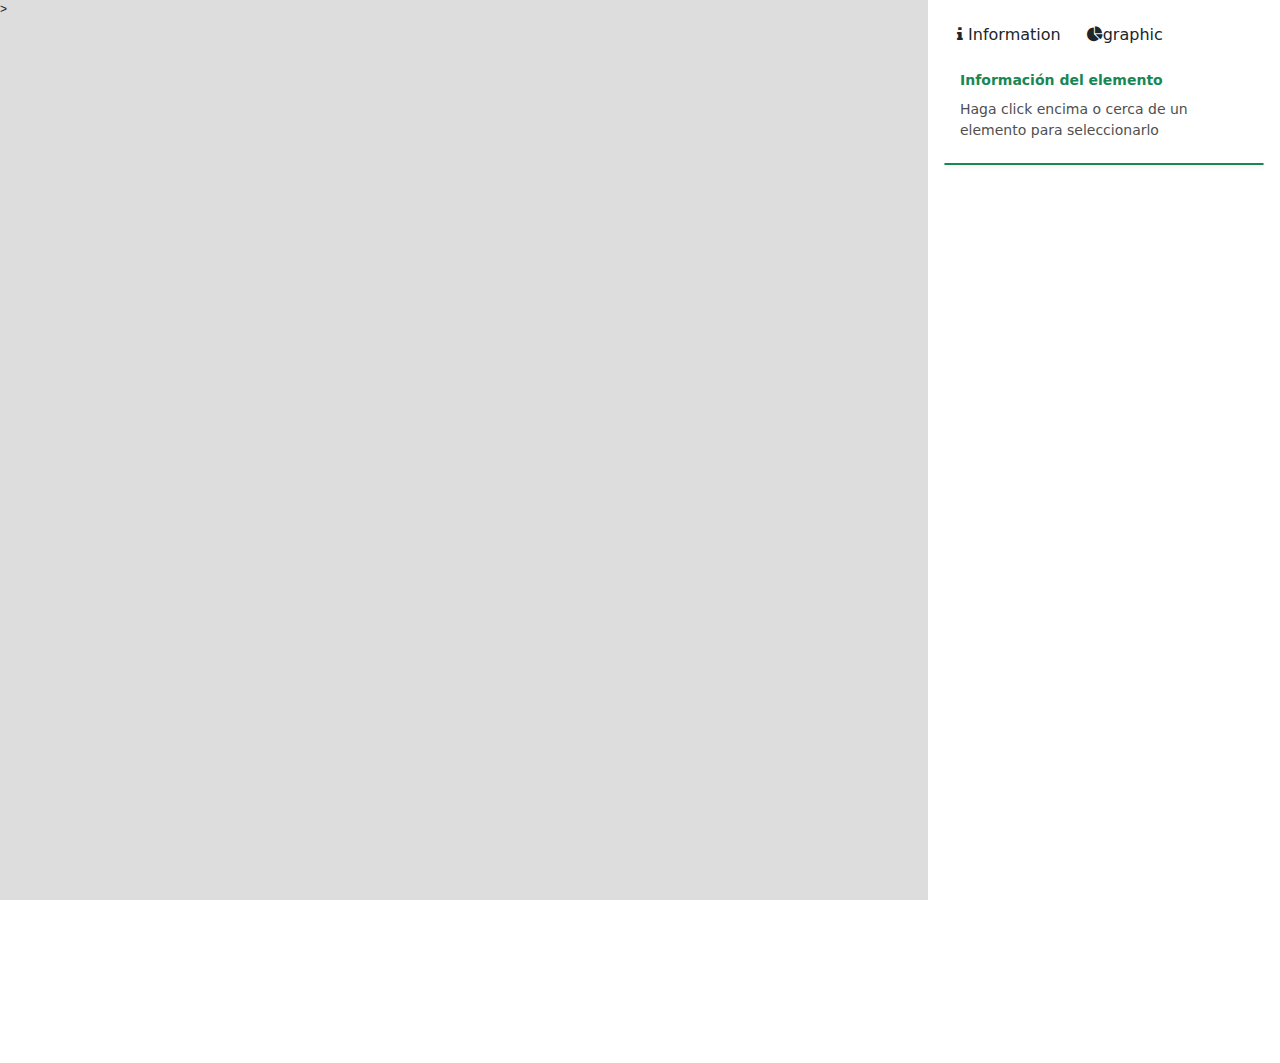
==== commit 56d47df6: "page" ====
--- a/index.html
+++ b/index.html
@@ -1,12 +1,12 @@
 <!DOCTYPE html><html lang="en"><head>
   <meta charset="utf-8">
   <title>TestAngular</title>
-  <base href="https://felipe-castillo.github.io/leaflet/">
+  <base href="/">
   <meta name="viewport" content="width=device-width, initial-scale=1">
   <link rel="icon" type="image/x-icon" href="favicon.ico">
 <style>html,body{height:100%;overflow:hidden}body{margin:0}@charset "UTF-8";:root{--bs-blue:#0d6efd;--bs-indigo:#6610f2;--bs-purple:#6f42c1;--bs-pink:#d63384;--bs-red:#dc3545;--bs-orange:#fd7e14;--bs-yellow:#ffc107;--bs-green:#198754;--bs-teal:#20c997;--bs-cyan:#0dcaf0;--bs-white:#fff;--bs-gray:#6c757d;--bs-gray-dark:#343a40;--bs-gray-100:#f8f9fa;--bs-gray-200:#e9ecef;--bs-gray-300:#dee2e6;--bs-gray-400:#ced4da;--bs-gray-500:#adb5bd;--bs-gray-600:#6c757d;--bs-gray-700:#495057;--bs-gray-800:#343a40;--bs-gray-900:#212529;--bs-primary:#0d6efd;--bs-secondary:#6c757d;--bs-success:#198754;--bs-info:#0dcaf0;--bs-warning:#ffc107;--bs-danger:#dc3545;--bs-light:#f8f9fa;--bs-dark:#212529;--bs-primary-rgb:13,110,253;--bs-secondary-rgb:108,117,125;--bs-success-rgb:25,135,84;--bs-info-rgb:13,202,240;--bs-warning-rgb:255,193,7;--bs-danger-rgb:220,53,69;--bs-light-rgb:248,249,250;--bs-dark-rgb:33,37,41;--bs-white-rgb:255,255,255;--bs-black-rgb:0,0,0;--bs-body-color-rgb:33,37,41;--bs-body-bg-rgb:255,255,255;--bs-font-sans-serif:system-ui,-apple-system,"Segoe UI",Roboto,"Helvetica Neue",Arial,"Noto Sans","Liberation Sans",sans-serif,"Apple Color Emoji","Segoe UI Emoji","Segoe UI Symbol","Noto Color Emoji";--bs-font-monospace:SFMono-Regular,Menlo,Monaco,Consolas,"Liberation Mono","Courier New",monospace;--bs-gradient:linear-gradient(180deg, rgba(255, 255, 255, .15), rgba(255, 255, 255, 0));--bs-body-font-family:var(--bs-font-sans-serif);--bs-body-font-size:1rem;--bs-body-font-weight:400;--bs-body-line-height:1.5;--bs-body-color:#212529;--bs-body-bg:#fff}*,:after,:before{box-sizing:border-box}@media (prefers-reduced-motion:no-preference){:root{scroll-behavior:smooth}}body{margin:0;font-family:var(--bs-body-font-family);font-size:var(--bs-body-font-size);font-weight:var(--bs-body-font-weight);line-height:var(--bs-body-line-height);color:var(--bs-body-color);text-align:var(--bs-body-text-align);background-color:var(--bs-body-bg);-webkit-text-size-adjust:100%;-webkit-tap-highlight-color:transparent}</style><link rel="stylesheet" href="styles.7f97f1603e4eb92c.css" media="print" onload="this.media='all'"><noscript><link rel="stylesheet" href="styles.7f97f1603e4eb92c.css"></noscript></head>
 <body>
   <app-root></app-root>
-<script src="runtime.efa26351c7e937b3.js" type="module"></script><script src="polyfills.50b027fe240b0daf.js" type="module"></script><script src="scripts.c9c6a43cee3e1491.js" defer></script><script src="main.47e8d4caad594232.js" type="module"></script>
+<script src="runtime.ccd8ad2d6125ce02.js" type="module"></script><script src="polyfills.50b027fe240b0daf.js" type="module"></script><script src="scripts.c9c6a43cee3e1491.js" defer></script><script src="main.47e8d4caad594232.js" type="module"></script>
 
 </body></html>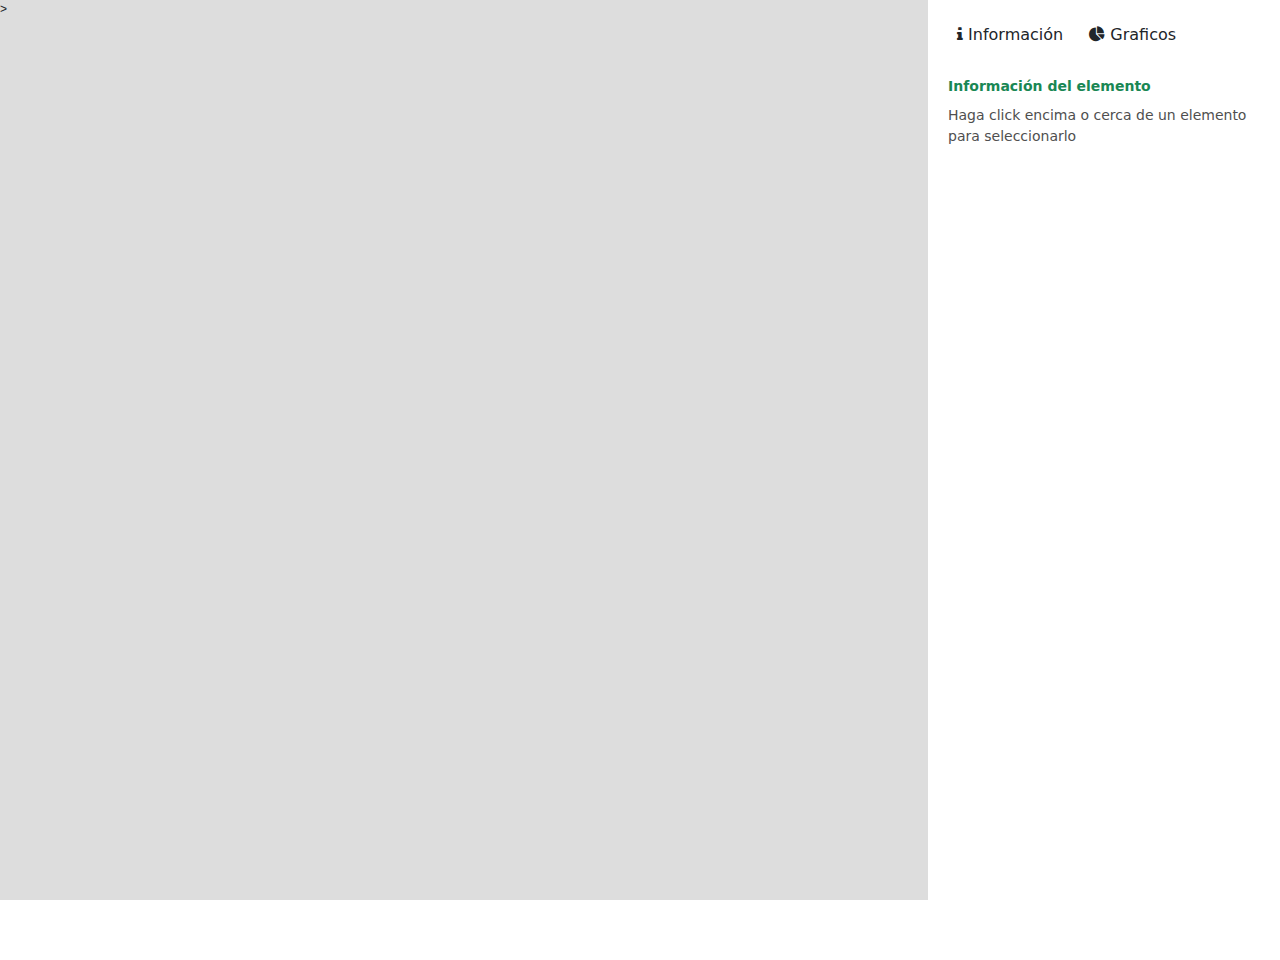
==== commit ab69f3b4: "changes" ====
--- a/index.html
+++ b/index.html
@@ -7,6 +7,6 @@
 <style>html,body{height:100%;overflow:hidden}body{margin:0}@charset "UTF-8";:root{--bs-blue:#0d6efd;--bs-indigo:#6610f2;--bs-purple:#6f42c1;--bs-pink:#d63384;--bs-red:#dc3545;--bs-orange:#fd7e14;--bs-yellow:#ffc107;--bs-green:#198754;--bs-teal:#20c997;--bs-cyan:#0dcaf0;--bs-white:#fff;--bs-gray:#6c757d;--bs-gray-dark:#343a40;--bs-gray-100:#f8f9fa;--bs-gray-200:#e9ecef;--bs-gray-300:#dee2e6;--bs-gray-400:#ced4da;--bs-gray-500:#adb5bd;--bs-gray-600:#6c757d;--bs-gray-700:#495057;--bs-gray-800:#343a40;--bs-gray-900:#212529;--bs-primary:#0d6efd;--bs-secondary:#6c757d;--bs-success:#198754;--bs-info:#0dcaf0;--bs-warning:#ffc107;--bs-danger:#dc3545;--bs-light:#f8f9fa;--bs-dark:#212529;--bs-primary-rgb:13,110,253;--bs-secondary-rgb:108,117,125;--bs-success-rgb:25,135,84;--bs-info-rgb:13,202,240;--bs-warning-rgb:255,193,7;--bs-danger-rgb:220,53,69;--bs-light-rgb:248,249,250;--bs-dark-rgb:33,37,41;--bs-white-rgb:255,255,255;--bs-black-rgb:0,0,0;--bs-body-color-rgb:33,37,41;--bs-body-bg-rgb:255,255,255;--bs-font-sans-serif:system-ui,-apple-system,"Segoe UI",Roboto,"Helvetica Neue",Arial,"Noto Sans","Liberation Sans",sans-serif,"Apple Color Emoji","Segoe UI Emoji","Segoe UI Symbol","Noto Color Emoji";--bs-font-monospace:SFMono-Regular,Menlo,Monaco,Consolas,"Liberation Mono","Courier New",monospace;--bs-gradient:linear-gradient(180deg, rgba(255, 255, 255, .15), rgba(255, 255, 255, 0));--bs-body-font-family:var(--bs-font-sans-serif);--bs-body-font-size:1rem;--bs-body-font-weight:400;--bs-body-line-height:1.5;--bs-body-color:#212529;--bs-body-bg:#fff}*,:after,:before{box-sizing:border-box}@media (prefers-reduced-motion:no-preference){:root{scroll-behavior:smooth}}body{margin:0;font-family:var(--bs-body-font-family);font-size:var(--bs-body-font-size);font-weight:var(--bs-body-font-weight);line-height:var(--bs-body-line-height);color:var(--bs-body-color);text-align:var(--bs-body-text-align);background-color:var(--bs-body-bg);-webkit-text-size-adjust:100%;-webkit-tap-highlight-color:transparent}</style><link rel="stylesheet" href="styles.7f97f1603e4eb92c.css" media="print" onload="this.media='all'"><noscript><link rel="stylesheet" href="styles.7f97f1603e4eb92c.css"></noscript></head>
 <body>
   <app-root></app-root>
-<script src="runtime.ccd8ad2d6125ce02.js" type="module"></script><script src="polyfills.50b027fe240b0daf.js" type="module"></script><script src="scripts.c9c6a43cee3e1491.js" defer></script><script src="main.47e8d4caad594232.js" type="module"></script>
+<script src="runtime.6f26ad8935e00280.js" type="module"></script><script src="polyfills.50b027fe240b0daf.js" type="module"></script><script src="scripts.c9c6a43cee3e1491.js" defer></script><script src="main.1da09cbc944e7adc.js" type="module"></script>
 
 </body></html>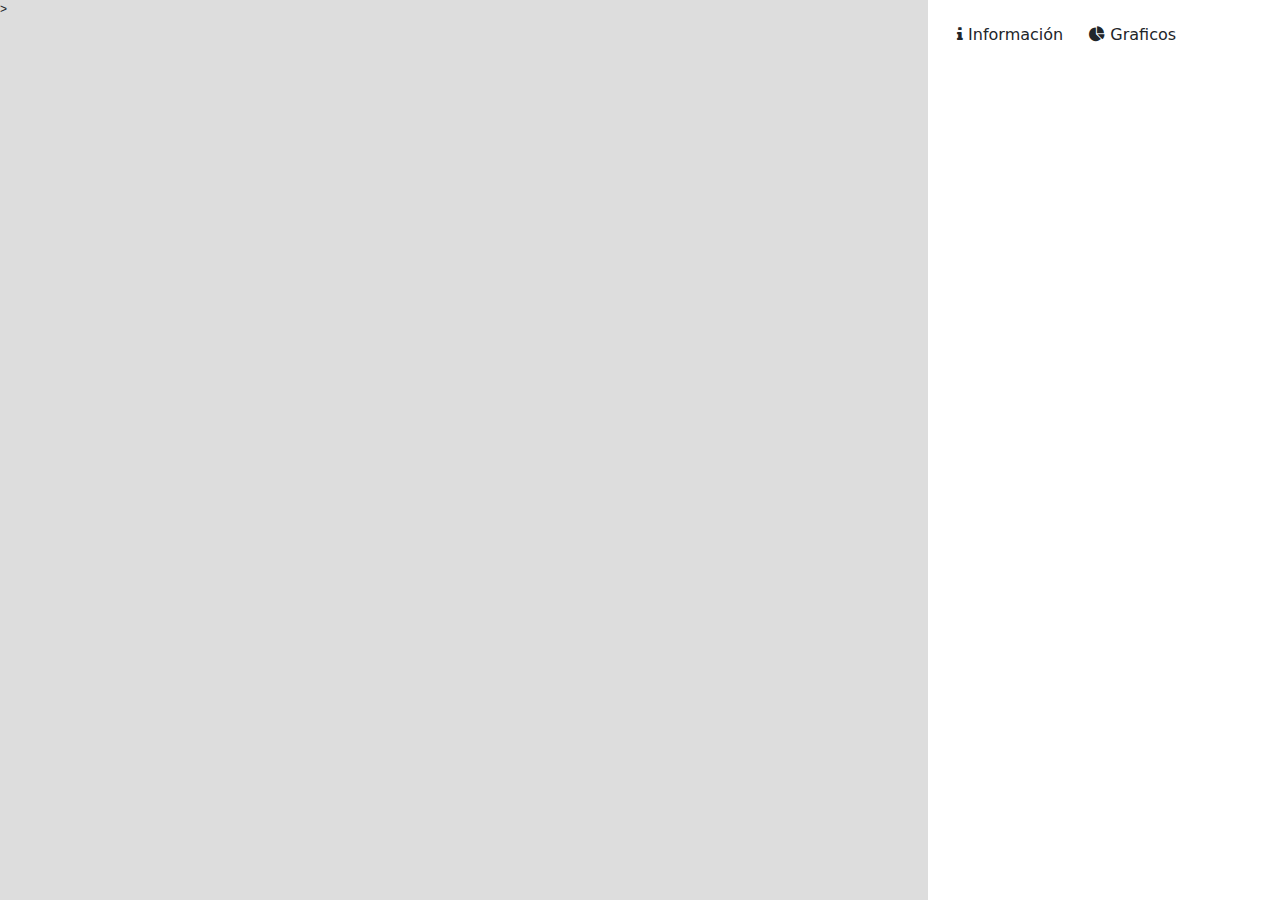
==== commit f3a9d0f9: "Auto-generated commit [ci skip]" ====
--- a/index.html
+++ b/index.html
@@ -1,7 +1,7 @@
 <!DOCTYPE html><html lang="en"><head>
   <meta charset="utf-8">
   <title>TestAngular</title>
-  <base href="/">
+  <base href="https://felipe-castillo.github.io/leaflet-pages/">
   <meta name="viewport" content="width=device-width, initial-scale=1">
   <link rel="icon" type="image/x-icon" href="favicon.ico">
 <style>html,body{height:100%;overflow:hidden}body{margin:0}@charset "UTF-8";:root{--bs-blue:#0d6efd;--bs-indigo:#6610f2;--bs-purple:#6f42c1;--bs-pink:#d63384;--bs-red:#dc3545;--bs-orange:#fd7e14;--bs-yellow:#ffc107;--bs-green:#198754;--bs-teal:#20c997;--bs-cyan:#0dcaf0;--bs-white:#fff;--bs-gray:#6c757d;--bs-gray-dark:#343a40;--bs-gray-100:#f8f9fa;--bs-gray-200:#e9ecef;--bs-gray-300:#dee2e6;--bs-gray-400:#ced4da;--bs-gray-500:#adb5bd;--bs-gray-600:#6c757d;--bs-gray-700:#495057;--bs-gray-800:#343a40;--bs-gray-900:#212529;--bs-primary:#0d6efd;--bs-secondary:#6c757d;--bs-success:#198754;--bs-info:#0dcaf0;--bs-warning:#ffc107;--bs-danger:#dc3545;--bs-light:#f8f9fa;--bs-dark:#212529;--bs-primary-rgb:13,110,253;--bs-secondary-rgb:108,117,125;--bs-success-rgb:25,135,84;--bs-info-rgb:13,202,240;--bs-warning-rgb:255,193,7;--bs-danger-rgb:220,53,69;--bs-light-rgb:248,249,250;--bs-dark-rgb:33,37,41;--bs-white-rgb:255,255,255;--bs-black-rgb:0,0,0;--bs-body-color-rgb:33,37,41;--bs-body-bg-rgb:255,255,255;--bs-font-sans-serif:system-ui,-apple-system,"Segoe UI",Roboto,"Helvetica Neue",Arial,"Noto Sans","Liberation Sans",sans-serif,"Apple Color Emoji","Segoe UI Emoji","Segoe UI Symbol","Noto Color Emoji";--bs-font-monospace:SFMono-Regular,Menlo,Monaco,Consolas,"Liberation Mono","Courier New",monospace;--bs-gradient:linear-gradient(180deg, rgba(255, 255, 255, .15), rgba(255, 255, 255, 0));--bs-body-font-family:var(--bs-font-sans-serif);--bs-body-font-size:1rem;--bs-body-font-weight:400;--bs-body-line-height:1.5;--bs-body-color:#212529;--bs-body-bg:#fff}*,:after,:before{box-sizing:border-box}@media (prefers-reduced-motion:no-preference){:root{scroll-behavior:smooth}}body{margin:0;font-family:var(--bs-body-font-family);font-size:var(--bs-body-font-size);font-weight:var(--bs-body-font-weight);line-height:var(--bs-body-line-height);color:var(--bs-body-color);text-align:var(--bs-body-text-align);background-color:var(--bs-body-bg);-webkit-text-size-adjust:100%;-webkit-tap-highlight-color:transparent}</style><link rel="stylesheet" href="styles.7f97f1603e4eb92c.css" media="print" onload="this.media='all'"><noscript><link rel="stylesheet" href="styles.7f97f1603e4eb92c.css"></noscript></head>
